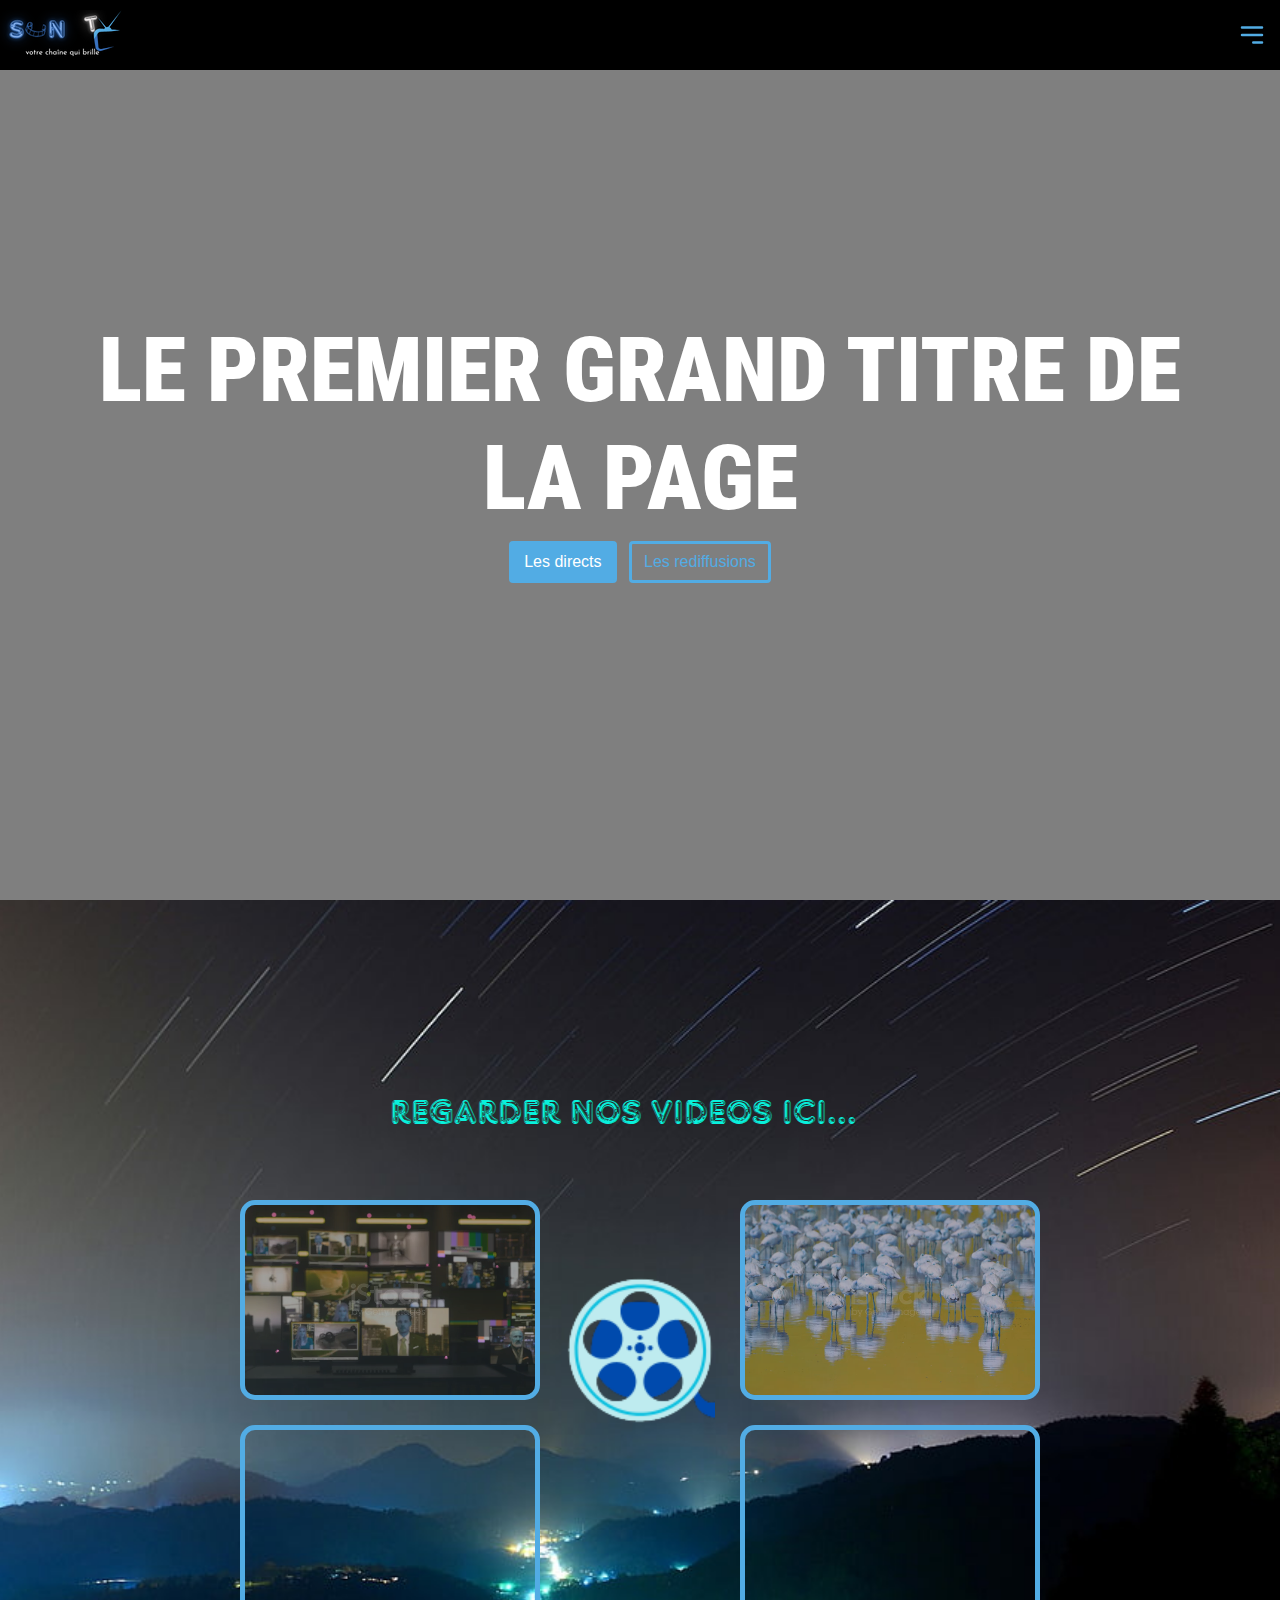
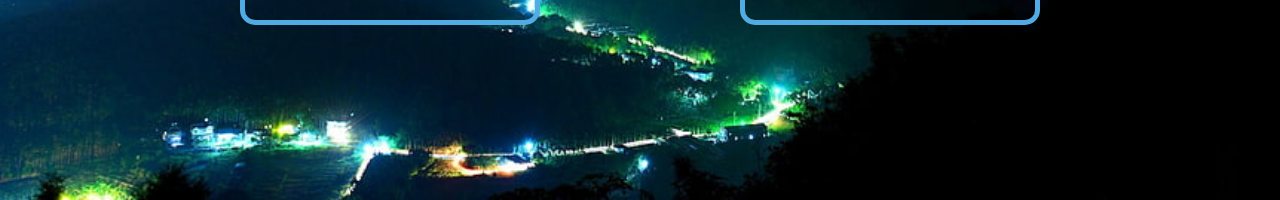
==== index.html @ acbc7964 "Mise à jour du 25/07/2024" ====
<!DOCTYPE html>
<html lang="en">
<head>
    <meta charset="UTF-8">
    <meta name="viewport" content="width=device-width, initial-scale=1.0">
    <title>SUN TV</title>

    <link rel="shortcut icon" href="medias/logo/favn.png" type="image/x-icon">
    <link rel="stylesheet" href="https://stackpath.bootstrapcdn.com/bootstrap/4.5.2/css/bootstrap.min.css">
    <link rel="preconnect" href="https://fonts.googleapis.com">
    <link rel="preconnect" href="https://fonts.gstatic.com" crossorigin>

    <!--Les polices-->
    <link rel="preload" href="./font/font/ChromiumOneLetPlain.woff2" as="font" type="font/woff2" crossorigin>
    <link href="https://fonts.googleapis.com/css2?family=Kalnia+Glaze:wght@100..700&display=swap" rel="stylesheet">

    <!--Le style css-->
    <link rel="stylesheet" href="css/style.css">
</head>
<body>

    <!--------------------------En-tête de page-------------------------->

    <header>

        <!--Début de bar d'en-tête-->
        <nav class="navbar navbar-light bg-black">
            <a class="navbar-brand" href="#">
                <img src="medias/logo/logotransparent2.png"alt="Logo">
            </a>
            <button class="navbar-toggler custom-toggler" type="button">
                <span class="navbar-toggler-icon"></span>
            </button>
        </nav>
        <!--Fin de bar d'en-tête-->
    
        <!--Début Menu popup-->
        <div class="overlay"></div>
        <div class="menu-popup">
            <span class="close-btn">&times;</span>
            <ul  class="menu">
                <li><a href="#accueil">Accueil</a></li>
                <li><a href="#videos">Nos vidéos</a>
                    <ul class="submenu">
                        <li><a href="#">Journaux</a></li>
                        <li><a href="#">Documentaires</a></li>
                        <li><a href="#">Emissions</a></li>
                        <li><a href="#">Autres</a></li>
                    </ul>
                </li>
                <li><a href="#">A propos</a></li>
                <li><a href="#">Contact</a></li>
            </ul>
        </div>
        <!--Fin Menu popup-->

    </header>

    <!--------------------------Section accueil-------------------------->

    <main>
        <!--<section class="accueil row justify-content-center align-items-center">
            <div class="col-lg-8 col-md-10 text-center">
                <h1 class="roboto-condensed-titre my-4">Le premier grand titre de la page</h1>
                <button type="button" class="btn btn-primary mr-2">Bouton un</button>
                <button type="button" class="btn btn-secondary">Bouton deux</button>
            </div>
        </section>-->
        
        <!-- fond avec vidéo simple-->
        <section id="accueil" class="video-background heighty">
            <video autoplay muted loop>
                <source src="medias/videos/video-home.mp4" type="video/mp4">
            </video>
            <div class="content">
                <div class="container">
                    <h1 class="roboto-condensed-titre wave-text">Le premier grand titre de la page</h1>
                    <button type="button" class="btn btn-primary mr-2 loko1">Les directs</button>
                    <button type="button" class="btn btn-secondary loko2">Les rediffusions</button>
                </div>
            </div>
        </section>

        <!--------------------------Section Vidéos-------------------------->

        <section id="videos" class="videos heighty default-padding bg-cover">
            <div class="videos-container">
                <h1 class="titre-anime">REGARDER NOS VIDEOS ICI...</h1>
                <div class="video-container top-left">
                    <video src="./medias/videos/video-journaux.mp4" class="video" autoplay muted loop></video>
                    <div class="video-text">
                        <a href="https://example.com" target="_blank">Journaux</a>
                    </div>
                </div>
                <div class="video-container top-right">
                    <video src="./medias/videos/video-documentaire.mp4" class="video" autoplay muted loop></video>
                    <div class="video-text">
                        <a href="https://example.com" target="_blank">Documentaires</a>
                    </div>
                </div>
                <div class="video-container bottom-left">
                    <video src="./medias/videos/video-emission2.mp4" class="video" autoplay muted loop></video>
                    <div class="video-text">
                        <a href="https://example.com" target="_blank">Emissions</a>
                    </div>
                </div>
                <div class="video-container bottom-right">
                    <video src="./medias/videos/video-autres.mp4" class="video" autoplay muted loop></video>
                    <div class="video-text">
                        <a href="https://example.com" target="_blank">Autres...</a>
                    </div>
                </div>
                <div class="rotating-image">
                    <img src="./medias/photos/center.png" alt="Sun" class="center-image">
                </div>
            </div>
        </section>

    </main>
    <script src="https://code.jquery.com/jquery-3.5.1.slim.min.js"></script>
    <script src="https://cdn.jsdelivr.net/npm/@popperjs/core@2.9.3/dist/umd/popper.min.js"></script>
    <script src="https://stackpath.bootstrapcdn.com/bootstrap/4.5.2/js/bootstrap.min.js"></script>
    <script src="js/script.js"></script>
</body>
</html>
---- css/style.css ----
/* ----------------------------------

Nom du site: SUNTV
Auteur: Olga
Version: 1.0
Dernier changement: 07-2024 
Main Font : Kalnia Glaze
Main Color : #52ace4

-------------------------------------

[table de matière]
        
    

*/


/*
** General Styles for HTML tags
*/

/*Notre font*/
@import url('https://fonts.googleapis.com/css2?family=Roboto+Condensed:ital,wght@0,100..900;1,100..900&display=swap');

@font-face {
    font-family: 'chromium';
    src: url('../font/font/ChromiumOneLetPlain.woff2') format('woff2'),
         url('../font/font/ChromiumOneLetPlain.woff') format('woff'),
         url('../font/font/ChromiumOneLetPlain.ttf') format('truetype');
    font-weight: normal;
    font-style: normal;
}

/*css default*/
.default-padding {
    padding-top: 25%;
    padding-bottom: 25%;
    position: relative;
}

.heighty{
    height: 100vh;
}
.bg-cover {
    background-position: center center;
    background-size: cover;
}

/*test de fond (à supprimer à la fin!!!!!!!!!!!)*/
.bg-lighty{
    background-color: #52ace4;
}
.bg-black{
    background-color: black;
}

  
/*Header et menu popup*/
.navbar {
    position: fixed;
    top: 0; 
    left: 0; 
    width: 100%;
    padding: 5px 0;
    z-index: 1000;
}

header .menu-popup {
    display: none;
    position: fixed;
    top: 50%;
    left: 50%;
    transform: translate(-50%, -50%);
    width: 300px;
    background-color: #52ace4;
    border: 1px solid #ccc;
    box-shadow: 0 4px 8px rgba(0, 0, 0, 0.2);
    padding: 20px;
    z-index: 1000;
    border-radius: 10%;
}

header .menu-popup a{
    color: #ccc;
}
header .menu-popup a:hover{
    background-color: #ccc;
    color: #52ace4;
}
header .menu-popup a:hover{
    background-color: #ccc;
    color: #52ace4;
    padding: 0 20px 0 0;
}

.custom-toggler .navbar-toggler-icon {
    background-image: url("data:image/svg+xml;charset=UTF8,%3Csvg viewBox='0 0 24 24' xmlns='http://www.w3.org/2000/svg'%3E%3Cpath stroke='%2352ace4' stroke-width='2' stroke-linecap='round' stroke-linejoin='round' d='M4 6h16M4 12h16m-7 6h7'/%3E%3C/svg%3E");
    background-repeat: no-repeat;
    background-position: center;
    background-size: 30px 30px; 
}

header .menu-popup ul {
    list-style: none;
    padding: 0;
}

header .menu-popup li {
    margin: 10px 0;
}

header .menu-popup .submenu {
    padding-left: 20px;
}

header .overlay {
    display: none;
    position: fixed;
    top: 0;
    left: 0;
    width: 100%;
    height: 100%;
    background: rgba(0, 0, 0, 0.5);
    z-index: 999;
}

header .close-btn {
    position: absolute;
    top: 10px;
    right: 10px;
    font-size: 20px;
    cursor: pointer;
    color: #ccc;
}


/*Section accueil*/

/*Grand titre*/

h1 {
    text-transform: uppercase;
}
.roboto-condensed-titre {
    font-family: 'Roboto Condensed', sans-serif;
    font-optical-sizing: auto;
    font-weight: 900;
    font-style: normal;
}
@media (min-width: 1200px) {
    .roboto-condensed-titre {
        font-size: 90px; 
    }
}
@media (max-width: 1199.98px) and (min-width: 992px) {
    .roboto-condensed-titre {
        font-size: 80px; 
    }
}
@media (max-width: 991.98px) and (min-width: 768px) {
    .roboto-condensed-titre {
        font-size: 70px; 
    }
}
@media (max-width: 767.98px) and (min-width: 576px) {
    .roboto-condensed-titre {
        font-size: 60px; 
    }
}
@media (max-width: 575.98px) {
    .roboto-condensed-titre {
        font-size: 50px; 
    }
}

/*fond video*/
.video-background {
    position: relative;
    width: 100%;
    overflow: hidden;
    display: flex;
    justify-content: center;
    align-items: center;
    color: #fff;
    background: rgba(0, 0, 0, 0.5); 
}
.video-background video {
    position: absolute;
    top: 0;
    left: 0;
    width: 100%;
    height: 100%;
    object-fit: cover;
    z-index: -1;
}
.content {
    position: relative;
    z-index: 1;
    text-align: center;
    padding: 50px;
    color: #fff;
}

/*boutton accueil (à voir si on peut changer leur place dans css par défaut)!!!!!!!!!!!!*/
.loko1{
    background-color: #52ace4;
    color: white;
    border: solid #52ace4;
}
.loko1:hover{
    background-color: transparent;
    border: solid #52ace4;
}
.loko2{
    background-color: transparent;
    color: #52ace4;
    border: solid #52ace4;
}
.loko2:hover{
    background-color: #52ace4;
    border: solid #52ace4;
}



/* sections videos*/

/*animation du titre*/
.videos h1{
    font-family: 'chromium';
    color: #08F1DC;
    font-size: 36px;
}

.titre-anime {
    position: absolute;
    white-space: nowrap;
    font-size: 2rem;
    animation: marquee 10s linear infinite;
    color: #fff;
    top:0;!important
}

@keyframes marquee {
    0% {
        transform: translateX(-100%);
    }
    100% {
        transform: translateX(100%);
    }
}

/*nos videos*/
.videos {
    margin: 0;
    display: flex;
    justify-content: center;
    align-items: center;
    background-image: url(../medias/photos/fond3.jpg);
}

.videos-container {
    position: relative;
    width: 500px;
    height: 500px;
}

.video-container {
    position: absolute;
    width: 300px;
    height: 200px;
    display: flex;
    justify-content: center;
    align-items: center;
    overflow: hidden;
    border: 5px solid #52ace4;
    border-radius: 15px;
}

.video {
    width: 100%;
    height: 100%;
    object-fit: cover;
    filter: opacity(0.6) hue-rotate(200deg);
    transition: transform 0.3s ease;
}

.video:hover {
    transform: scale(1.2);
    filter: none;
}

.video-text {
    position: absolute;
    font-size: 2rem;
    color: white;
    display: none;
    text-align: center;
}

.video-container:hover .video-text {
    display: block;
}

.video-text a {
    color: white;
    text-decoration: none;
    background-color: rgba(82, 172, 228, 0.5); 
    padding: 10px;
    border-radius: 5px;
    display: block;
}

.video-container a:hover {
    text-decoration: underline; 
}

.top-left {
    top: 40%;
    left: 0;
    transform: translate(-50%, -50%);
}

.top-right {
    top: 40%;
    right: 0;
    transform: translate(50%, -50%);
}

.bottom-left {
    bottom: 15%;
    left: 0;
    transform: translate(-50%, 50%);
}

.bottom-right {
    bottom: 15%;
    right: 0;
    transform: translate(50%, 50%);
}

/*animation d'image centre en rotation*/
.rotating-image {
    position: absolute;
    top: 50%;
    left: 50%;
    transform: translate(-50%, -50%);
    width: 150px;
    height: 150px;
    animation: rotate 20s linear infinite;
    z-index: 1; 
}

.center-image {
    width: 100%;
    height: 100%;
}

@keyframes rotate {
    from {
        transform: translate(-50%, -50%) rotate(0deg);
    }
    to {
        transform: translate(-50%, -50%) rotate(360deg);
    }
}

/* Ecran téléphone*/
/* pour la section vidéos */
@media (max-width: 768px) {
.top-left{
top: 40%;
left: 25%;
}

.top-right {
top: 40%;
right: 25%;
}

.bottom-left {
bottom: 40%;
left: 25%;
}

.bottom-right {
bottom: 40%;
right: 25%;
}    

.video-container video{
display: none;
border: none;
border-radius: 0;
}
.video-container{
border: none;
border-radius: 0;
}

.video-text {
display: block;
font-size: 2rem;
padding: 5px;
width: 15rem;
}

.video-text a {
color: white;
text-decoration: none;
background-color: rgba(82, 172, 228, 0.5); /* Fond semi-transparent pour meilleure visibilité */
padding: 10px;
border-radius: 5px;
display: block;
}

.video-text a:hover {
color: white;
text-decoration: underline;
}

.rotating-image{
display: none;
}
}
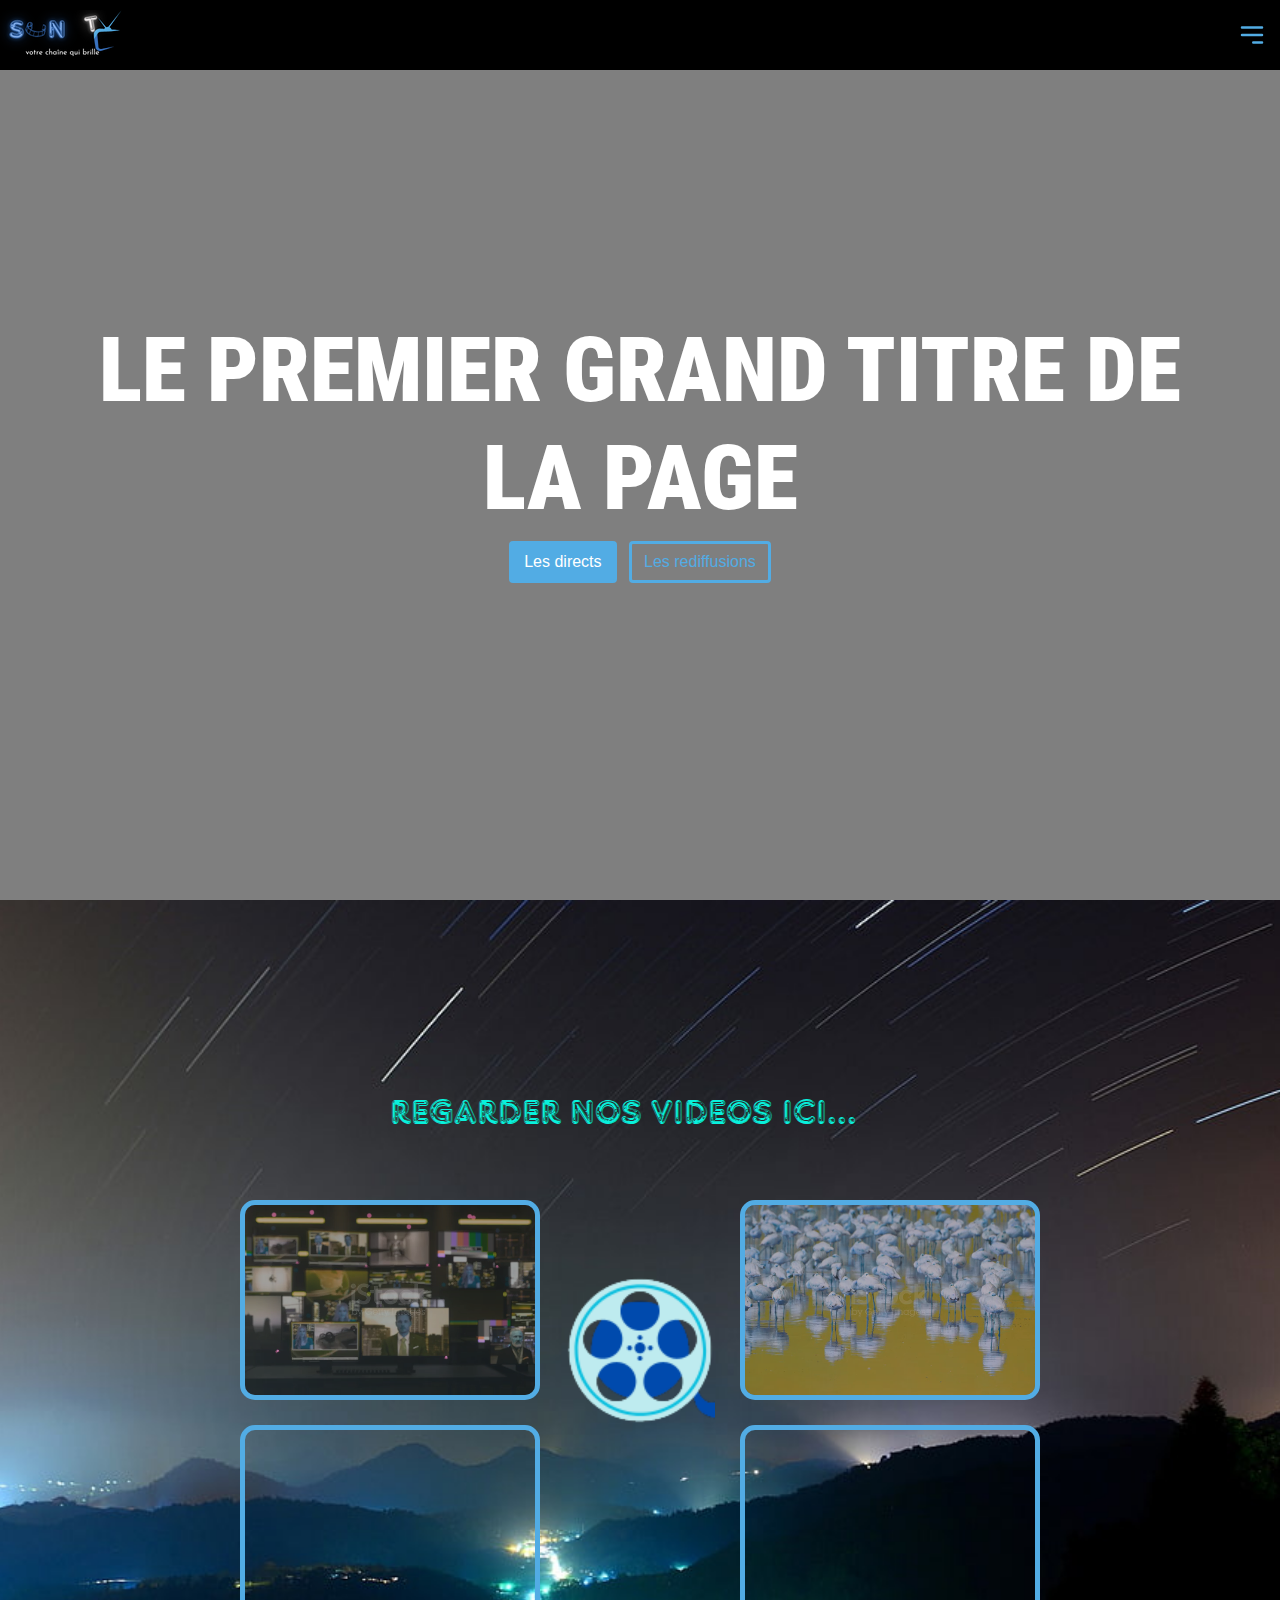
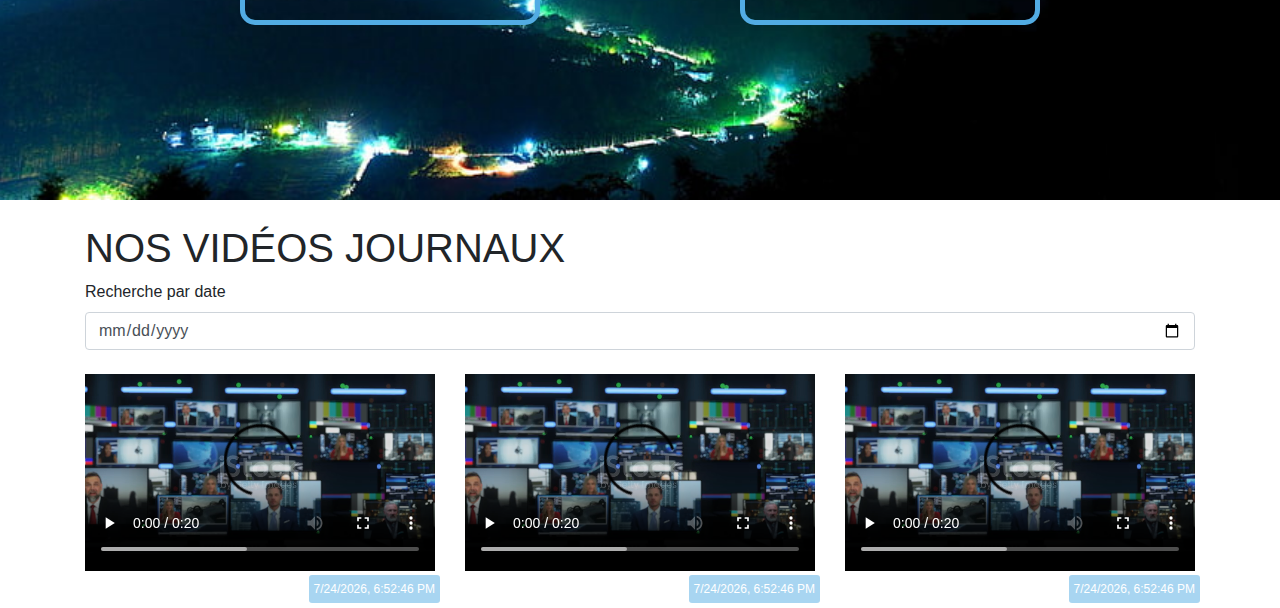
==== commit 1a86b746: "Mise à jour du 29/07/2024" ====
--- a/index.html
+++ b/index.html
@@ -89,25 +89,25 @@
                 <div class="video-container top-left">
                     <video src="./medias/videos/video-journaux.mp4" class="video" autoplay muted loop></video>
                     <div class="video-text">
-                        <a href="https://example.com" target="_blank">Journaux</a>
+                        <a href="#video-journaux" target="_blank">Journaux</a>
                     </div>
                 </div>
                 <div class="video-container top-right">
                     <video src="./medias/videos/video-documentaire.mp4" class="video" autoplay muted loop></video>
                     <div class="video-text">
-                        <a href="https://example.com" target="_blank">Documentaires</a>
+                        <a href="#video-documentaires" target="_blank">Documentaires</a>
                     </div>
                 </div>
                 <div class="video-container bottom-left">
                     <video src="./medias/videos/video-emission2.mp4" class="video" autoplay muted loop></video>
                     <div class="video-text">
-                        <a href="https://example.com" target="_blank">Emissions</a>
+                        <a href="#video-emissions" target="_blank">Emissions</a>
                     </div>
                 </div>
                 <div class="video-container bottom-right">
                     <video src="./medias/videos/video-autres.mp4" class="video" autoplay muted loop></video>
                     <div class="video-text">
-                        <a href="https://example.com" target="_blank">Autres...</a>
+                        <a href="#video-autres" target="_blank">Autres...</a>
                     </div>
                 </div>
                 <div class="rotating-image">
@@ -116,6 +116,37 @@
             </div>
         </section>
 
+        <!--------------------------Videos journaux -------------------------->
+
+        <section id="video-journaux" class="video-journaux">
+            <div class="container">
+                <h1 class="mt-4">Nos vidéos journaux</h1>
+                <div class="form-group">
+                    <label for="dateSearch">Recherche par date</label>
+                    <input type="date" id="dateSearch" class="form-control">
+                </div>
+                <div class="row mt-4" id="videoGallery">
+                    <div class="col-md-4 video-content">
+                        <video controls>
+                            <source src="./medias/videos/video-journaux.mp4" type="video/mp4">
+                        </video>
+                        <div class="date-overlay">2024-07-28</div>
+                    </div>
+                    <div class="col-md-4 video-content">
+                        <video controls>
+                            <source src="./medias/videos/video-journaux.mp4" type="video/mp4">
+                        </video>
+                        <div class="date-overlay">2024-07-29</div>
+                    </div>
+                    <div class="col-md-4 video-content">
+                        <video controls>
+                            <source src="./medias/videos/video-journaux.mp4" type="video/mp4">
+                        </video>
+                        <div class="date-overlay">2024-07-30</div>
+                    </div>
+                </div>
+            </div>
+        </section>
     </main>
     <script src="https://code.jquery.com/jquery-3.5.1.slim.min.js"></script>
     <script src="https://cdn.jsdelivr.net/npm/@popperjs/core@2.9.3/dist/umd/popper.min.js"></script>
--- a/css/style.css
+++ b/css/style.css
@@ -370,26 +370,25 @@
 /* pour la section vidéos */
 @media (max-width: 768px) {
 .top-left{
-top: 40%;
-left: 25%;
+top: 0;
+left: 35%;
 }
 
 .top-right {
 top: 40%;
-right: 25%;
+right: 75%;
 }
 
 .bottom-left {
-bottom: 40%;
-left: 25%;
+top: 50%;
 }
 
 .bottom-right {
-bottom: 40%;
-right: 25%;
-}    
-
-.video-container video{
+top: 75%;
+left: 0;
+}
+
+/*.video-container video{
 display: none;
 border: none;
 border-radius: 0;
@@ -397,7 +396,7 @@
 .video-container{
 border: none;
 border-radius: 0;
-}
+}*/
 
 .video-text {
 display: block;
@@ -409,7 +408,7 @@
 .video-text a {
 color: white;
 text-decoration: none;
-background-color: rgba(82, 172, 228, 0.5); /* Fond semi-transparent pour meilleure visibilité */
+background-color: rgba(82, 172, 228, 0.5);
 padding: 10px;
 border-radius: 5px;
 display: block;
@@ -424,3 +423,24 @@
 display: none;
 }
 }
+
+
+
+/*Nos videos de chaque catégorie*/
+.video-content {
+    margin-bottom: 30px;
+}
+.video-content video {
+    width: 100%;
+    height: auto;
+}
+.date-overlay {
+    position: absolute;
+    bottom: -25px;
+    right: 10px;
+    background-color: rgba(82, 172, 228, 0.5);
+    color: white;
+    padding: 5px;
+    border-radius: 3px;
+    font-size: 12px;
+}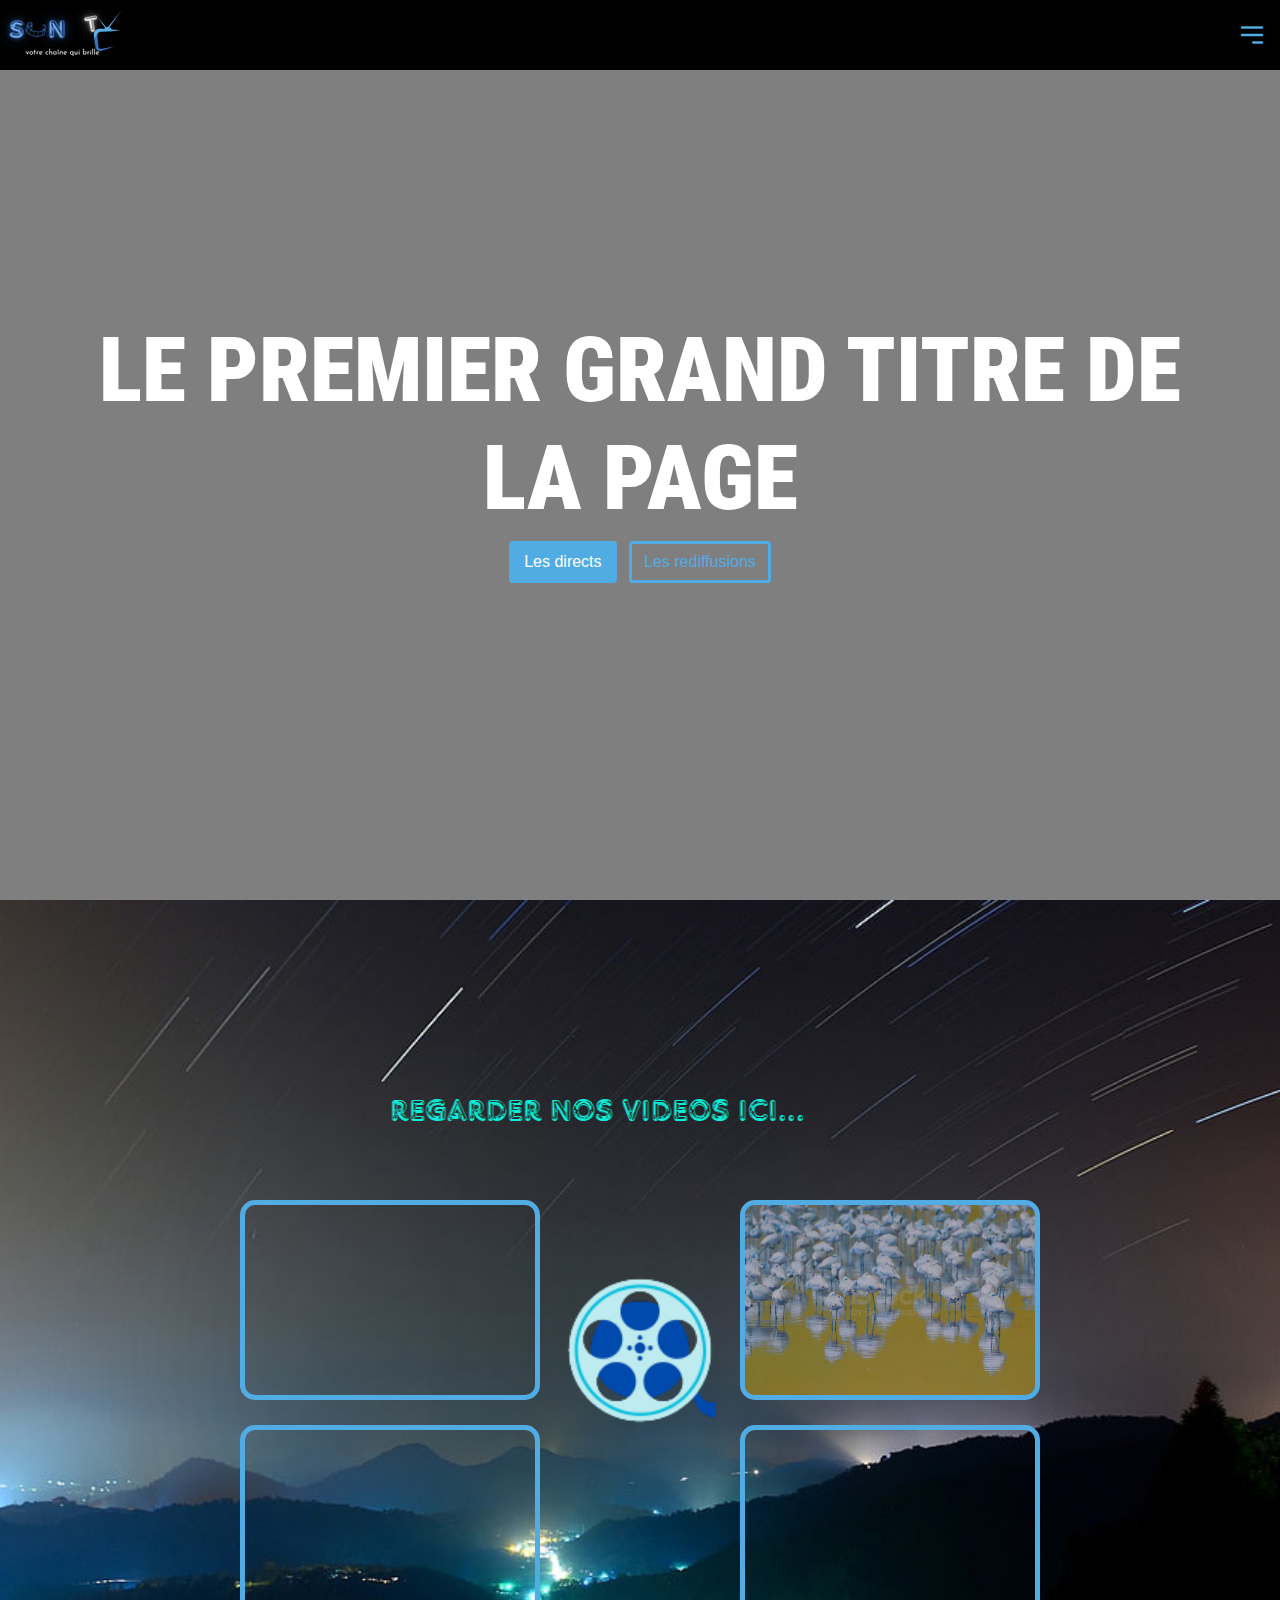
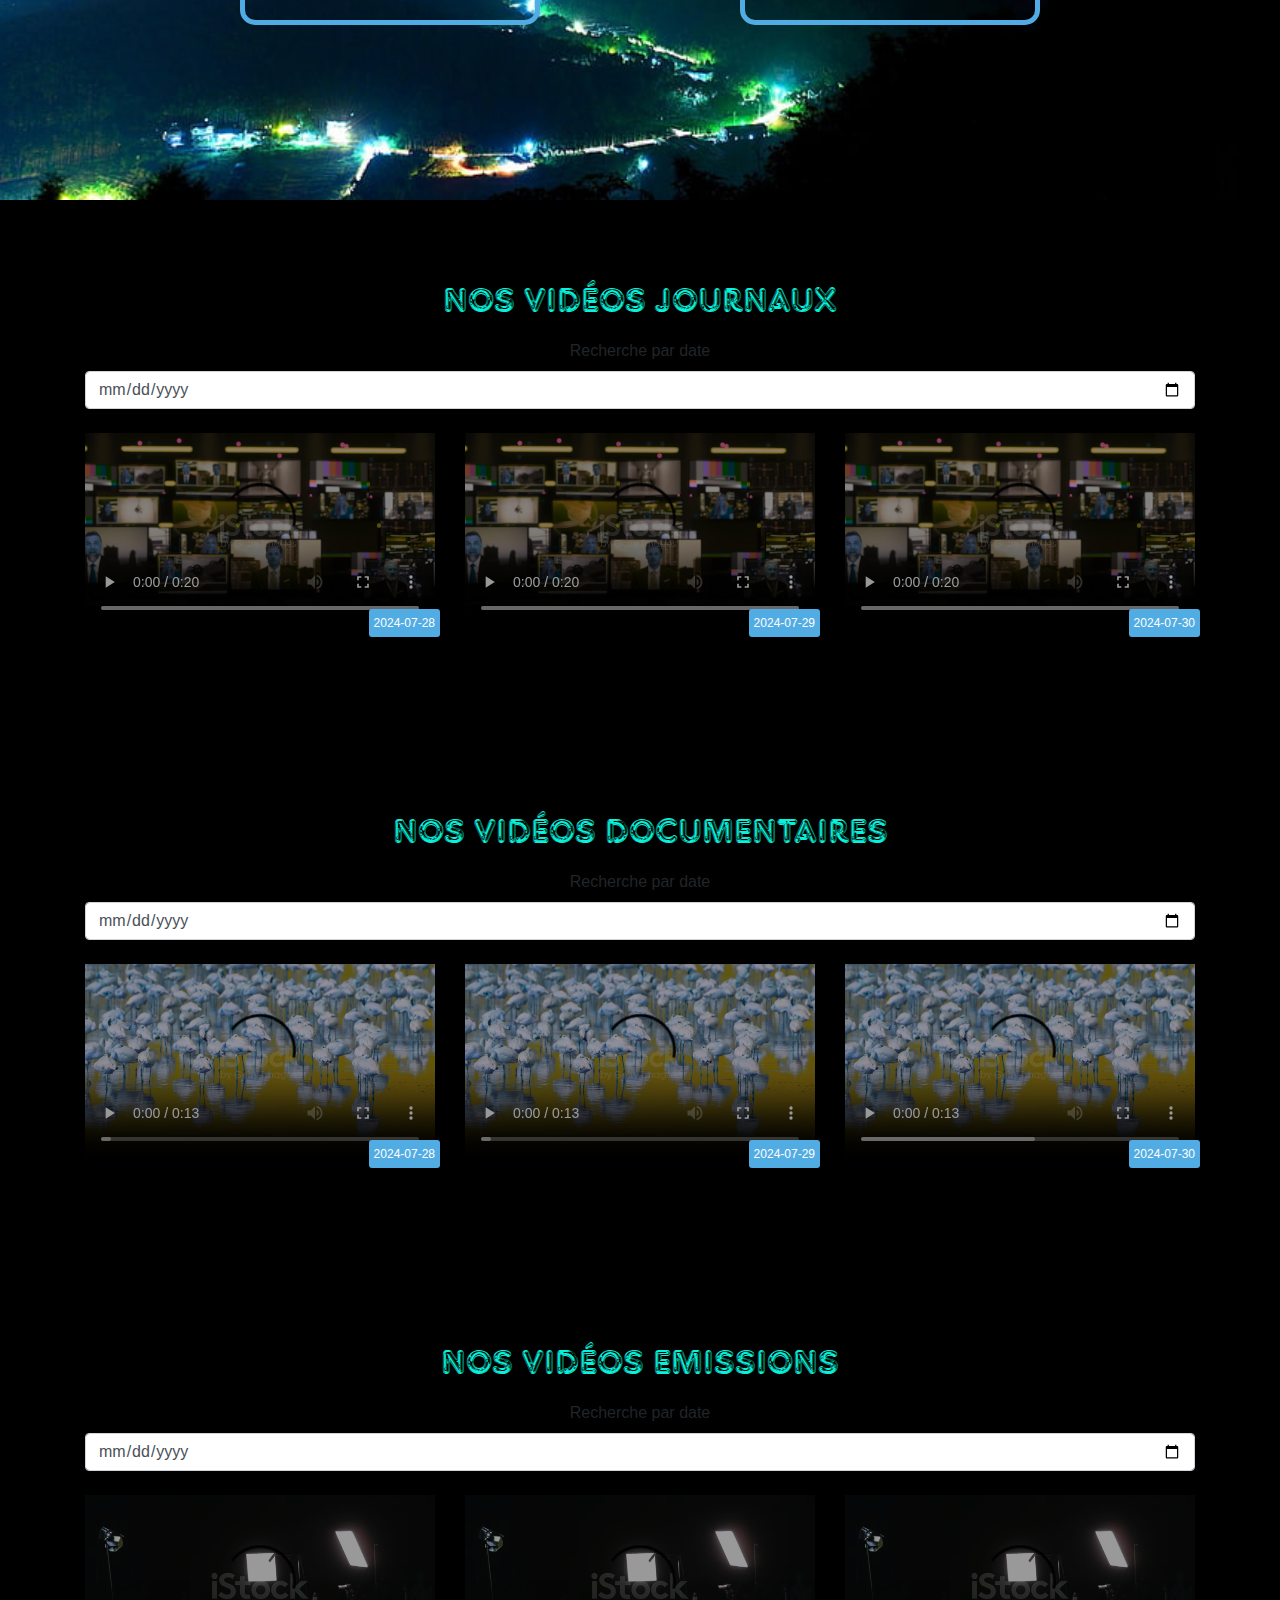
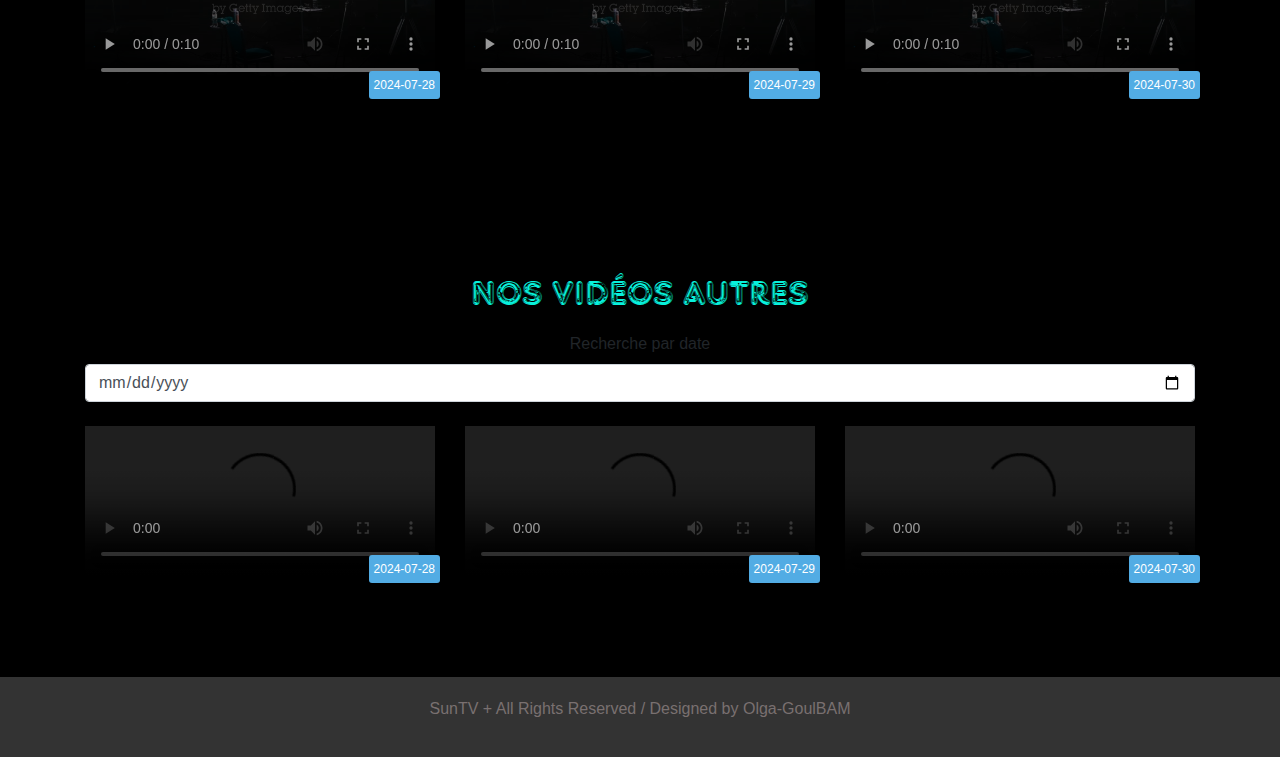
==== commit d9f86e51: "Mise à jour du 30/07/2024" ====
--- a/index.html
+++ b/index.html
@@ -19,20 +19,24 @@
 </head>
 <body>
 
-    <!--------------------------En-tête de page-------------------------->
+    <!----------------------------------------------------En-tête de page---------------------------------------------------->
 
     <header>
 
-        <!--Début de bar d'en-tête-->
+        <!--Début de nav bar d'en-tête-->
         <nav class="navbar navbar-light bg-black">
-            <a class="navbar-brand" href="#">
+
+            <!--Notre logo-->
+            <a class="navbar-brand" href="#accueil">
                 <img src="medias/logo/logotransparent2.png"alt="Logo">
             </a>
+
+            <!--Notre menu humbergur-->
             <button class="navbar-toggler custom-toggler" type="button">
                 <span class="navbar-toggler-icon"></span>
             </button>
         </nav>
-        <!--Fin de bar d'en-tête-->
+        <!--Fin de nav bar d'en-tête-->
     
         <!--Début Menu popup-->
         <div class="overlay"></div>
@@ -42,10 +46,10 @@
                 <li><a href="#accueil">Accueil</a></li>
                 <li><a href="#videos">Nos vidéos</a>
                     <ul class="submenu">
-                        <li><a href="#">Journaux</a></li>
-                        <li><a href="#">Documentaires</a></li>
-                        <li><a href="#">Emissions</a></li>
-                        <li><a href="#">Autres</a></li>
+                        <li><a href="#journaux">Journaux</a></li>
+                        <li><a href="#documentaires">Documentaires</a></li>
+                        <li><a href="#emissions">Emissions</a></li>
+                        <li><a href="#autres">Autres</a></li>
                     </ul>
                 </li>
                 <li><a href="#">A propos</a></li>
@@ -56,98 +60,294 @@
 
     </header>
 
-    <!--------------------------Section accueil-------------------------->
+    <!---------------------------------------------------- Corps de page ---------------------------------------------------->
 
     <main>
-        <!--<section class="accueil row justify-content-center align-items-center">
-            <div class="col-lg-8 col-md-10 text-center">
-                <h1 class="roboto-condensed-titre my-4">Le premier grand titre de la page</h1>
-                <button type="button" class="btn btn-primary mr-2">Bouton un</button>
-                <button type="button" class="btn btn-secondary">Bouton deux</button>
-            </div>
-        </section>-->
         
-        <!-- fond avec vidéo simple-->
+        <!--------------------------------- Section accueil --------------------------------->
+
         <section id="accueil" class="video-background heighty">
+
+            <!--Début de la Video de fond-->
             <video autoplay muted loop>
                 <source src="medias/videos/video-home.mp4" type="video/mp4">
             </video>
+            <!--Fin de la Video de fond-->
+
             <div class="content">
                 <div class="container">
+
+                    <!--Début de notre premier grand titre-->
                     <h1 class="roboto-condensed-titre wave-text">Le premier grand titre de la page</h1>
+                    <!--Fin de notre premier grand titre-->
+
+                    <!--Début des boutons accueil-->
                     <button type="button" class="btn btn-primary mr-2 loko1">Les directs</button>
                     <button type="button" class="btn btn-secondary loko2">Les rediffusions</button>
-                </div>
-            </div>
-        </section>
-
-        <!--------------------------Section Vidéos-------------------------->
+                    <!--Fin des boutons accueil-->
+
+                </div>
+            </div>
+        </section>
+
+        <!---------------------------------- Section Vidéos --------------------------------->
 
         <section id="videos" class="videos heighty default-padding bg-cover">
             <div class="videos-container">
-                <h1 class="titre-anime">REGARDER NOS VIDEOS ICI...</h1>
+                <h1 class="titre-anime titre">REGARDER NOS VIDEOS ICI...</h1>
+
+                <!--Début de notre deux catégories de vidéos en haut de notre image en rotation-->
                 <div class="video-container top-left">
                     <video src="./medias/videos/video-journaux.mp4" class="video" autoplay muted loop></video>
                     <div class="video-text">
-                        <a href="#video-journaux" target="_blank">Journaux</a>
+                        <a href="#journaux" target="_blank">Journaux</a>
                     </div>
                 </div>
                 <div class="video-container top-right">
                     <video src="./medias/videos/video-documentaire.mp4" class="video" autoplay muted loop></video>
                     <div class="video-text">
-                        <a href="#video-documentaires" target="_blank">Documentaires</a>
-                    </div>
-                </div>
+                        <a href="documentaires" target="_blank">Documentaires</a>
+                    </div>
+                </div>
+                <!--Fin de notre deux catégories de vidéos en bas de notre image en rotation-->
+
+                <!--Début de notre deux catégories de vidéos en bas de notre image en rotation-->
                 <div class="video-container bottom-left">
                     <video src="./medias/videos/video-emission2.mp4" class="video" autoplay muted loop></video>
                     <div class="video-text">
-                        <a href="#video-emissions" target="_blank">Emissions</a>
+                        <a href="emissions" target="_blank">Emissions</a>
                     </div>
                 </div>
                 <div class="video-container bottom-right">
                     <video src="./medias/videos/video-autres.mp4" class="video" autoplay muted loop></video>
                     <div class="video-text">
-                        <a href="#video-autres" target="_blank">Autres...</a>
-                    </div>
-                </div>
+                        <a href="#autres" target="_blank">Autres...</a>
+                    </div>
+                </div>
+                <!--Fin de notre deux catégories de vidéos en bas de notre image en rotation-->
+
+                <!--Début de l'image en rotation-->
                 <div class="rotating-image">
                     <img src="./medias/photos/center.png" alt="Sun" class="center-image">
                 </div>
-            </div>
-        </section>
-
-        <!--------------------------Videos journaux -------------------------->
-
-        <section id="video-journaux" class="video-journaux">
-            <div class="container">
-                <h1 class="mt-4">Nos vidéos journaux</h1>
+                <!--Fin de l'image en rotation-->
+
+            </div>
+        </section>
+
+        <!----------------------------- Section Videos de Catégories journaux ---------------------------->
+
+        <section id="journaux" class="video-categorie bg-black default-padding">
+            <div class="container text-center">
+                <h1 class="mt-4 titre">Nos vidéos journaux</h1>
+
+                <!--Début de la recherche par date-->
                 <div class="form-group">
                     <label for="dateSearch">Recherche par date</label>
                     <input type="date" id="dateSearch" class="form-control">
                 </div>
+                <!--Fin de la recherche par date-->
+
+                <!--Début du conteneur de vidéos-->
                 <div class="row mt-4" id="videoGallery">
+
+                    <!--vidéo1-->
                     <div class="col-md-4 video-content">
                         <video controls>
                             <source src="./medias/videos/video-journaux.mp4" type="video/mp4">
                         </video>
-                        <div class="date-overlay">2024-07-28</div>
-                    </div>
+                        <div class="date">2024-07-28</div>
+                    </div>
+
+                    <!--vidéo2-->
                     <div class="col-md-4 video-content">
                         <video controls>
                             <source src="./medias/videos/video-journaux.mp4" type="video/mp4">
                         </video>
-                        <div class="date-overlay">2024-07-29</div>
-                    </div>
+                        <div class="date">2024-07-29</div>
+                    </div>
+
+                    <!--vidéo3-->
                     <div class="col-md-4 video-content">
                         <video controls>
                             <source src="./medias/videos/video-journaux.mp4" type="video/mp4">
                         </video>
-                        <div class="date-overlay">2024-07-30</div>
-                    </div>
-                </div>
-            </div>
-        </section>
+                        <div class="date">2024-07-30</div>
+                    </div>
+                </div>
+                <!--Fin du conteneur de vidéos-->
+
+                <!--Début du message d'erreur s'il n'y a pas de vidéos-->
+                <div id="noResultsMessage" class="mt-4" style="display: none;">
+                    <p>Aucune vidéo trouvée pour cette date.</p>
+                </div>
+                <!--Fin du message d'erreur s'il n'y a pas de vidéos-->
+                
+            </div>
+        </section>
+
+        <!----------------------------- Section Videos de Catégories documentaires ---------------------------->
+
+        <section id="documentaires" class="video-categorie bg-black default-padding">
+            <div class="container text-center">
+                <h1 class="mt-4 titre">Nos vidéos documentaires</h1>
+
+                <!--Début de la recherche par date-->
+                <div class="form-group">
+                    <label for="dateSearch">Recherche par date</label>
+                    <input type="date" id="dateSearch" class="form-control">
+                </div>
+                <!--Fin de la recherche par date-->
+
+                <!--Début du conteneur de vidéos-->
+                <div class="row mt-4" id="videoGallery">
+
+                    <!--vidéo1-->
+                    <div class="col-md-4 video-content">
+                        <video controls>
+                            <source src="./medias/videos/video-documentaire.mp4" type="video/mp4">
+                        </video>
+                        <div class="date">2024-07-28</div>
+                    </div>
+
+                    <!--vidéo2-->
+                    <div class="col-md-4 video-content">
+                        <video controls>
+                            <source src="./medias/videos/video-documentaire.mp4" type="video/mp4">
+                        </video>
+                        <div class="date">2024-07-29</div>
+                    </div>
+
+                    <!--vidéo3-->
+                    <div class="col-md-4 video-content">
+                        <video controls>
+                            <source src="./medias/videos/video-documentaire.mp4" type="video/mp4">
+                        </video>
+                        <div class="date">2024-07-30</div>
+                    </div>
+                </div>
+                <!--Fin du conteneur de vidéos-->
+
+                <!--Début du message d'erreur s'il n'y a pas de vidéos-->
+                <div id="noResultsMessage" class="mt-4" style="display: none;">
+                    <p>Aucune vidéo trouvée pour cette date.</p>
+                </div>
+                <!--Fin du message d'erreur s'il n'y a pas de vidéos-->
+                
+            </div>
+        </section>
+
+        <!----------------------------- Section Videos de Catégories emissions ---------------------------->
+
+        <section id="emissions" class="video-categorie bg-black default-padding">
+            <div class="container text-center">
+                <h1 class="mt-4 titre">Nos vidéos emissions</h1>
+
+                <!--Début de la recherche par date-->
+                <div class="form-group">
+                    <label for="dateSearch">Recherche par date</label>
+                    <input type="date" id="dateSearch" class="form-control">
+                </div>
+                <!--Fin de la recherche par date-->
+
+                <!--Début du conteneur de vidéos-->
+                <div class="row mt-4" id="videoGallery">
+
+                    <!--vidéo1-->
+                    <div class="col-md-4 video-content">
+                        <video controls>
+                            <source src="./medias/videos/video-emission.mp4" type="video/mp4">
+                        </video>
+                        <div class="date">2024-07-28</div>
+                    </div>
+
+                    <!--vidéo2-->
+                    <div class="col-md-4 video-content">
+                        <video controls>
+                            <source src="./medias/videos/video-emission.mp4" type="video/mp4">
+                        </video>
+                        <div class="date">2024-07-29</div>
+                    </div>
+
+                    <!--vidéo3-->
+                    <div class="col-md-4 video-content">
+                        <video controls>
+                            <source src="./medias/videos/video-emission.mp4" type="video/mp4">
+                        </video>
+                        <div class="date">2024-07-30</div>
+                    </div>
+                </div>
+                <!--Fin du conteneur de vidéos-->
+
+                <!--Début du message d'erreur s'il n'y a pas de vidéos-->
+                <div id="noResultsMessage" class="mt-4" style="display: none;">
+                    <p>Aucune vidéo trouvée pour cette date.</p>
+                </div>
+                <!--Fin du message d'erreur s'il n'y a pas de vidéos-->
+                
+            </div>
+        </section>
+
+        <!----------------------------- Section Videos de Catégories autres ---------------------------->
+
+        <section id="autres" class="video-categorie bg-black default-padding">
+            <div class="container text-center">
+                <h1 class="mt-4 titre">Nos vidéos autres</h1>
+
+                <!--Début de la recherche par date-->
+                <div class="form-group">
+                    <label for="dateSearch">Recherche par date</label>
+                    <input type="date" id="dateSearch" class="form-control">
+                </div>
+                <!--Fin de la recherche par date-->
+
+                <!--Début du conteneur de vidéos-->
+                <div class="row mt-4" id="videoGallery">
+
+                    <!--vidéo1-->
+                    <div class="col-md-4 video-content">
+                        <video controls>
+                            <source src="./medias/videos/video-autres.mp4" type="video/mp4">
+                        </video>
+                        <div class="date">2024-07-28</div>
+                    </div>
+
+                    <!--vidéo2-->
+                    <div class="col-md-4 video-content">
+                        <video controls>
+                            <source src="./medias/videos/video-autres.mp4" type="video/mp4">
+                        </video>
+                        <div class="date">2024-07-29</div>
+                    </div>
+
+                    <!--vidéo3-->
+                    <div class="col-md-4 video-content">
+                        <video controls>
+                            <source src="./medias/videos/video-autres.mp4" type="video/mp4">
+                        </video>
+                        <div class="date">2024-07-30</div>
+                    </div>
+                </div>
+                <!--Fin du conteneur de vidéos-->
+
+                <!--Début du message d'erreur s'il n'y a pas de vidéos-->
+                <div id="noResultsMessage" class="mt-4" style="display: none;">
+                    <p>Aucune vidéo trouvée pour cette date.</p>
+                </div>
+                <!--Fin du message d'erreur s'il n'y a pas de vidéos-->
+                
+            </div>
+        </section>
+
     </main>
+
+    <!---------------------------------------------------- Footer de page ---------------------------------------------------->
+
+    <footer>
+        <p>SunTV + All Rights Reserved / Designed by Olga-GoulBAM</p>
+    </footer>
+
+    <!--Les scripts-->
     <script src="https://code.jquery.com/jquery-3.5.1.slim.min.js"></script>
     <script src="https://cdn.jsdelivr.net/npm/@popperjs/core@2.9.3/dist/umd/popper.min.js"></script>
     <script src="https://stackpath.bootstrapcdn.com/bootstrap/4.5.2/js/bootstrap.min.js"></script>
--- a/css/style.css
+++ b/css/style.css
@@ -34,8 +34,8 @@
 
 /*css default*/
 .default-padding {
-    padding-top: 25%;
-    padding-bottom: 25%;
+    padding-top: 5%;
+    padding-bottom: 5%;
     position: relative;
 }
 
@@ -227,7 +227,7 @@
 /* sections videos*/
 
 /*animation du titre*/
-.videos h1{
+.titre{
     font-family: 'chromium';
     color: #08F1DC;
     font-size: 36px;
@@ -238,8 +238,7 @@
     white-space: nowrap;
     font-size: 2rem;
     animation: marquee 10s linear infinite;
-    color: #fff;
-    top:0;!important
+    top:0;
 }
 
 @keyframes marquee {
@@ -429,18 +428,47 @@
 /*Nos videos de chaque catégorie*/
 .video-content {
     margin-bottom: 30px;
+    width: 100%;
+    height: 100%;
+    overflow: hidden;
+    position: relative;
 }
 .video-content video {
     width: 100%;
     height: auto;
-}
-.date-overlay {
-    position: absolute;
-    bottom: -25px;
+    object-fit: cover;
+    filter: opacity(0.6) hue-rotate(200deg);
+    transition: transform 0.3s ease;
+}
+.video-content video:hover {
+    transform: scale(1.2);
+    filter: none;
+}
+
+.date {
+    position: absolute;
+    bottom: 0;
     right: 10px;
-    background-color: rgba(82, 172, 228, 0.5);
+    background: #52ace4;
     color: white;
     padding: 5px;
     border-radius: 3px;
     font-size: 12px;
+}
+
+/*Notre message d'erreur s'il n'y a pas de vidéos*/
+#noResultsMessage{
+    color: red;
+}
+
+
+/*Footer*/
+footer {
+    text-align: center; 
+    padding: 20px; 
+    background-color: #333;
+    color: #797070; 
+    left: 0;
+    right: 0;
+    bottom: 0;
 }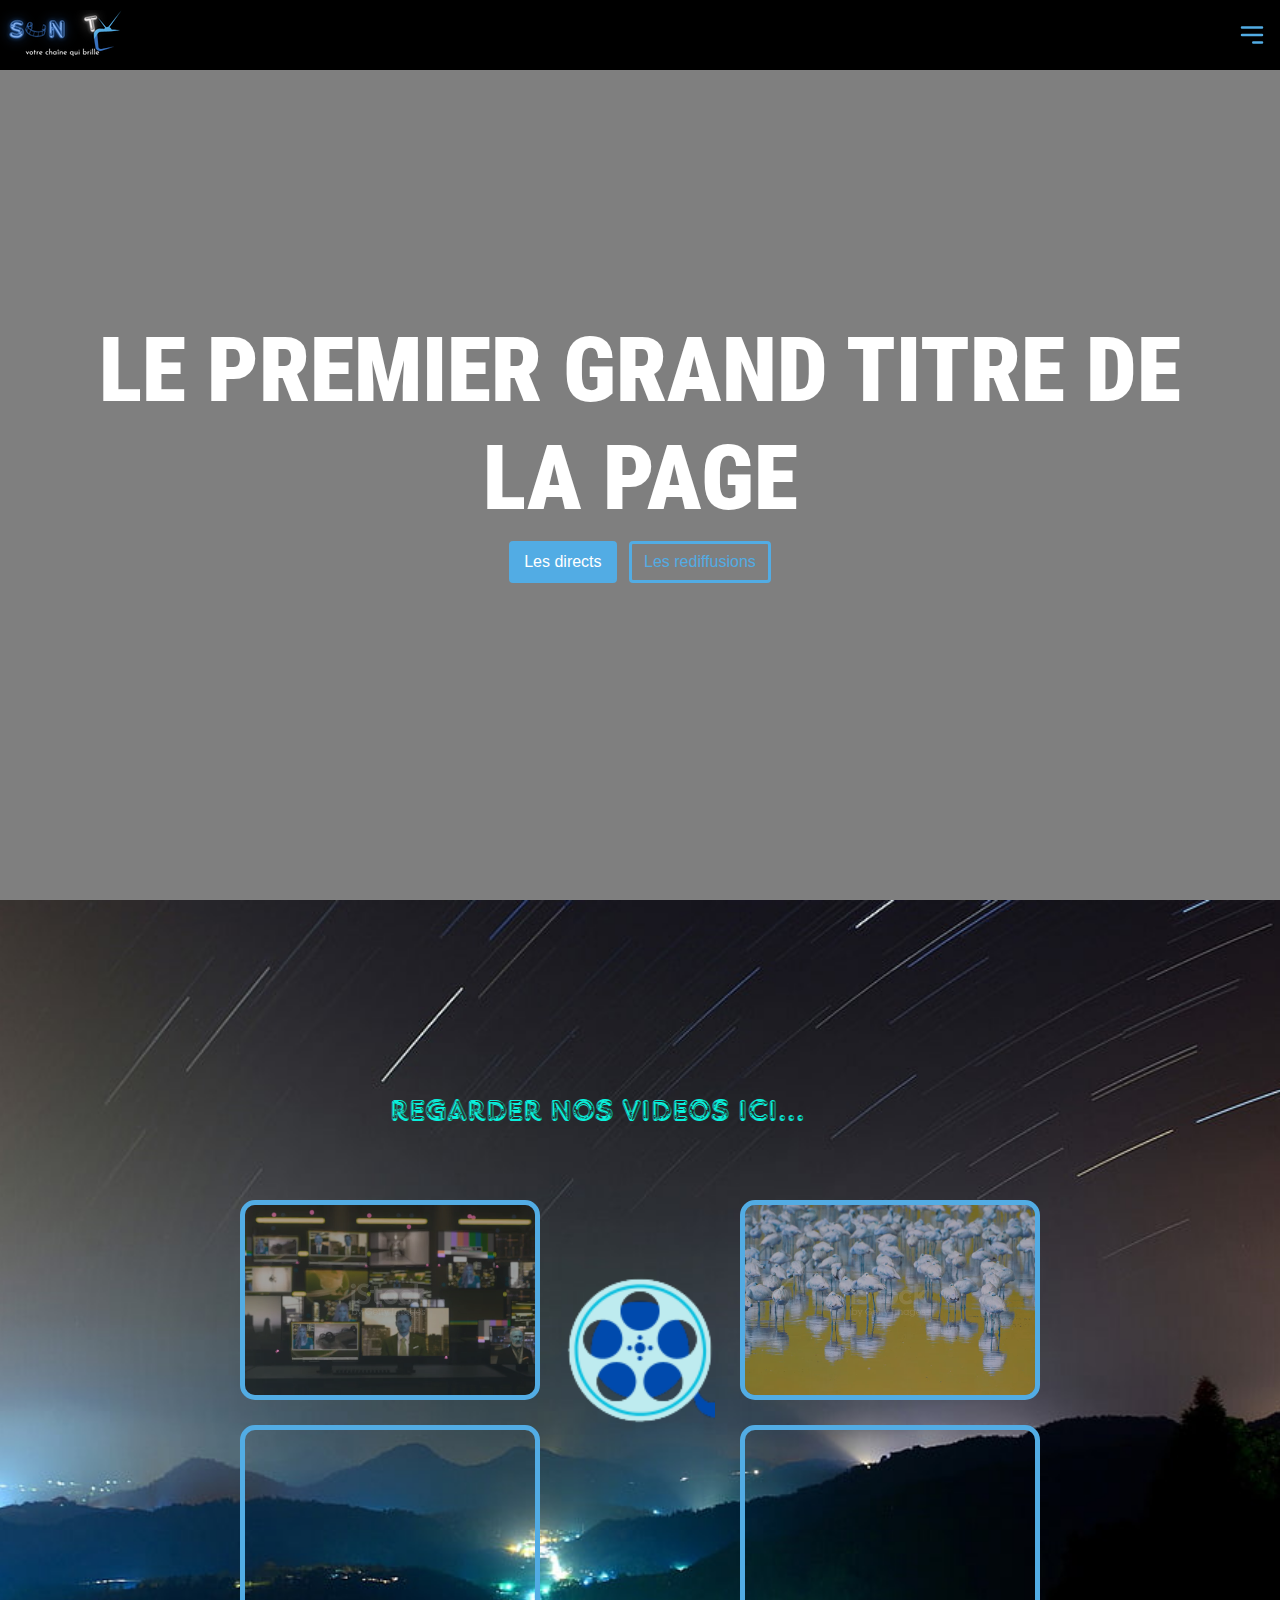
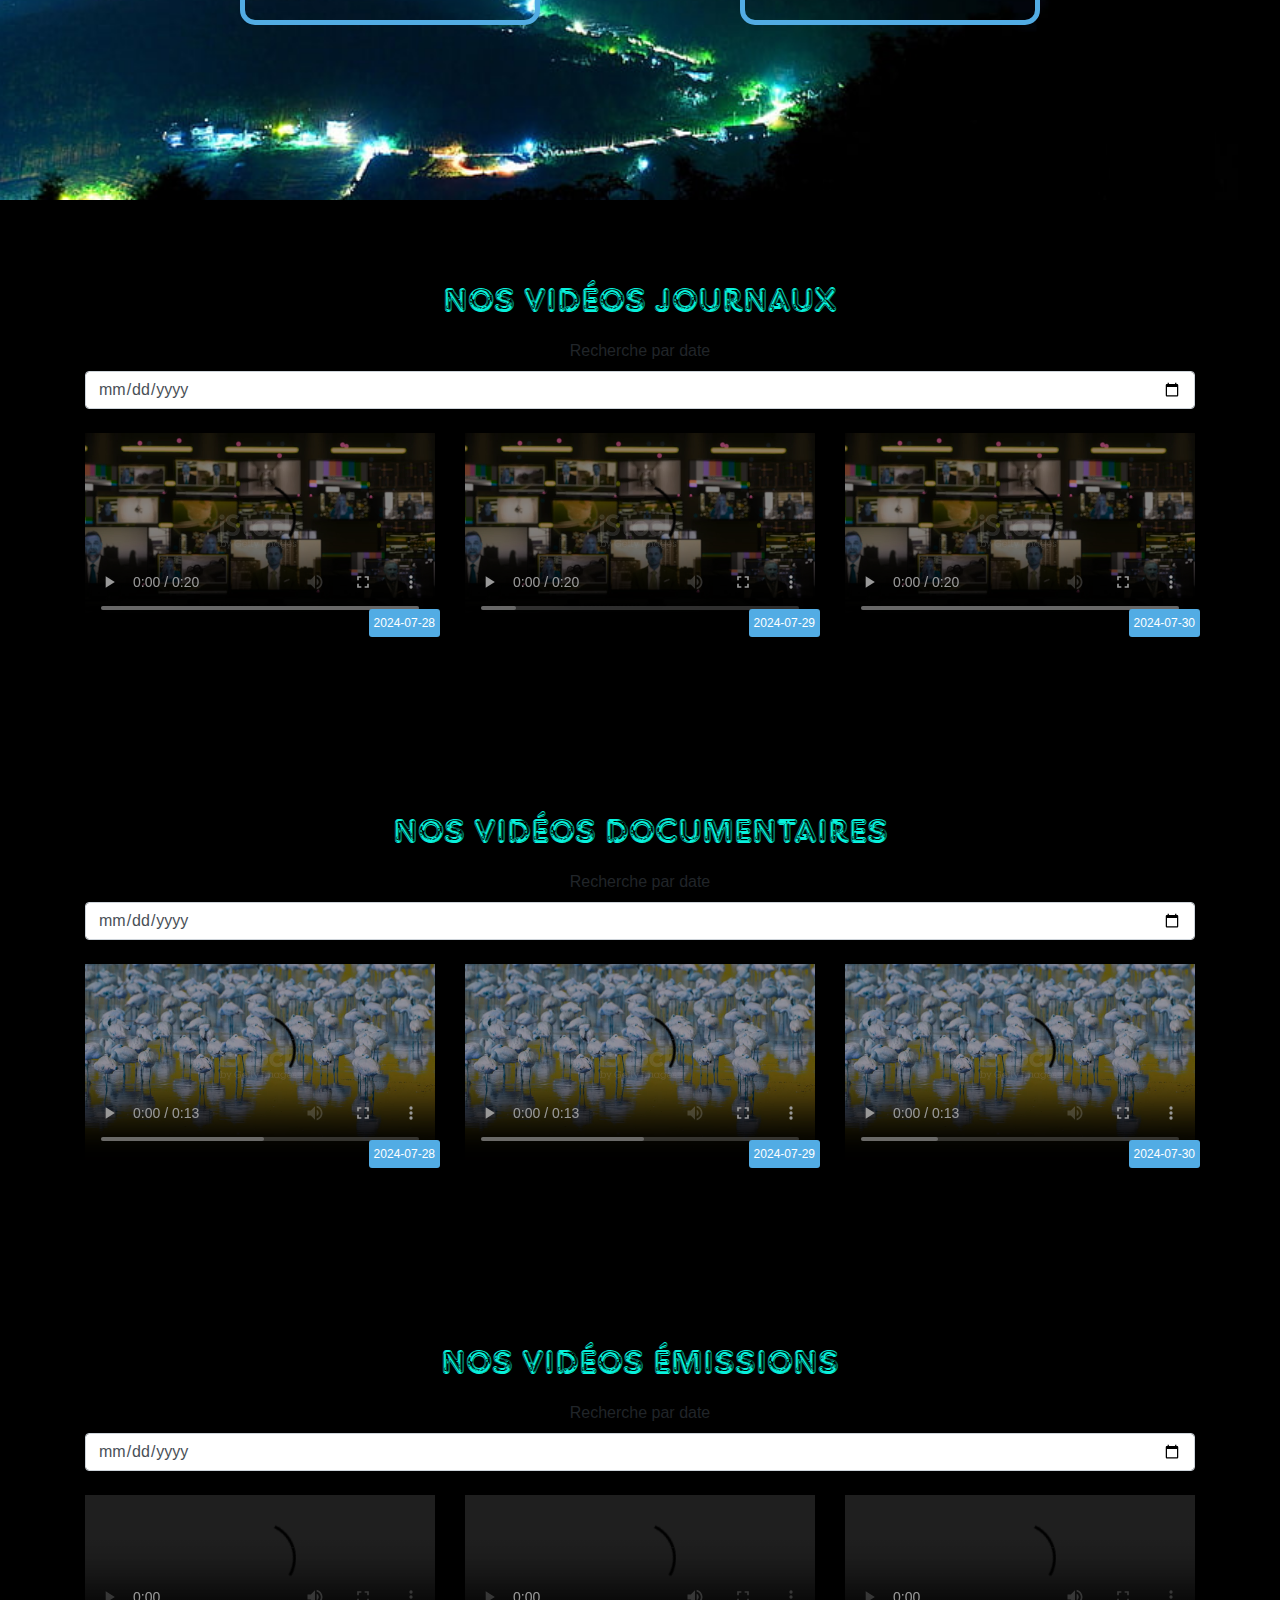
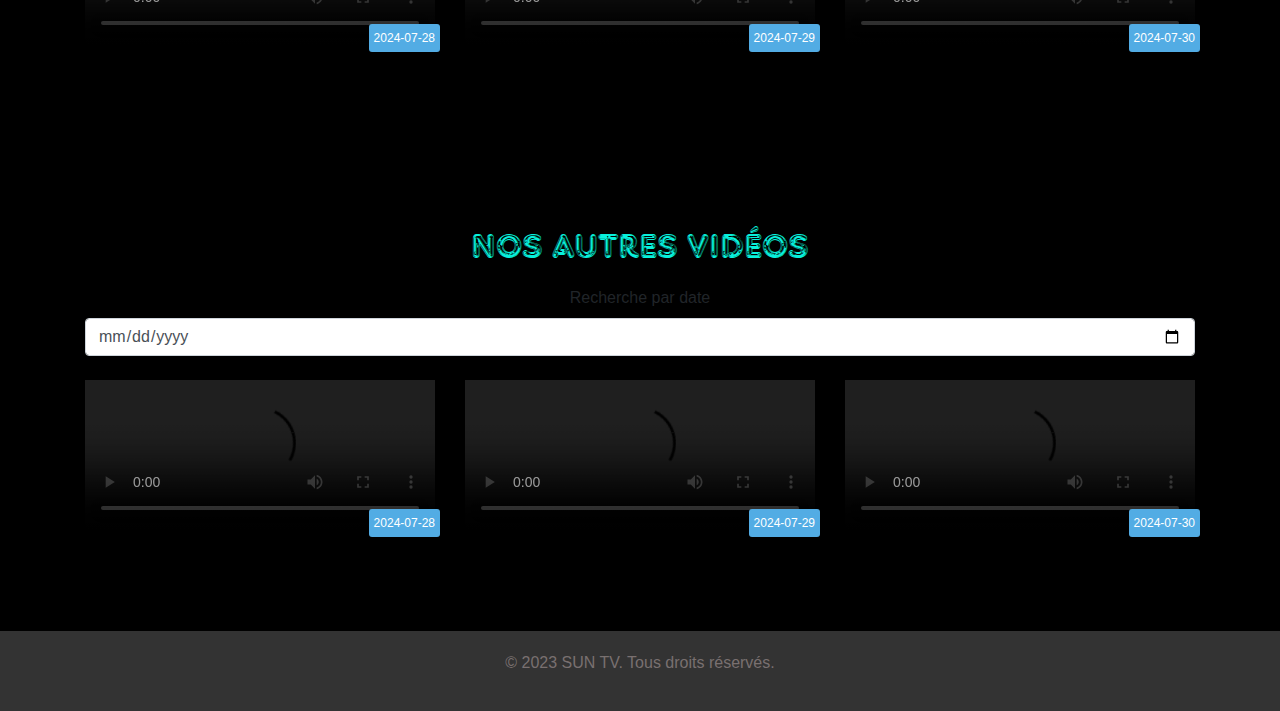
==== commit 6abe0569: "Mise à jour du 01/08/2024" ====
--- a/index.html
+++ b/index.html
@@ -142,14 +142,18 @@
                 <h1 class="mt-4 titre">Nos vidéos journaux</h1>
 
                 <!--Début de la recherche par date-->
-                <div class="form-group">
+                <!--<div class="form-group">
                     <label for="dateSearch">Recherche par date</label>
                     <input type="date" id="dateSearch" class="form-control">
+                </div>-->
+                <div class="form-group">
+                    <label for="dateSearchJournaux">Recherche par date</label>
+                    <input type="date" id="dateSearchJournaux" class="form-control date-search">
                 </div>
                 <!--Fin de la recherche par date-->
 
                 <!--Début du conteneur de vidéos-->
-                <div class="row mt-4" id="videoGallery">
+                <div class="row mt-4" id="videoGalleryJournaux">
 
                     <!--vidéo1-->
                     <div class="col-md-4 video-content">
@@ -178,7 +182,10 @@
                 <!--Fin du conteneur de vidéos-->
 
                 <!--Début du message d'erreur s'il n'y a pas de vidéos-->
-                <div id="noResultsMessage" class="mt-4" style="display: none;">
+                <!--<div id="noResultsMessage" class="mt-4" style="display: none;">
+                    <p>Aucune vidéo trouvée pour cette date.</p>
+                </div>-->
+                <div class="mt-4 no-results-message" id="noResultsMessageJournaux" style="display: none;">
                     <p>Aucune vidéo trouvée pour cette date.</p>
                 </div>
                 <!--Fin du message d'erreur s'il n'y a pas de vidéos-->
@@ -193,14 +200,18 @@
                 <h1 class="mt-4 titre">Nos vidéos documentaires</h1>
 
                 <!--Début de la recherche par date-->
-                <div class="form-group">
+                <!--<div class="form-group">
                     <label for="dateSearch">Recherche par date</label>
                     <input type="date" id="dateSearch" class="form-control">
+                </div>-->
+                <div class="form-group">
+                    <label for="dateSearchDocumentaires">Recherche par date</label>
+                    <input type="date" id="dateSearchDocumentaires" class="form-control date-search">
                 </div>
                 <!--Fin de la recherche par date-->
 
                 <!--Début du conteneur de vidéos-->
-                <div class="row mt-4" id="videoGallery">
+                <div class="row mt-4" id="videoGalleryDocumentaires">
 
                     <!--vidéo1-->
                     <div class="col-md-4 video-content">
@@ -229,7 +240,10 @@
                 <!--Fin du conteneur de vidéos-->
 
                 <!--Début du message d'erreur s'il n'y a pas de vidéos-->
-                <div id="noResultsMessage" class="mt-4" style="display: none;">
+                <!--<div id="noResultsMessage" class="mt-4" style="display: none;">
+                    <p>Aucune vidéo trouvée pour cette date.</p>
+                </div>-->
+                <div class="mt-4 no-results-message" id="noResultsMessageDocumentaires" style="display: none;">
                     <p>Aucune vidéo trouvée pour cette date.</p>
                 </div>
                 <!--Fin du message d'erreur s'il n'y a pas de vidéos-->
@@ -241,22 +255,26 @@
 
         <section id="emissions" class="video-categorie bg-black default-padding">
             <div class="container text-center">
-                <h1 class="mt-4 titre">Nos vidéos emissions</h1>
+                <h1 class="mt-4 titre">Nos vidéos émissions</h1>
 
                 <!--Début de la recherche par date-->
-                <div class="form-group">
+                <!--<div class="form-group">
                     <label for="dateSearch">Recherche par date</label>
                     <input type="date" id="dateSearch" class="form-control">
+                </div>-->
+                <div class="form-group">
+                    <label for="dateSearchEmissions">Recherche par date</label>
+                    <input type="date" id="dateSearchEmissions" class="form-control date-search">
                 </div>
                 <!--Fin de la recherche par date-->
 
                 <!--Début du conteneur de vidéos-->
-                <div class="row mt-4" id="videoGallery">
+                <div class="row mt-4" id="videoGalleryEmissions">
 
                     <!--vidéo1-->
                     <div class="col-md-4 video-content">
                         <video controls>
-                            <source src="./medias/videos/video-emission.mp4" type="video/mp4">
+                            <source src="./medias/videos/video-emission2.mp4" type="video/mp4">
                         </video>
                         <div class="date">2024-07-28</div>
                     </div>
@@ -264,7 +282,7 @@
                     <!--vidéo2-->
                     <div class="col-md-4 video-content">
                         <video controls>
-                            <source src="./medias/videos/video-emission.mp4" type="video/mp4">
+                            <source src="./medias/videos/video-emission2.mp4" type="video/mp4">
                         </video>
                         <div class="date">2024-07-29</div>
                     </div>
@@ -272,7 +290,7 @@
                     <!--vidéo3-->
                     <div class="col-md-4 video-content">
                         <video controls>
-                            <source src="./medias/videos/video-emission.mp4" type="video/mp4">
+                            <source src="./medias/videos/video-emission2.mp4" type="video/mp4">
                         </video>
                         <div class="date">2024-07-30</div>
                     </div>
@@ -280,7 +298,10 @@
                 <!--Fin du conteneur de vidéos-->
 
                 <!--Début du message d'erreur s'il n'y a pas de vidéos-->
-                <div id="noResultsMessage" class="mt-4" style="display: none;">
+                <!--<div id="noResultsMessage" class="mt-4" style="display: none;">
+                    <p>Aucune vidéo trouvée pour cette date.</p>
+                </div>-->
+                <div class="mt-4 no-results-message" id="noResultsMessageEmissions" style="display: none;">
                     <p>Aucune vidéo trouvée pour cette date.</p>
                 </div>
                 <!--Fin du message d'erreur s'il n'y a pas de vidéos-->
@@ -292,17 +313,21 @@
 
         <section id="autres" class="video-categorie bg-black default-padding">
             <div class="container text-center">
-                <h1 class="mt-4 titre">Nos vidéos autres</h1>
+                <h1 class="mt-4 titre">Nos autres vidéos</h1>
 
                 <!--Début de la recherche par date-->
-                <div class="form-group">
+                <!--<div class="form-group">
                     <label for="dateSearch">Recherche par date</label>
                     <input type="date" id="dateSearch" class="form-control">
+                </div>-->
+                <div class="form-group">
+                    <label for="dateSearchAutres">Recherche par date</label>
+                    <input type="date" id="dateSearchAutres" class="form-control date-search">
                 </div>
                 <!--Fin de la recherche par date-->
 
                 <!--Début du conteneur de vidéos-->
-                <div class="row mt-4" id="videoGallery">
+                <div class="row mt-4" id="videoGalleryAutres">
 
                     <!--vidéo1-->
                     <div class="col-md-4 video-content">
@@ -331,8 +356,11 @@
                 <!--Fin du conteneur de vidéos-->
 
                 <!--Début du message d'erreur s'il n'y a pas de vidéos-->
-                <div id="noResultsMessage" class="mt-4" style="display: none;">
-                    <p>Aucune vidéo trouvée pour cette date.</p>
+                <!--<div id="noResultsMessage" class="mt-4" style="display: none;">
+                    <p>Aucune vidéo trouvée pour cette date.</p>
+                </div>-->
+                <div class="mt-4 no-results-message" id="noResultsMessageAutres" style="display: none;">
+                    <p>Aucune vidéo trouvée pour cette date. Mettez d'autre date</p>
                 </div>
                 <!--Fin du message d'erreur s'il n'y a pas de vidéos-->
                 
@@ -341,15 +369,17 @@
 
     </main>
 
-    <!---------------------------------------------------- Footer de page ---------------------------------------------------->
+    <!---------------------------------------------------- Pied de page ---------------------------------------------------->
 
     <footer>
-        <p>SunTV + All Rights Reserved / Designed by Olga-GoulBAM</p>
+        <div class="container text-center">
+            <p>&copy; 2023 SUN TV. Tous droits réservés.</p>
+        </div>
     </footer>
 
-    <!--Les scripts-->
+    <!----------------------------------------------------Le Script js ---------------------------------------------------->
     <script src="https://code.jquery.com/jquery-3.5.1.slim.min.js"></script>
-    <script src="https://cdn.jsdelivr.net/npm/@popperjs/core@2.9.3/dist/umd/popper.min.js"></script>
+    <script src="https://cdn.jsdelivr.net/npm/@popperjs/core@2.9.2/dist/umd/popper.min.js"></script>
     <script src="https://stackpath.bootstrapcdn.com/bootstrap/4.5.2/js/bootstrap.min.js"></script>
     <script src="js/script.js"></script>
 </body>
--- a/css/style.css
+++ b/css/style.css
@@ -47,7 +47,7 @@
     background-size: cover;
 }
 
-/*test de fond (à supprimer à la fin!!!!!!!!!!!)*/
+/*Backgrounds*/
 .bg-lighty{
     background-color: #52ace4;
 }
@@ -457,7 +457,7 @@
 }
 
 /*Notre message d'erreur s'il n'y a pas de vidéos*/
-#noResultsMessage{
+.no-results-message{
     color: red;
 }
 
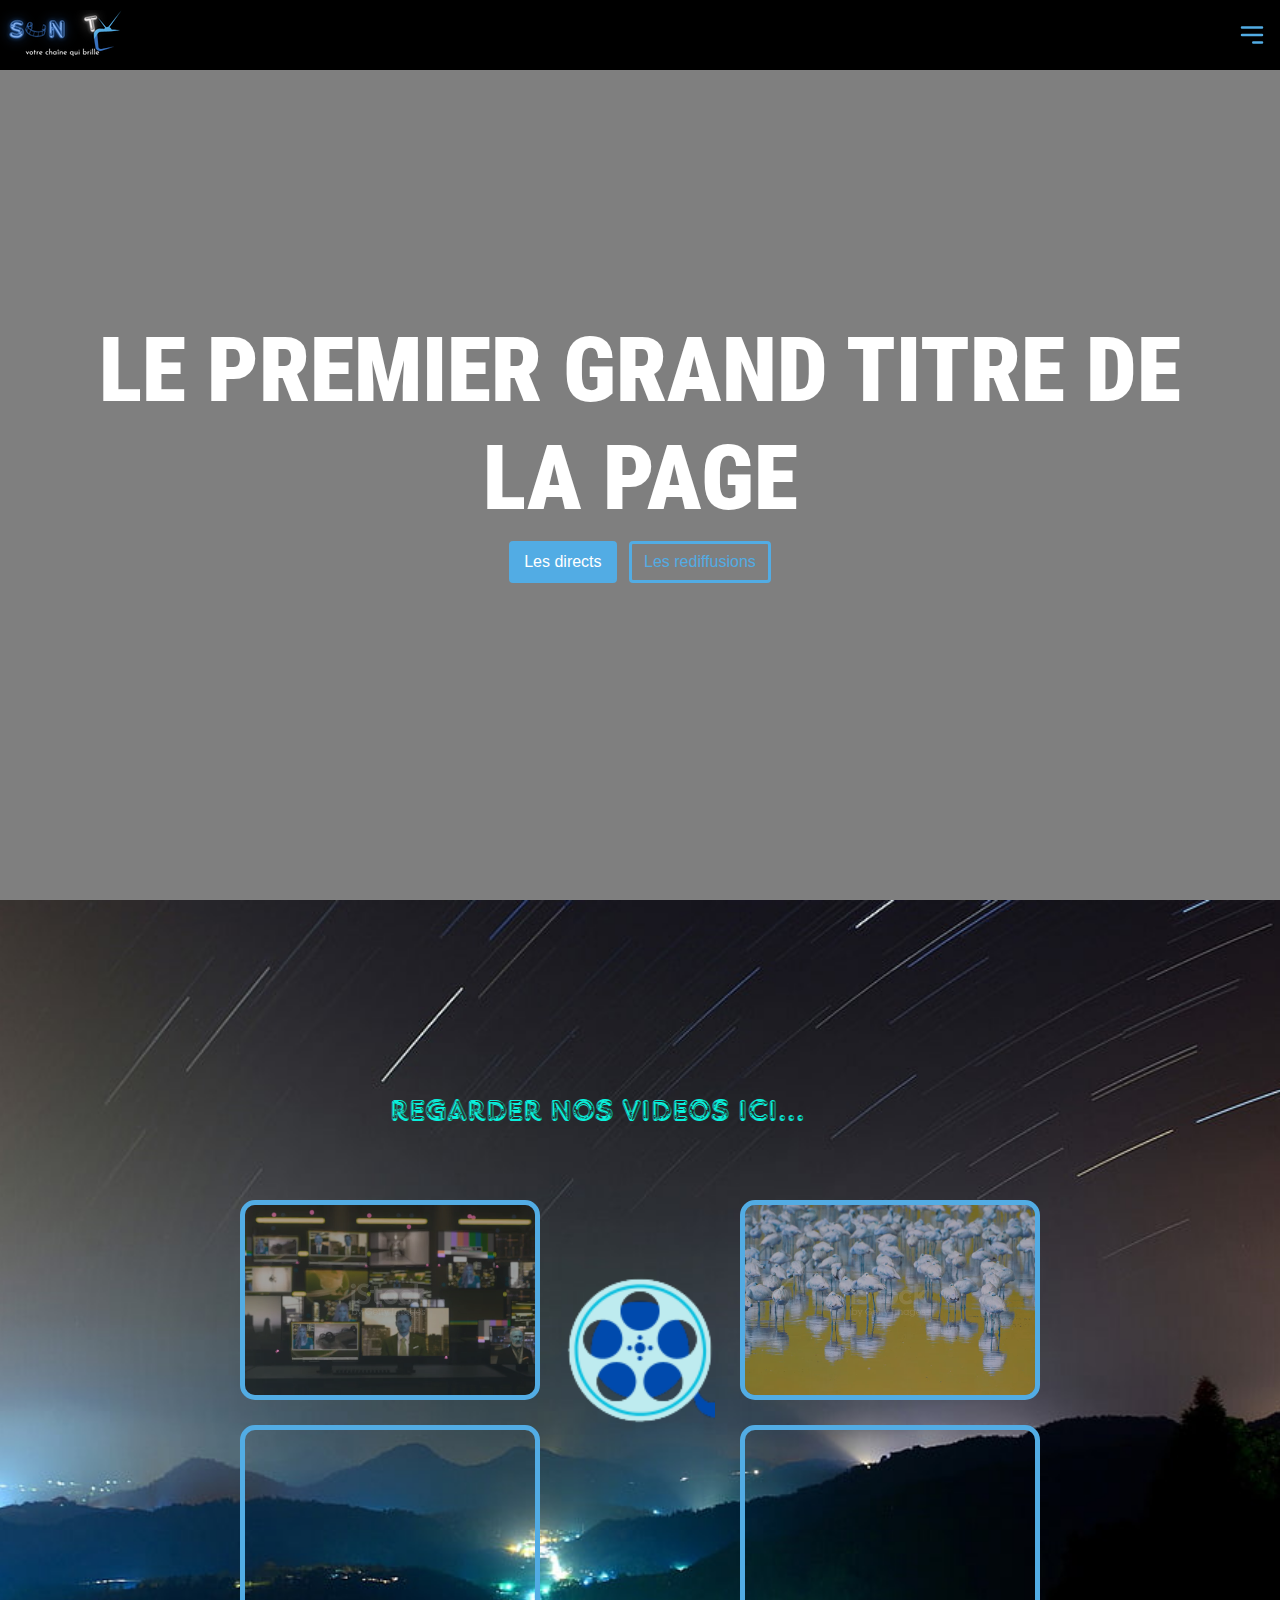
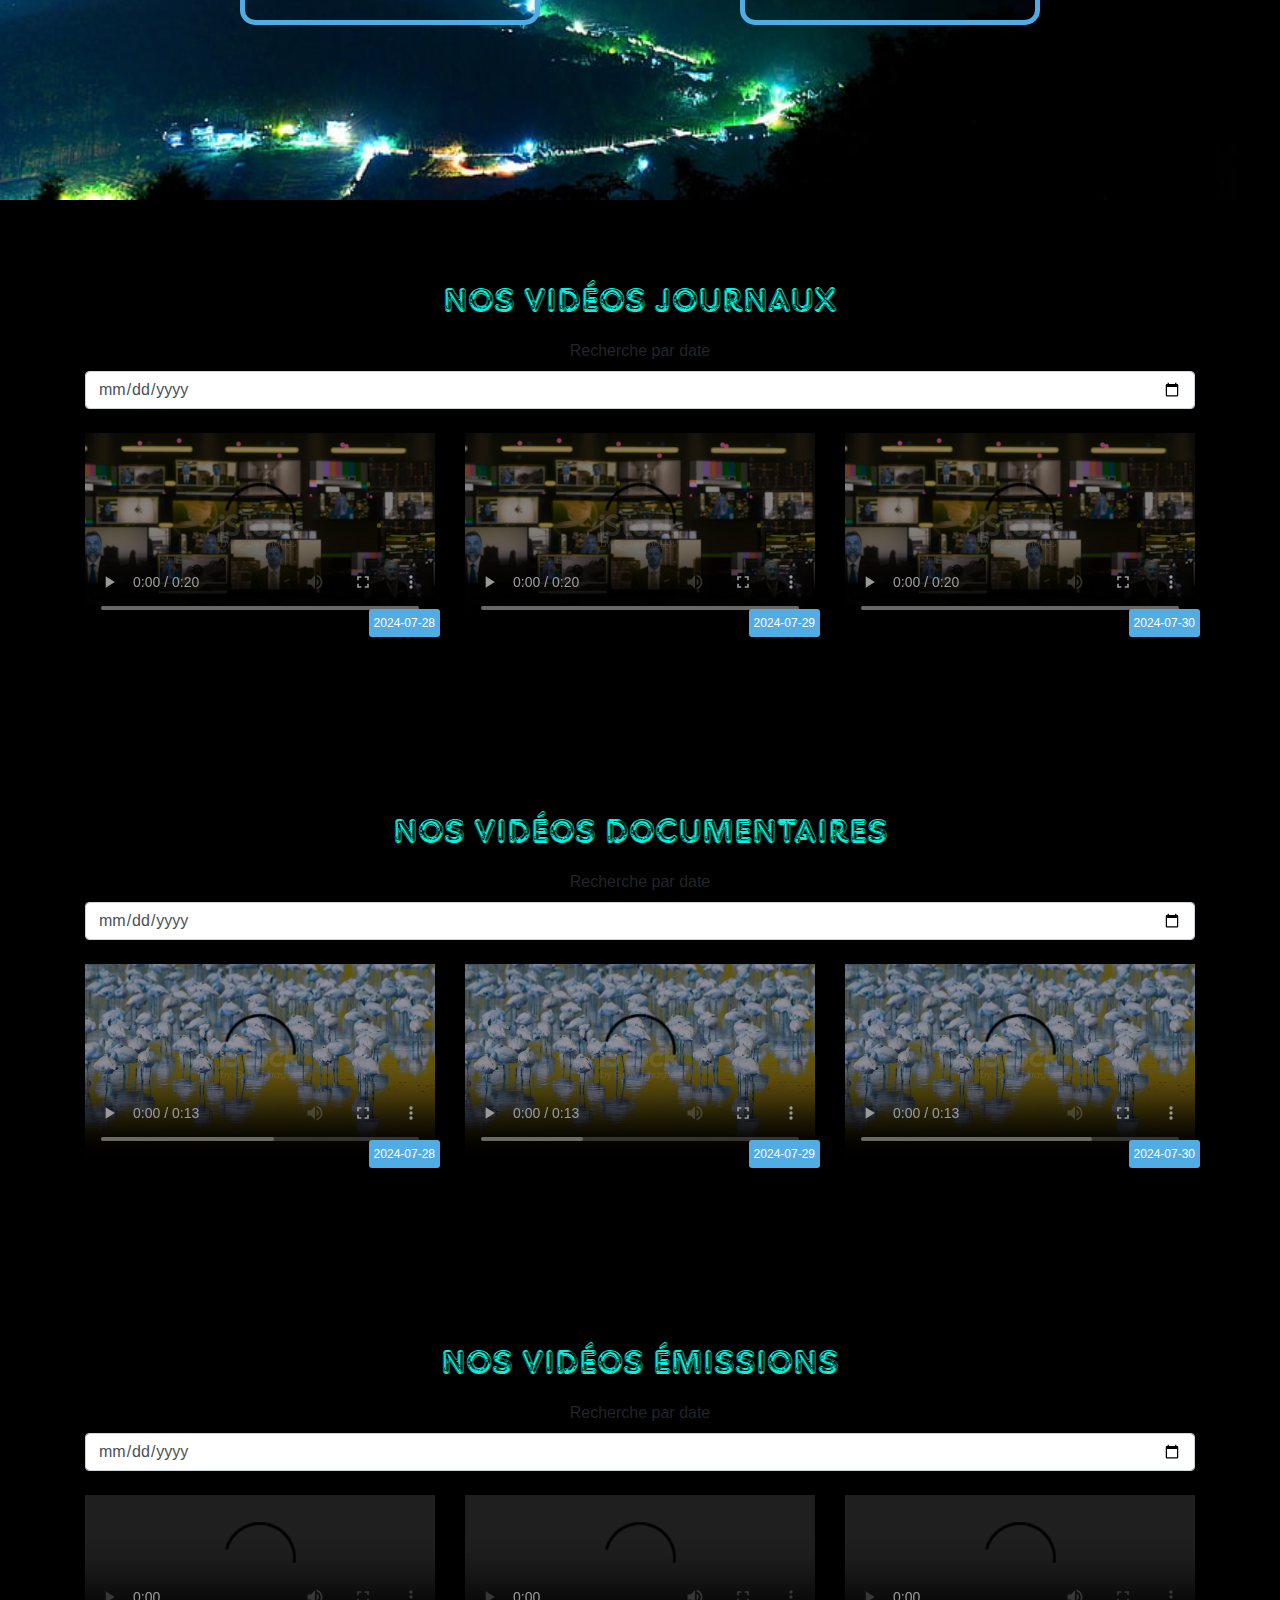
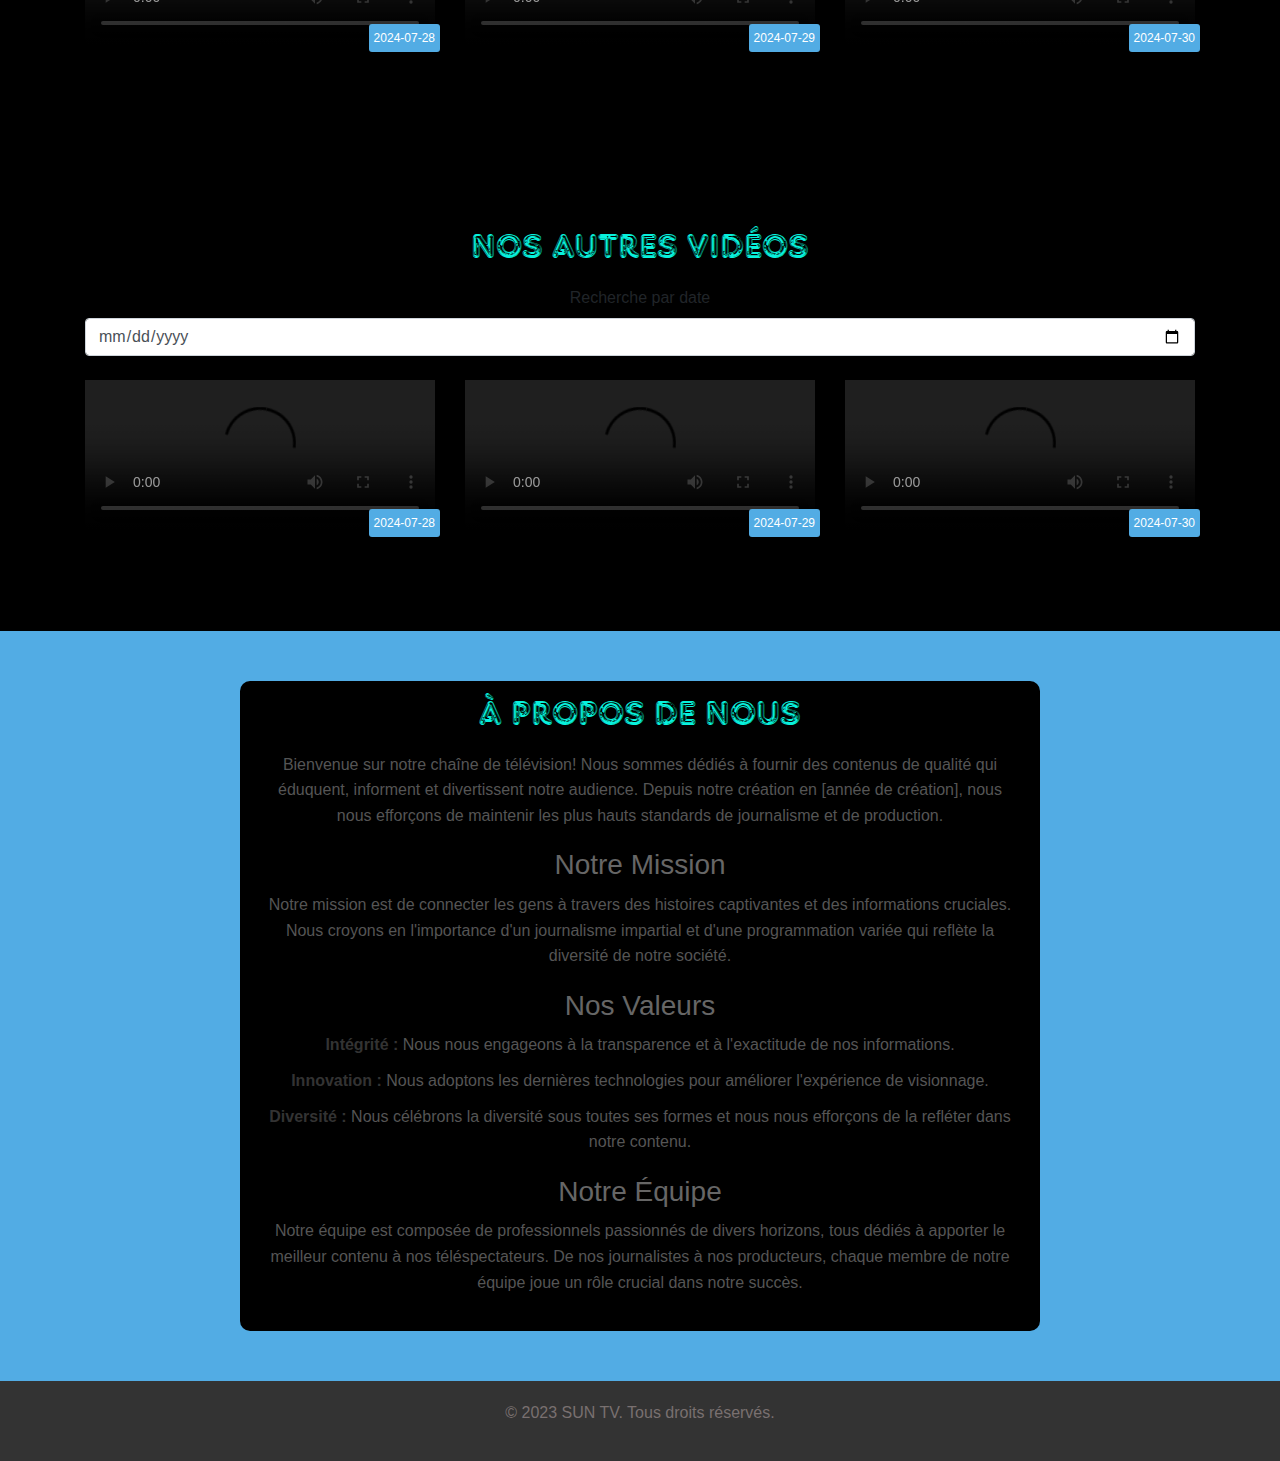
==== commit c8b8faee: "Mise à jour du 05/08/2024" ====
--- a/index.html
+++ b/index.html
@@ -99,9 +99,9 @@
                 <!--Début de notre deux catégories de vidéos en haut de notre image en rotation-->
                 <div class="video-container top-left">
                     <video src="./medias/videos/video-journaux.mp4" class="video" autoplay muted loop></video>
-                    <div class="video-text">
-                        <a href="#journaux" target="_blank">Journaux</a>
-                    </div>
+                        <div class="video-text">
+                            <a href="#journaux" target="_blank">Journaux</a>
+                        </div>
                 </div>
                 <div class="video-container top-right">
                     <video src="./medias/videos/video-documentaire.mp4" class="video" autoplay muted loop></video>
@@ -367,6 +367,28 @@
             </div>
         </section>
 
+        <!----------------------------- Section A propos ---------------------------->
+
+        <section id="about">
+            <div class="about-container">
+                <h2 class="titre">À PROPOS DE NOUS</h2>
+                <p>Bienvenue sur notre chaîne de télévision! Nous sommes dédiés à fournir des contenus de qualité qui éduquent, informent et divertissent notre audience. Depuis notre création en [année de création], nous nous efforçons de maintenir les plus hauts standards de journalisme et de production.</p>
+                
+                <h3>Notre Mission</h3>
+                <p>Notre mission est de connecter les gens à travers des histoires captivantes et des informations cruciales. Nous croyons en l'importance d'un journalisme impartial et d'une programmation variée qui reflète la diversité de notre société.</p>
+                
+                <h3>Nos Valeurs</h3>
+                <ul>
+                    <li><strong>Intégrité :</strong> Nous nous engageons à la transparence et à l'exactitude de nos informations.</li>
+                    <li><strong>Innovation :</strong> Nous adoptons les dernières technologies pour améliorer l'expérience de visionnage.</li>
+                    <li><strong>Diversité :</strong> Nous célébrons la diversité sous toutes ses formes et nous nous efforçons de la refléter dans notre contenu.</li>
+                </ul>
+                
+                <h3>Notre Équipe</h3>
+                <p>Notre équipe est composée de professionnels passionnés de divers horizons, tous dédiés à apporter le meilleur contenu à nos téléspectateurs. De nos journalistes à nos producteurs, chaque membre de notre équipe joue un rôle crucial dans notre succès.</p>
+            </div>
+        </section>
+        
     </main>
 
     <!---------------------------------------------------- Pied de page ---------------------------------------------------->
--- a/css/style.css
+++ b/css/style.css
@@ -368,61 +368,97 @@
 /* Ecran téléphone*/
 /* pour la section vidéos */
 @media (max-width: 768px) {
-.top-left{
-top: 0;
-left: 35%;
-}
-
-.top-right {
-top: 40%;
-right: 75%;
-}
-
-.bottom-left {
-top: 50%;
-}
-
-.bottom-right {
-top: 75%;
-left: 0;
-}
-
-/*.video-container video{
-display: none;
-border: none;
-border-radius: 0;
-}
-.video-container{
-border: none;
-border-radius: 0;
-}*/
-
-.video-text {
-display: block;
-font-size: 2rem;
-padding: 5px;
-width: 15rem;
-}
-
-.video-text a {
-color: white;
-text-decoration: none;
-background-color: rgba(82, 172, 228, 0.5);
-padding: 10px;
-border-radius: 5px;
-display: block;
-}
-
-.video-text a:hover {
-color: white;
-text-decoration: underline;
-}
-
+
+/*faire disparaitre mon image en rotation*/
 .rotating-image{
 display: none;
 }
-}
-
+.top-left,.top-right,.bottom-left,.bottom-right {
+    all: unset;
+    display: initial; /* rétablir l'affichage par défaut */
+  }
+.video{
+    width: 95%;
+    height: auto;
+    margin: 10px;
+}
+.videos-container{
+    height: auto;  
+    padding: 40px 0 10px 0;  
+}
+.videos {
+    background-image: none;
+    background-color: #52ace4;
+    height: auto;
+}
+.videos h1{
+    color: black;
+}
+.video-container:hover{
+    filter: none;
+}
+.video:hover{
+    filter: none;
+    transform: none;
+    border: solid black 3px;
+    border-radius: 10px;
+}
+.video-container {
+    position: relative;
+    display: inline-block;
+}
+.video-text {
+    position: absolute;
+    top: 50%;
+    left: 50%;
+    transform: translate(-50%, -50%);
+}
+}
+
+/*About section A propos*/
+
+#about {
+    background-color: #52ace4;
+    padding: 50px 20px;
+    text-align: center;
+}
+
+.about-container {
+    max-width: 800px;
+    margin: 0 auto;
+    padding: 20px;
+    background-color: black;
+    border-radius: 10px;
+}
+
+#about h3 {
+    font-size: 1.75rem;
+    margin-top: 20px;
+    margin-bottom: 10px;
+    color: #666;
+}
+
+#about p {
+    font-size: 1rem;
+    line-height: 1.6;
+    color: #555;
+}
+
+#about ul {
+    list-style-type: none;
+    padding: 0;
+}
+
+#about li {
+    font-size: 1rem;
+    line-height: 1.6;
+    margin: 10px 0;
+    color: #555;
+}
+
+#about strong {
+    color: #333;
+}
 
 
 /*Nos videos de chaque catégorie*/
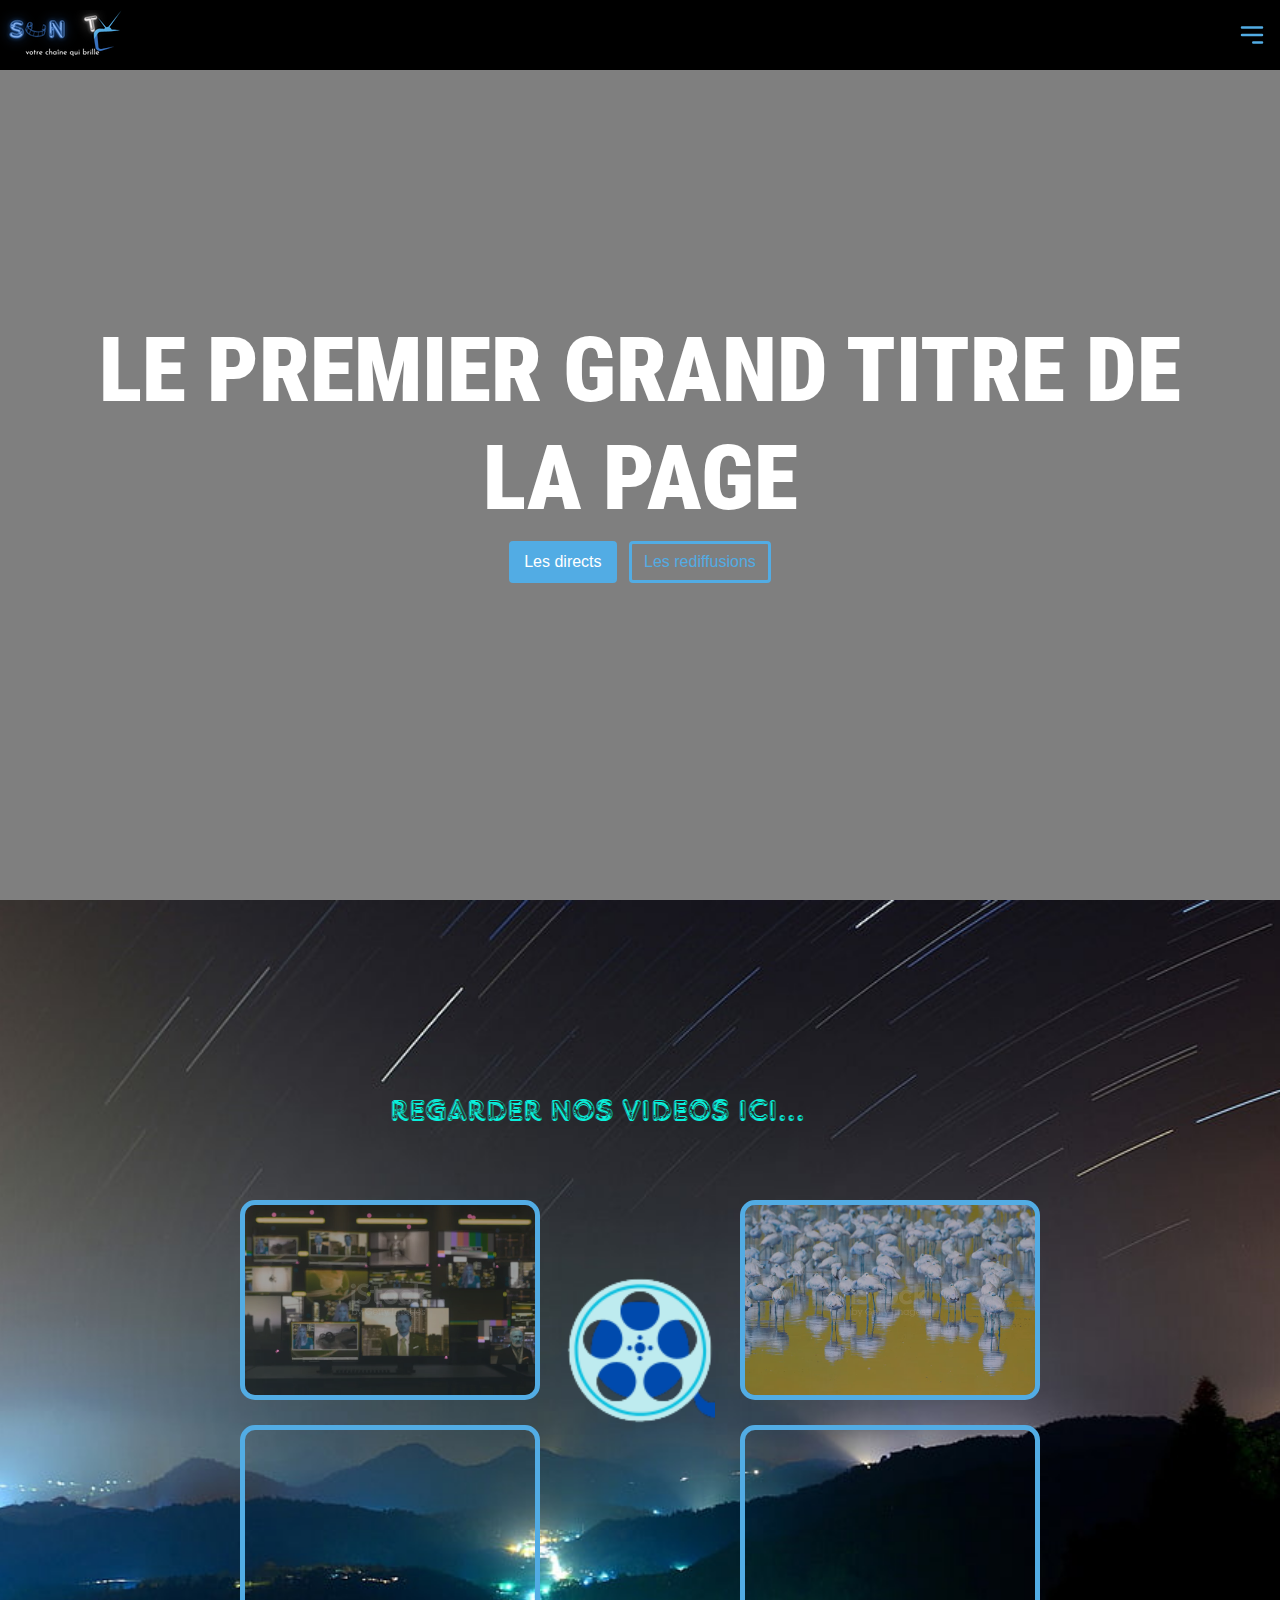
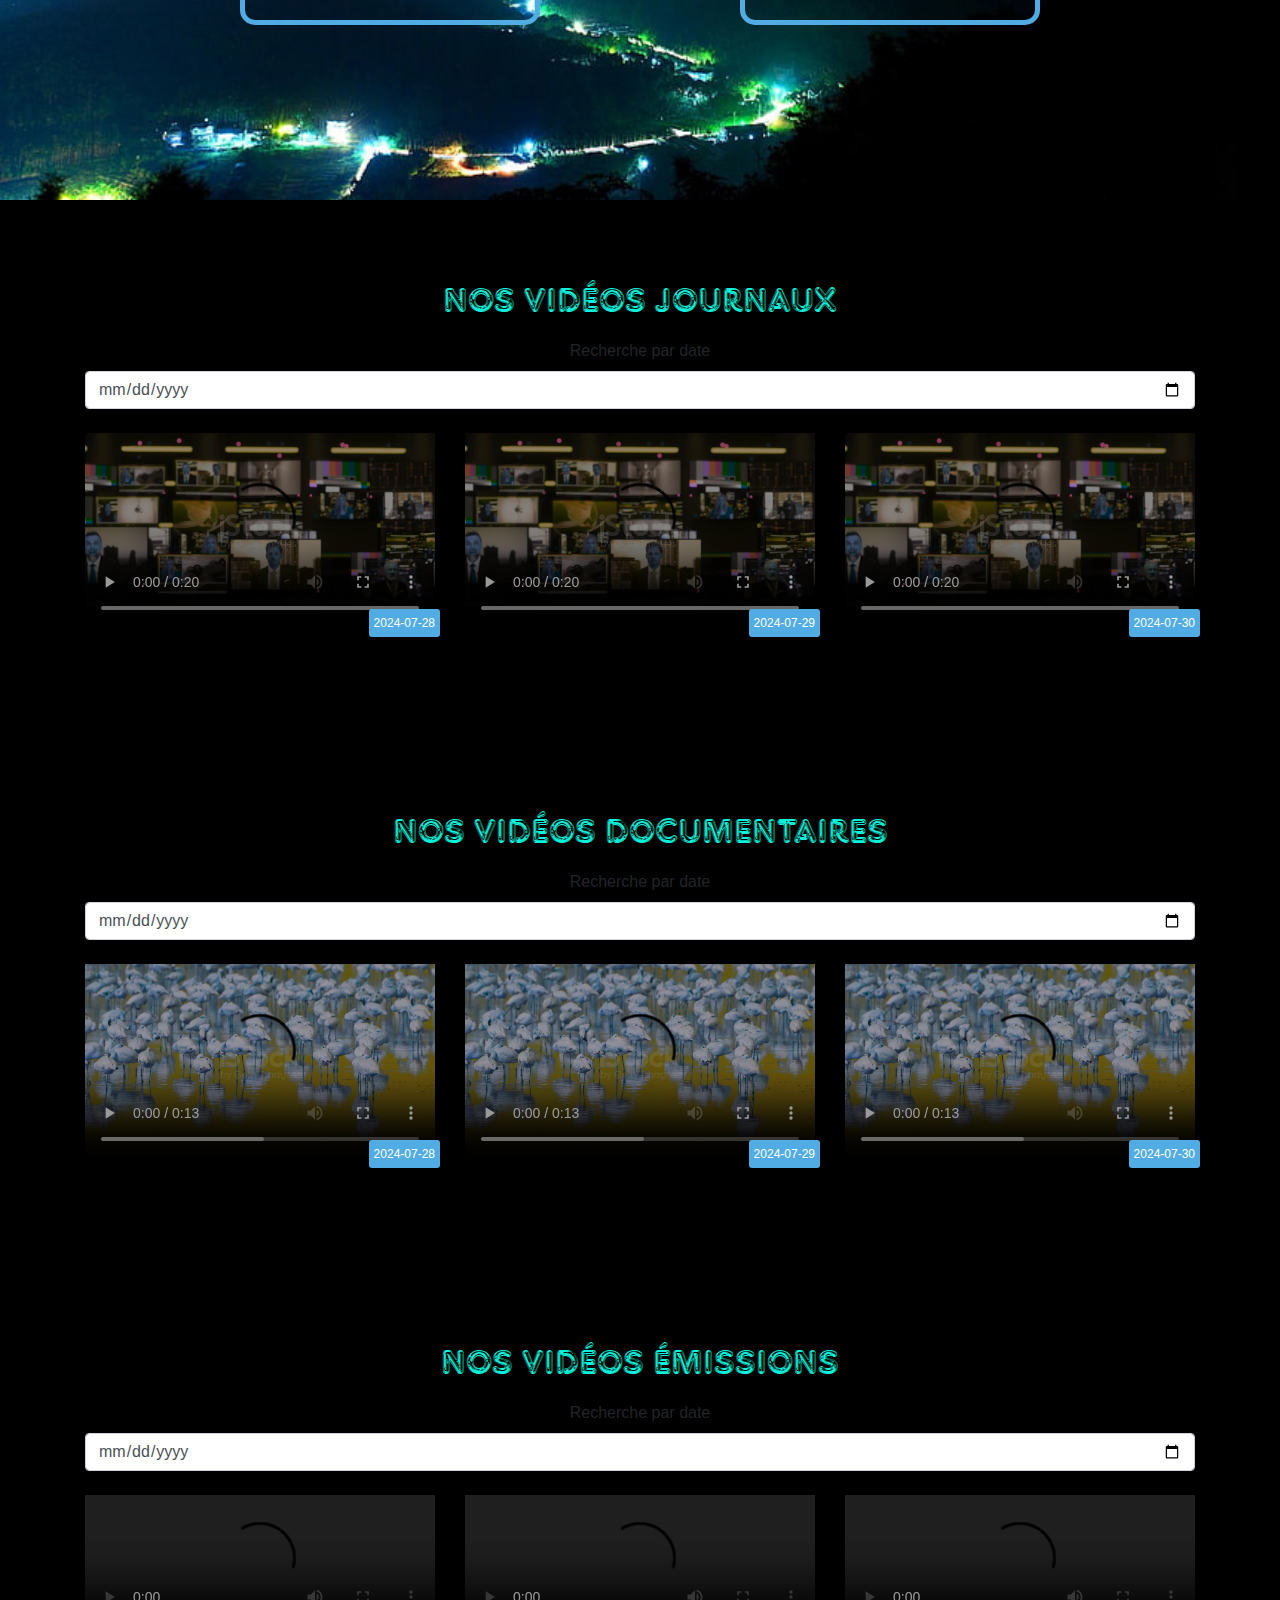
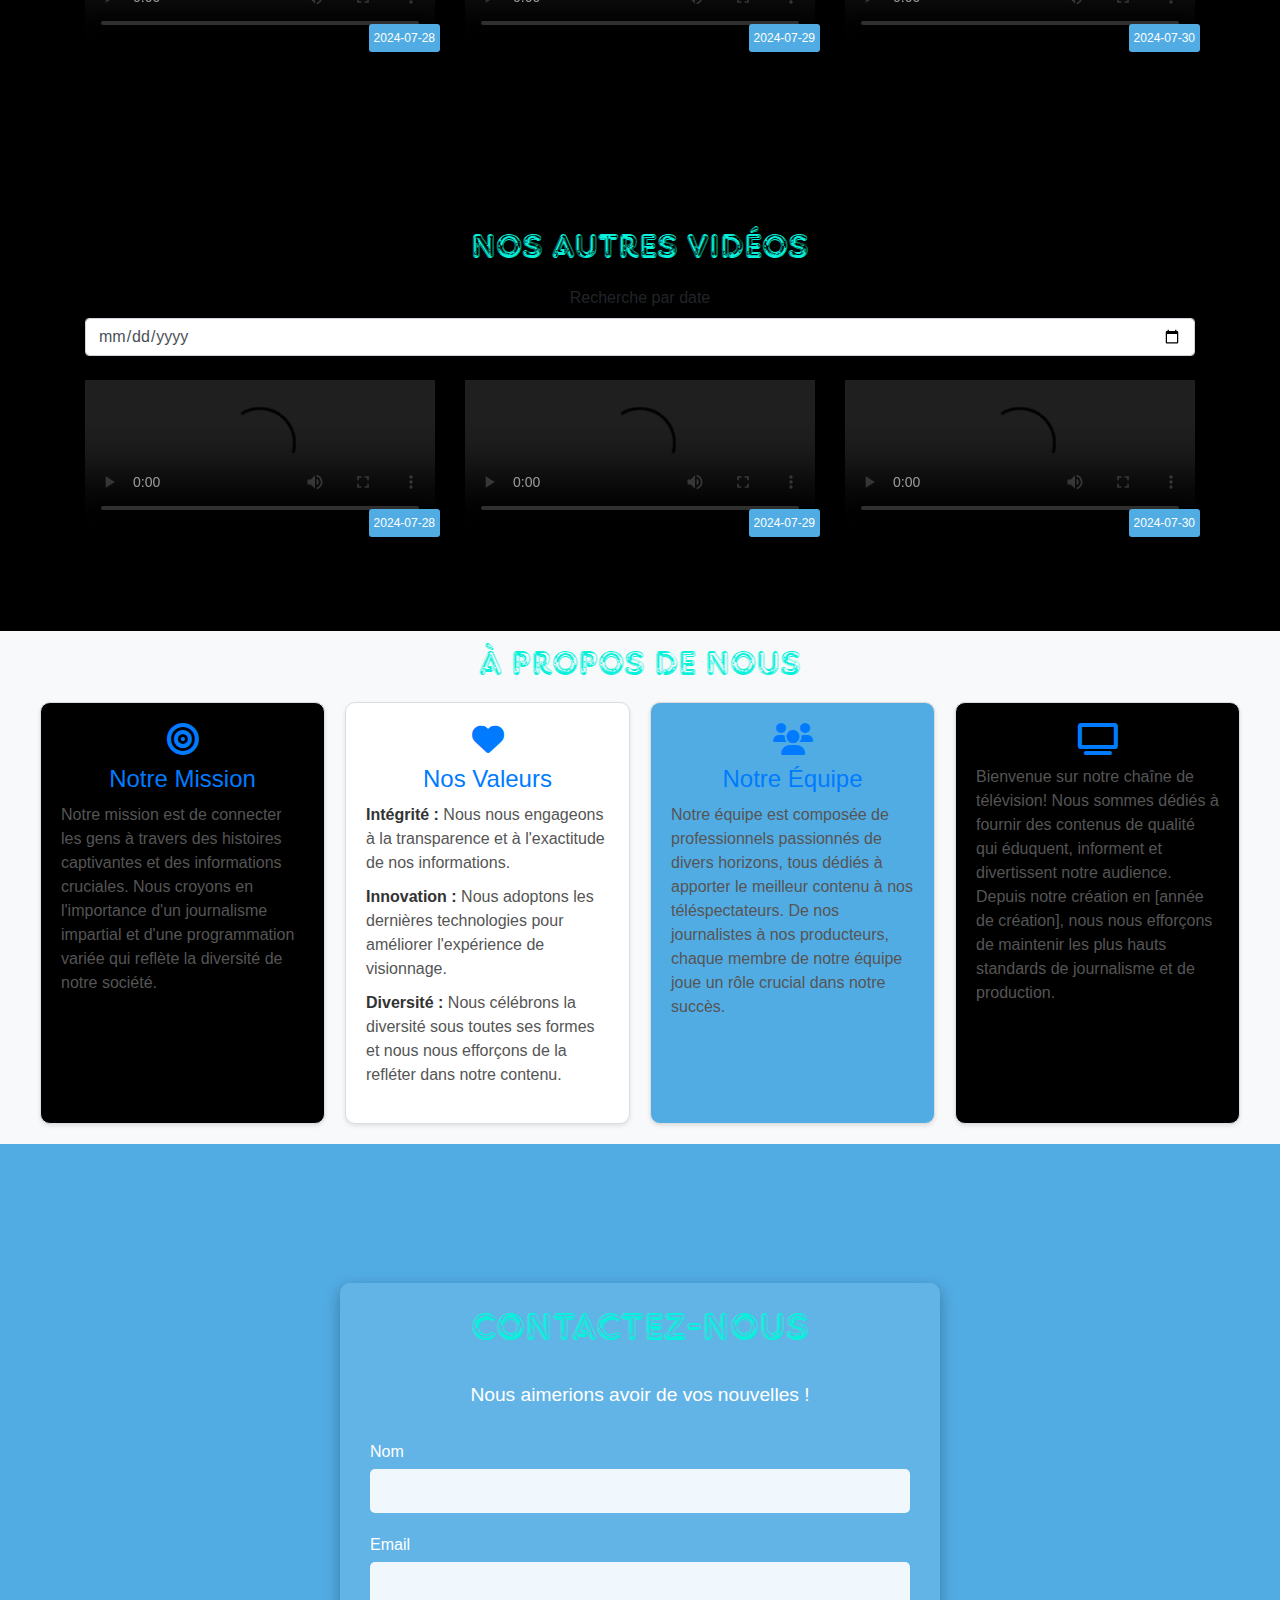
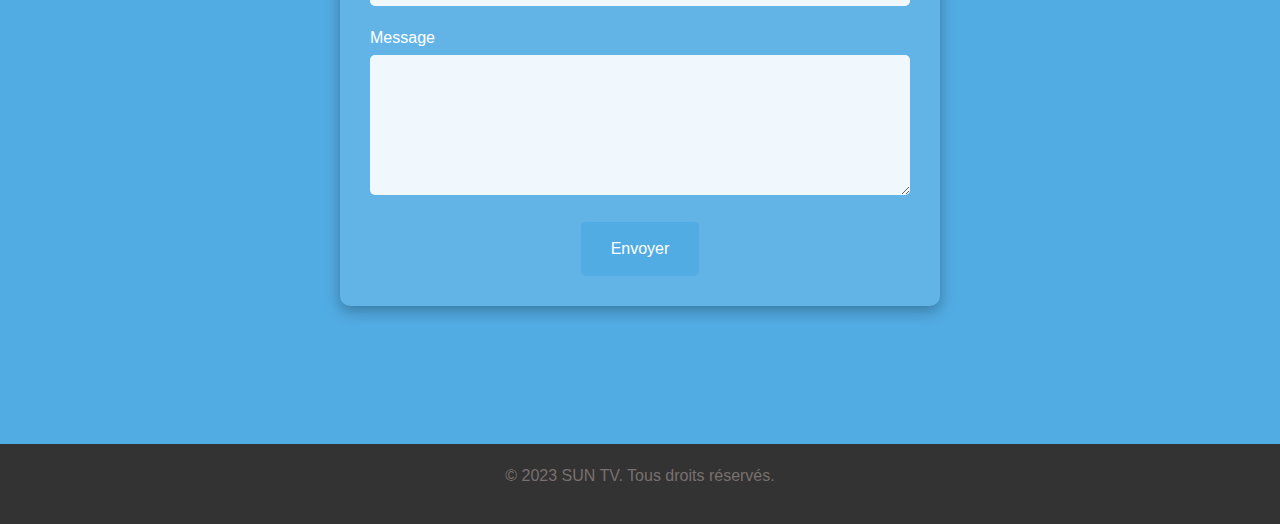
==== commit 41e4af3f: "Mise à jour du 06/08/2024" ====
--- a/index.html
+++ b/index.html
@@ -9,6 +9,7 @@
     <link rel="stylesheet" href="https://stackpath.bootstrapcdn.com/bootstrap/4.5.2/css/bootstrap.min.css">
     <link rel="preconnect" href="https://fonts.googleapis.com">
     <link rel="preconnect" href="https://fonts.gstatic.com" crossorigin>
+    <link rel="stylesheet" href="https://cdnjs.cloudflare.com/ajax/libs/font-awesome/6.0.0-beta3/css/all.min.css">
 
     <!--Les polices-->
     <link rel="preload" href="./font/font/ChromiumOneLetPlain.woff2" as="font" type="font/woff2" crossorigin>
@@ -52,8 +53,8 @@
                         <li><a href="#autres">Autres</a></li>
                     </ul>
                 </li>
-                <li><a href="#">A propos</a></li>
-                <li><a href="#">Contact</a></li>
+                <li><a href="#about">A propos</a></li>
+                <li><a href="#contact">Contact</a></li>
             </ul>
         </div>
         <!--Fin Menu popup-->
@@ -372,23 +373,59 @@
         <section id="about">
             <div class="about-container">
                 <h2 class="titre">À PROPOS DE NOUS</h2>
-                <p>Bienvenue sur notre chaîne de télévision! Nous sommes dédiés à fournir des contenus de qualité qui éduquent, informent et divertissent notre audience. Depuis notre création en [année de création], nous nous efforçons de maintenir les plus hauts standards de journalisme et de production.</p>
-                
-                <h3>Notre Mission</h3>
-                <p>Notre mission est de connecter les gens à travers des histoires captivantes et des informations cruciales. Nous croyons en l'importance d'un journalisme impartial et d'une programmation variée qui reflète la diversité de notre société.</p>
-                
-                <h3>Nos Valeurs</h3>
-                <ul>
-                    <li><strong>Intégrité :</strong> Nous nous engageons à la transparence et à l'exactitude de nos informations.</li>
-                    <li><strong>Innovation :</strong> Nous adoptons les dernières technologies pour améliorer l'expérience de visionnage.</li>
-                    <li><strong>Diversité :</strong> Nous célébrons la diversité sous toutes ses formes et nous nous efforçons de la refléter dans notre contenu.</li>
-                </ul>
-                
-                <h3>Notre Équipe</h3>
-                <p>Notre équipe est composée de professionnels passionnés de divers horizons, tous dédiés à apporter le meilleur contenu à nos téléspectateurs. De nos journalistes à nos producteurs, chaque membre de notre équipe joue un rôle crucial dans notre succès.</p>
+                <div class="compartments">
+                    <div class="compartment bg-black">
+                        <i class="fas fa-bullseye"></i>
+                        <h3>Notre Mission</h3>
+                        <p>Notre mission est de connecter les gens à travers des histoires captivantes et des informations cruciales. Nous croyons en l'importance d'un journalisme impartial et d'une programmation variée qui reflète la diversité de notre société.</p>
+                    </div>
+                    <div class="compartment">
+                        <i class="fas fa-heart"></i>
+                        <h3>Nos Valeurs</h3>
+                        <ul>
+                            <li><strong>Intégrité :</strong> Nous nous engageons à la transparence et à l'exactitude de nos informations.</li>
+                            <li><strong>Innovation :</strong> Nous adoptons les dernières technologies pour améliorer l'expérience de visionnage.</li>
+                            <li><strong>Diversité :</strong> Nous célébrons la diversité sous toutes ses formes et nous nous efforçons de la refléter dans notre contenu.</li>
+                        </ul>
+                    </div>
+                    <div class="compartment bg-lighty">
+                        <i class="fas fa-users"></i>
+                        <h3>Notre Équipe</h3>
+                        <p>Notre équipe est composée de professionnels passionnés de divers horizons, tous dédiés à apporter le meilleur contenu à nos téléspectateurs. De nos journalistes à nos producteurs, chaque membre de notre équipe joue un rôle crucial dans notre succès.</p>
+                    </div>
+                    <div class="compartment bg-black">
+                        <i class="fas fa-tv"></i>
+                        <p>Bienvenue sur notre chaîne de télévision! Nous sommes dédiés à fournir des contenus de qualité qui éduquent, informent et divertissent notre audience. Depuis notre création en [année de création], nous nous efforçons de maintenir les plus hauts standards de journalisme et de production.</p>
+                    </div>
+                </div>
             </div>
         </section>
         
+        
+
+        <!----------------------------- Section Contact ---------------------------->
+        
+        <section id="contact" class="contact">
+            <div class="contact-container">
+                <h1 class="titre">Contactez-nous</h1>
+                <p>Nous aimerions avoir de vos nouvelles !</p>
+                <form class="contact-form">
+                    <div class="form-group">
+                        <label for="name">Nom</label>
+                        <input type="text" id="name" name="name" required>
+                    </div>
+                    <div class="form-group">
+                        <label for="email">Email</label>
+                        <input type="email" id="email" name="email" required>
+                    </div>
+                    <div class="form-group">
+                        <label for="message">Message</label>
+                        <textarea id="message" name="message" rows="5" required></textarea>
+                    </div>
+                    <button type="submit" class="submit-btn">Envoyer</button>
+                </form>
+            </div>
+        </section>
     </main>
 
     <!---------------------------------------------------- Pied de page ---------------------------------------------------->
--- a/css/style.css
+++ b/css/style.css
@@ -46,13 +46,16 @@
     background-position: center center;
     background-size: cover;
 }
+.text-white{
+    color: white !important;
+}
 
 /*Backgrounds*/
 .bg-lighty{
-    background-color: #52ace4;
+    background-color: #52ace4 !important;
 }
 .bg-black{
-    background-color: black;
+    background-color: black !important;
 }
 
   
@@ -415,52 +418,6 @@
 }
 }
 
-/*About section A propos*/
-
-#about {
-    background-color: #52ace4;
-    padding: 50px 20px;
-    text-align: center;
-}
-
-.about-container {
-    max-width: 800px;
-    margin: 0 auto;
-    padding: 20px;
-    background-color: black;
-    border-radius: 10px;
-}
-
-#about h3 {
-    font-size: 1.75rem;
-    margin-top: 20px;
-    margin-bottom: 10px;
-    color: #666;
-}
-
-#about p {
-    font-size: 1rem;
-    line-height: 1.6;
-    color: #555;
-}
-
-#about ul {
-    list-style-type: none;
-    padding: 0;
-}
-
-#about li {
-    font-size: 1rem;
-    line-height: 1.6;
-    margin: 10px 0;
-    color: #555;
-}
-
-#about strong {
-    color: #333;
-}
-
-
 /*Nos videos de chaque catégorie*/
 .video-content {
     margin-bottom: 30px;
@@ -496,6 +453,158 @@
 .no-results-message{
     color: red;
 }
+
+/*section A propos*/
+#about {
+    padding: 20px;
+    background-color: #f8f9fa;
+}
+
+.about-container {
+    max-width: 1200px;
+    margin: 0 auto;
+    text-align: center;
+}
+.compartments {
+    display: flex;
+    flex-wrap: wrap;
+    justify-content: space-around;
+    gap: 20px;
+}
+
+.compartment {
+    flex: 1 1 calc(25% - 20px);
+    background-color: #fff;
+    padding: 20px;
+    border: 1px solid #ddd;
+    border-radius: 10px;
+    box-shadow: 0 2px 4px rgba(0, 0, 0, 0.1);
+    transition: transform 0.3s ease;
+    position: relative;
+}
+
+.compartment:hover {
+    transform: scale(1.05);
+}
+
+.compartment i {
+    font-size: 2em;
+    color: #007bff;
+    margin-bottom: 10px;
+}
+
+.compartment h3 {
+    font-size: 1.5em;
+    margin-bottom: 10px;
+    color: #007bff;
+}
+
+.compartment p, .compartment ul {
+    text-align: left;
+    color: #555;
+}
+
+.compartment ul {
+    list-style: none;
+    padding: 0;
+}
+
+.compartment ul li {
+    margin-bottom: 10px;
+}
+
+.compartment ul li strong {
+    color: #333;
+}
+
+
+/*section contact*/
+
+.contact {
+    display: flex;
+    justify-content: center;
+    align-items: center;
+    min-height: 100vh;
+    background: linear-gradient(135deg, #52ace4 0%, #52ace4 100%);
+    color: #fff;
+    padding: 50px 20px;
+}
+
+.contact-container {
+    background: rgba(255, 255, 255, 0.1);
+    padding: 30px;
+    border-radius: 10px;
+    box-shadow: 0 5px 15px rgba(0, 0, 0, 0.3);
+    text-align: center;
+    width: 100%;
+    max-width: 600px;
+}
+
+.contact-container h1 {
+    margin-bottom: 20px;
+    font-size: 2.5em;
+}
+
+.contact-container p {
+    margin-bottom: 30px;
+    font-size: 1.2em;
+}
+
+.contact-form .form-group {
+    margin-bottom: 20px;
+    text-align: left;
+}
+
+.contact-form .form-group label {
+    display: block;
+    margin-bottom: 5px;
+}
+
+.contact-form .form-group input,
+.contact-form .form-group textarea {
+    width: 100%;
+    padding: 10px;
+    border: none;
+    border-radius: 5px;
+    background: rgba(255, 255, 255, 0.9);
+}
+
+.contact-form .form-group input:focus,
+.contact-form .form-group textarea:focus {
+    outline: none;
+    box-shadow: 0 0 10px rgba(255, 255, 255, 0.5);
+}
+
+.contact-form .submit-btn {
+    background: #52ace4;
+    color: #fff;
+    padding: 15px 30px;
+    border: none;
+    border-radius: 5px;
+    cursor: pointer;
+    transition: background 0.3s ease;
+}
+
+.contact-form .submit-btn:hover {
+    background: white;
+    color: #52ace4;
+}
+
+@media (max-width: 600px) {
+    .contact-container {
+        padding: 20px;
+    }
+
+    .contact-container h1 {
+        font-size: 2em;
+    }
+
+    .contact-container p {
+        font-size: 1em;
+    }
+}
+
+
 
 
 /*Footer*/
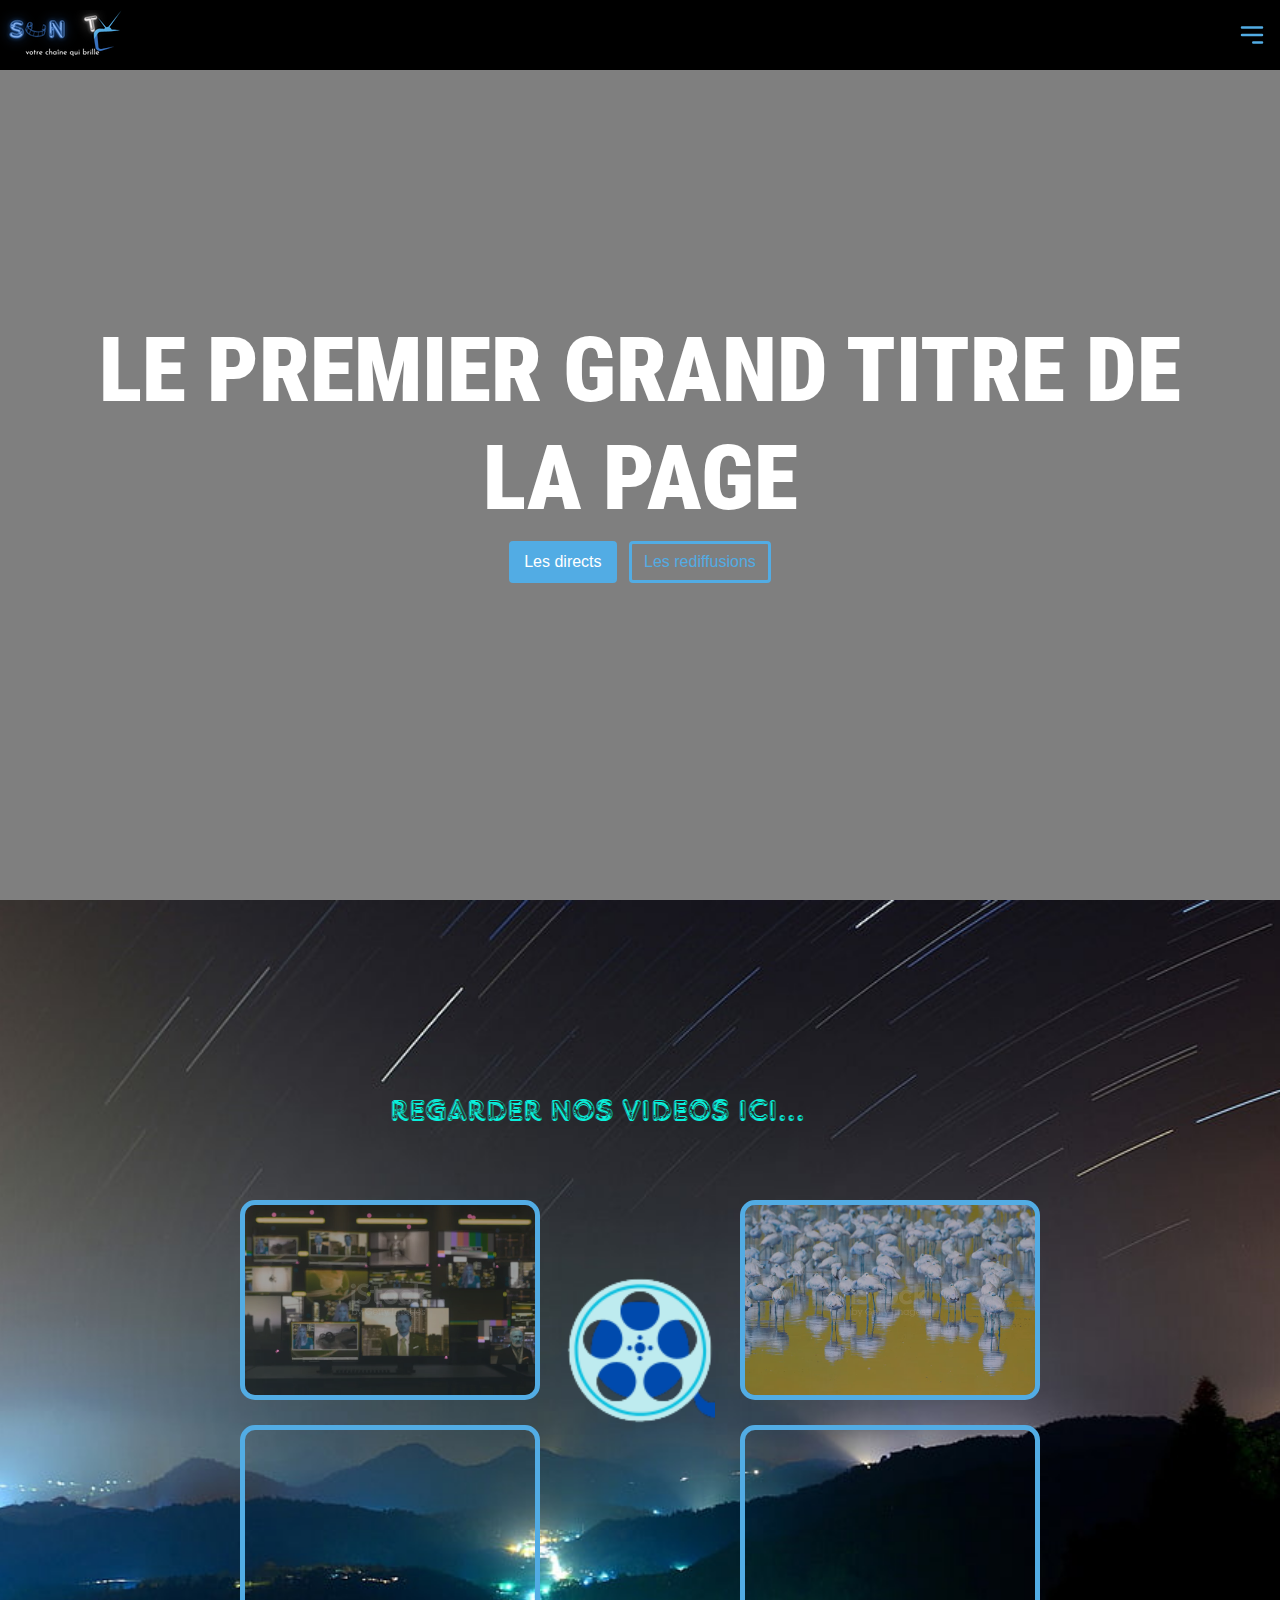
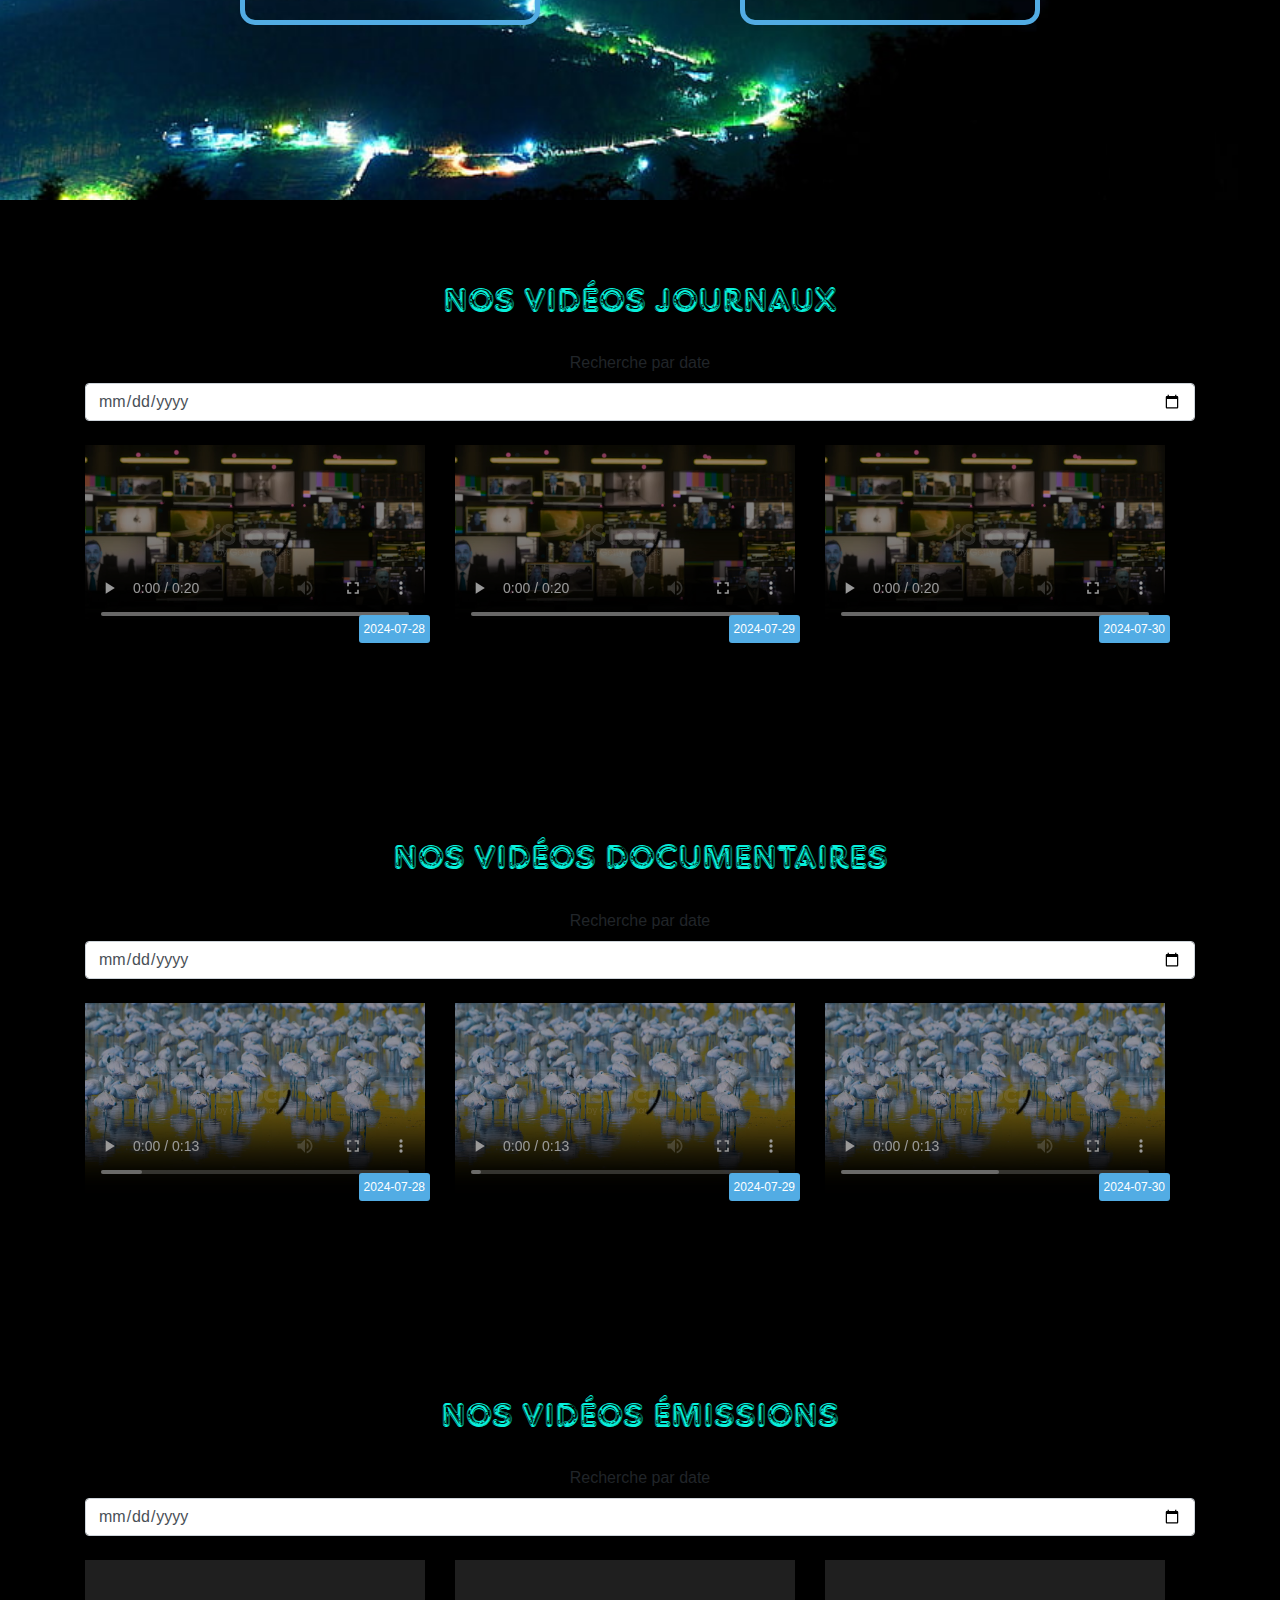
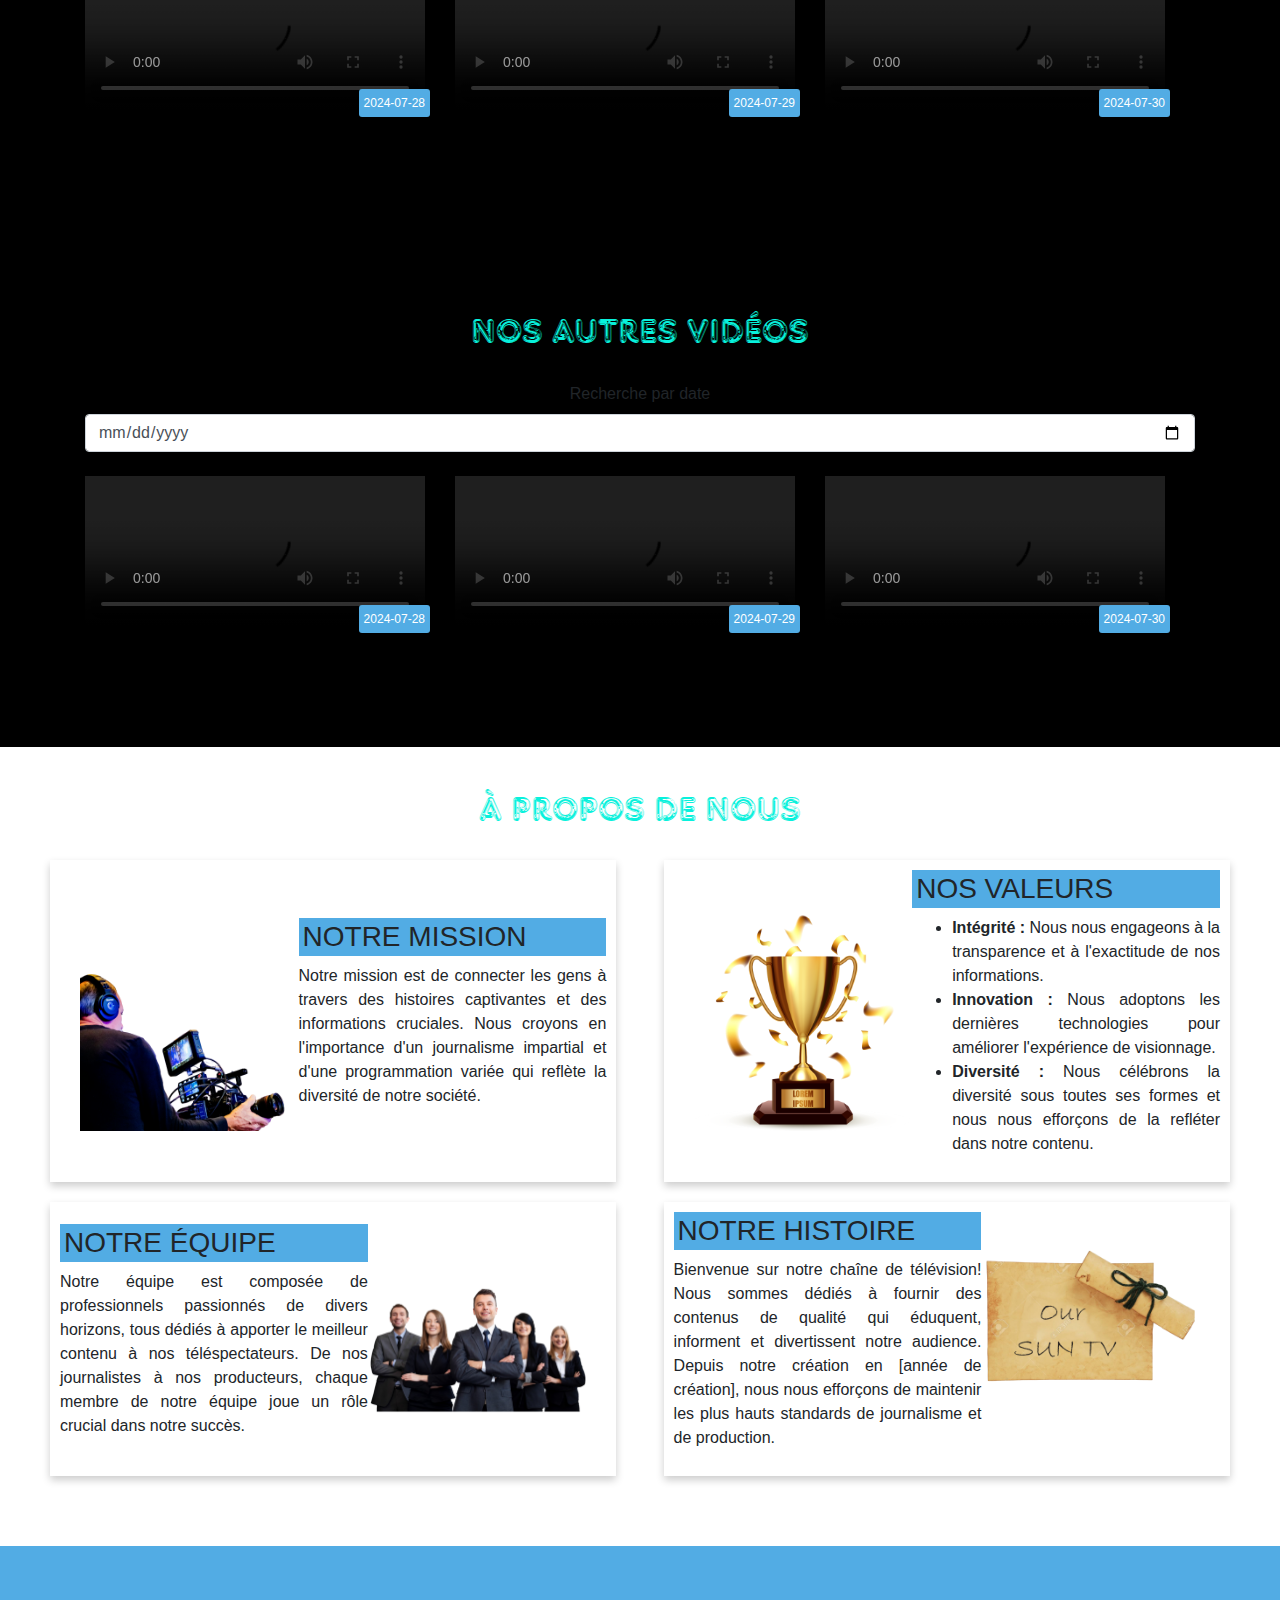
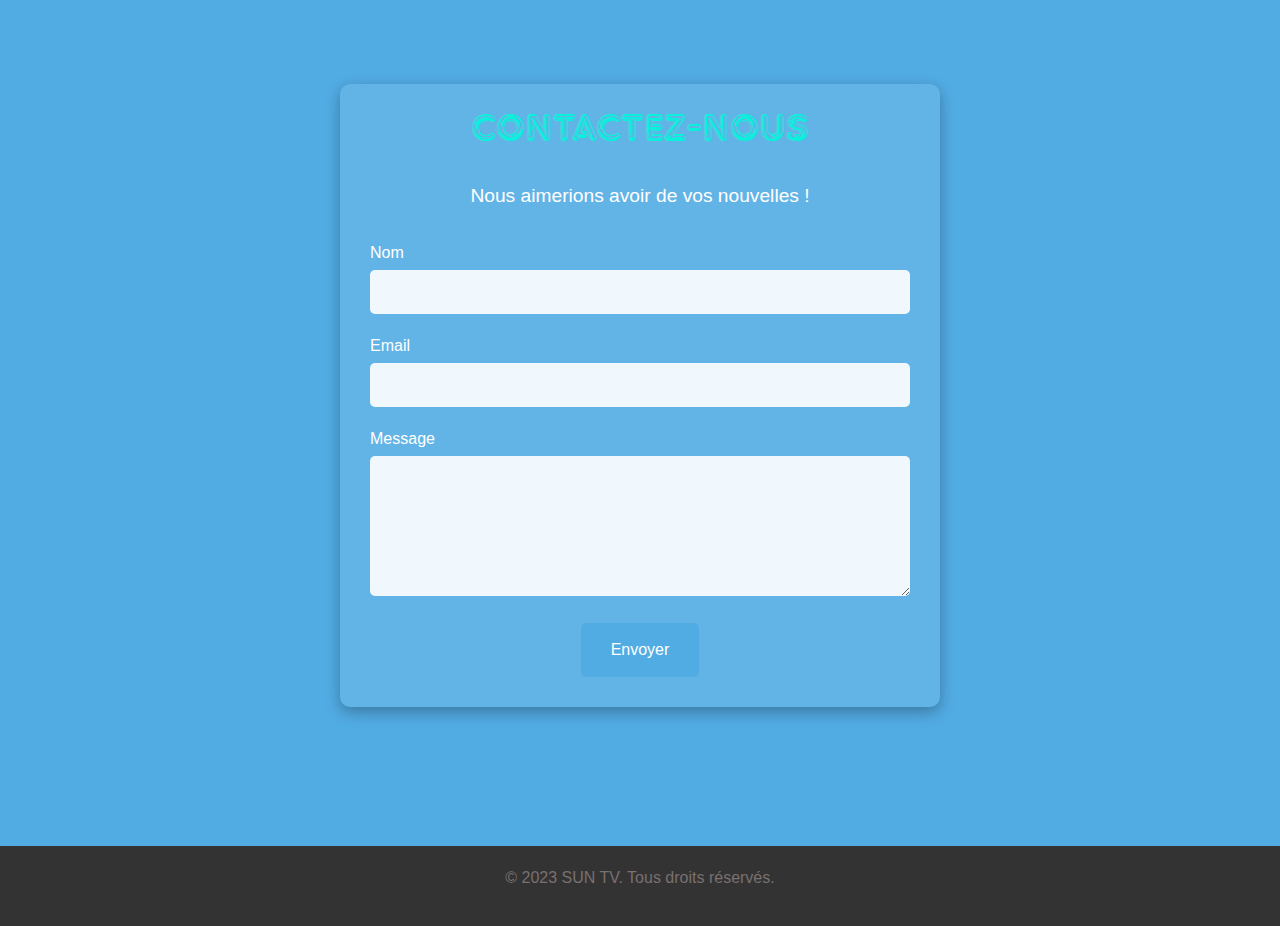
==== commit 9b13052a: "Mise à jour du 08/08/2024" ====
--- a/index.html
+++ b/index.html
@@ -370,7 +370,7 @@
 
         <!----------------------------- Section A propos ---------------------------->
 
-        <section id="about">
+        <!--<section id="about">
             <div class="about-container">
                 <h2 class="titre">À PROPOS DE NOUS</h2>
                 <div class="compartments">
@@ -399,7 +399,50 @@
                     </div>
                 </div>
             </div>
-        </section>
+        </section>-->
+
+        <section id="about">
+            <div class="about-container">
+                <h2 class="titre">À PROPOS DE NOUS</h2>
+                <div class="row">
+                    <div class="compartment">
+                        <div class="text-content">
+                            <h3 class="about-titre">Notre Mission</h3>
+                            <p>Notre mission est de connecter les gens à travers des histoires captivantes et des informations cruciales. Nous croyons en l'importance d'un journalisme impartial et d'une programmation variée qui reflète la diversité de notre société.</p>
+                        </div>
+                        <img src="medias/png/1.psd" alt="Photo 1" class="about-photo">
+                    </div>
+                    <div class="compartment">
+                        <div class="text-content">
+                            <h3 class="about-titre">Nos Valeurs</h3>
+                            <ul>
+                                <li><strong>Intégrité :</strong> Nous nous engageons à la transparence et à l'exactitude de nos informations.</li>
+                                <li><strong>Innovation :</strong> Nous adoptons les dernières technologies pour améliorer l'expérience de visionnage.</li>
+                                <li><strong>Diversité :</strong> Nous célébrons la diversité sous toutes ses formes et nous nous efforçons de la refléter dans notre contenu.</li>
+                            </ul>
+                        </div>
+                        <img src="medias/png/2.png" alt="Photo 2" class="about-photo">
+                    </div>
+                </div>
+                <div class="row">
+                    <div class="compartment">
+                        <div class="text-content">
+                            <h3 class="about-titre">Notre Équipe</h3>
+                            <p>Notre équipe est composée de professionnels passionnés de divers horizons, tous dédiés à apporter le meilleur contenu à nos téléspectateurs. De nos journalistes à nos producteurs, chaque membre de notre équipe joue un rôle crucial dans notre succès.</p>
+                        </div>
+                        <img src="medias/png/3.png" alt="Photo 3" class="about-photo">
+                    </div>
+                    <div class="compartment">
+                        <div class="text-content">
+                            <h3 class="about-titre">Notre Histoire</h3>
+                            <p>Bienvenue sur notre chaîne de télévision! Nous sommes dédiés à fournir des contenus de qualité qui éduquent, informent et divertissent notre audience. Depuis notre création en [année de création], nous nous efforçons de maintenir les plus hauts standards de journalisme et de production.</p>
+                        </div>
+                        <img src="medias/png/4.png" alt="Photo 4" class="about-photo">
+                    </div>
+                </div>
+            </div>
+        </section>
+        
         
         
 
--- a/css/style.css
+++ b/css/style.css
@@ -378,7 +378,7 @@
 }
 .top-left,.top-right,.bottom-left,.bottom-right {
     all: unset;
-    display: initial; /* rétablir l'affichage par défaut */
+    display: initial; 
   }
 .video{
     width: 95%;
@@ -455,7 +455,7 @@
 }
 
 /*section A propos*/
-#about {
+/*#about {
     padding: 20px;
     background-color: #f8f9fa;
 }
@@ -515,7 +515,68 @@
 
 .compartment ul li strong {
     color: #333;
-}
+}*/
+
+#about{
+    padding: 50px;
+}
+.about-container {
+    display: flex;
+    flex-direction: column;
+    align-items: center;
+}
+
+.titre {
+    text-align: center;
+    margin-bottom: 20px;
+}
+
+.row {
+    display: flex;
+    justify-content: space-between;
+    width: 100%;
+    margin-bottom: 20px;
+}
+
+.compartment {
+    display: flex;
+    align-items: center;
+    width: 48%;
+    padding: 10px;
+    box-shadow: 0 4px 8px rgba(0, 0, 0, 0.2);
+}
+.compartment:hover{
+    background-color: #333;
+    color: #fff;
+}
+.about-titre{
+    text-transform: uppercase;
+    background-color: #52ace4;
+    padding: 2px 4px; 
+}
+.about-photo {
+    width: 40%;
+    margin-right: 20px;
+}
+
+.text-content {
+    width: 60%;
+}
+.text-content p{
+    text-align: justify;
+}
+.text-content li{
+    text-align: justify;
+}
+.row:nth-child(2) .compartment {
+    flex-direction: row-reverse;
+}
+
+.row:nth-child(2) .about-photo {
+    margin-left: 20px;
+    margin-right: 0;
+}
+
 
 
 /*section contact*/
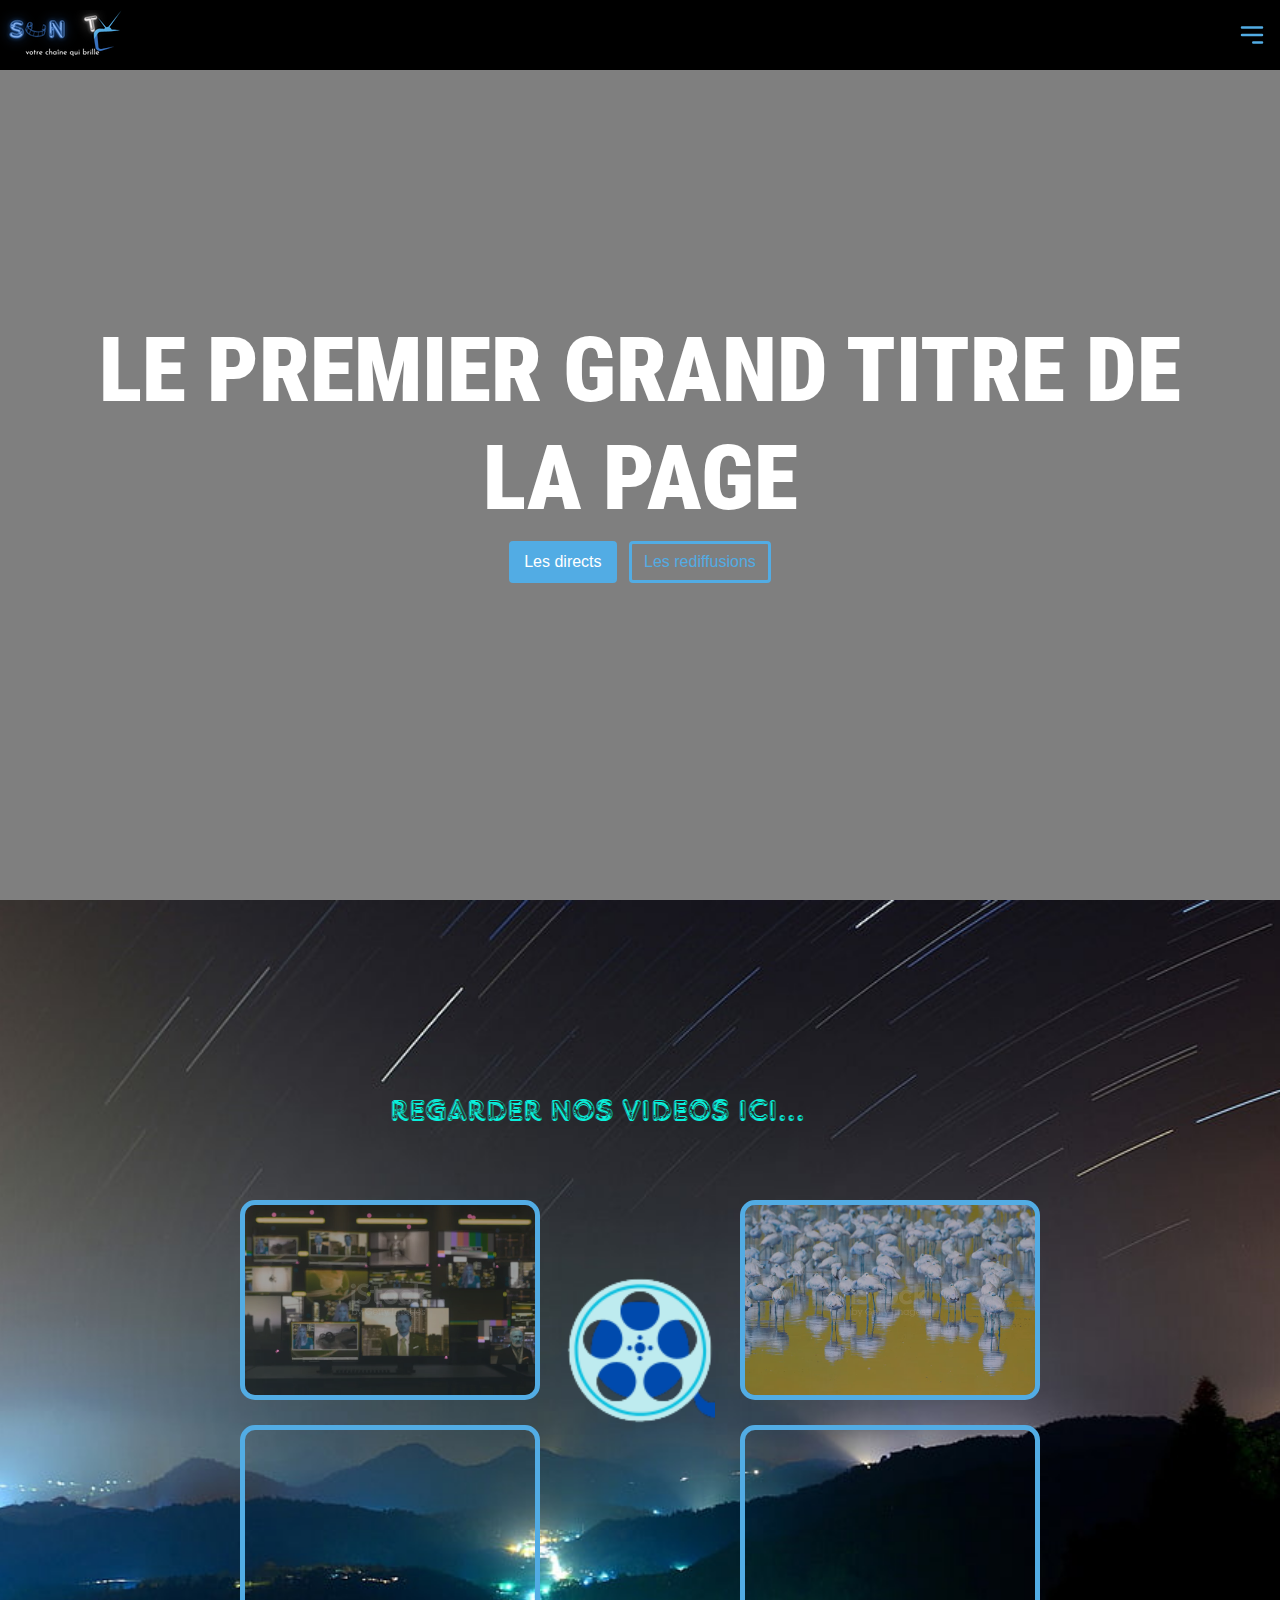
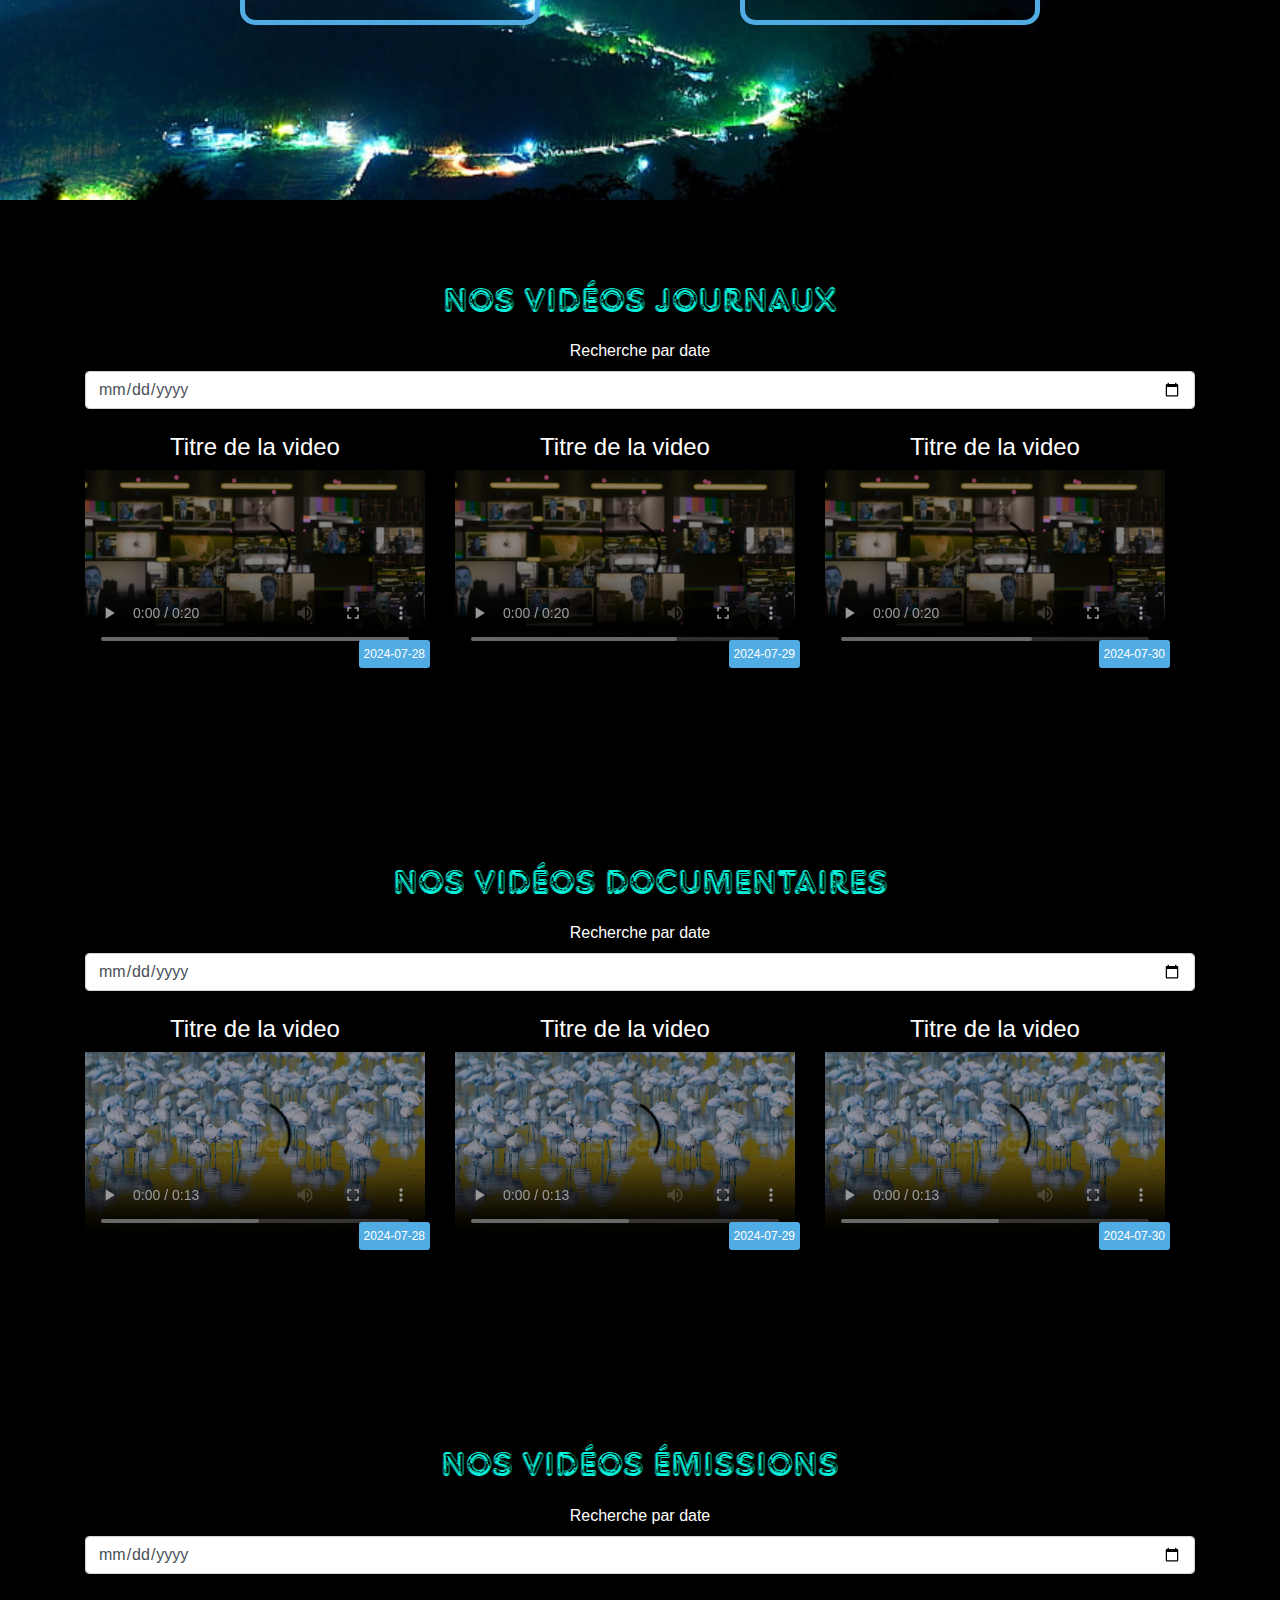
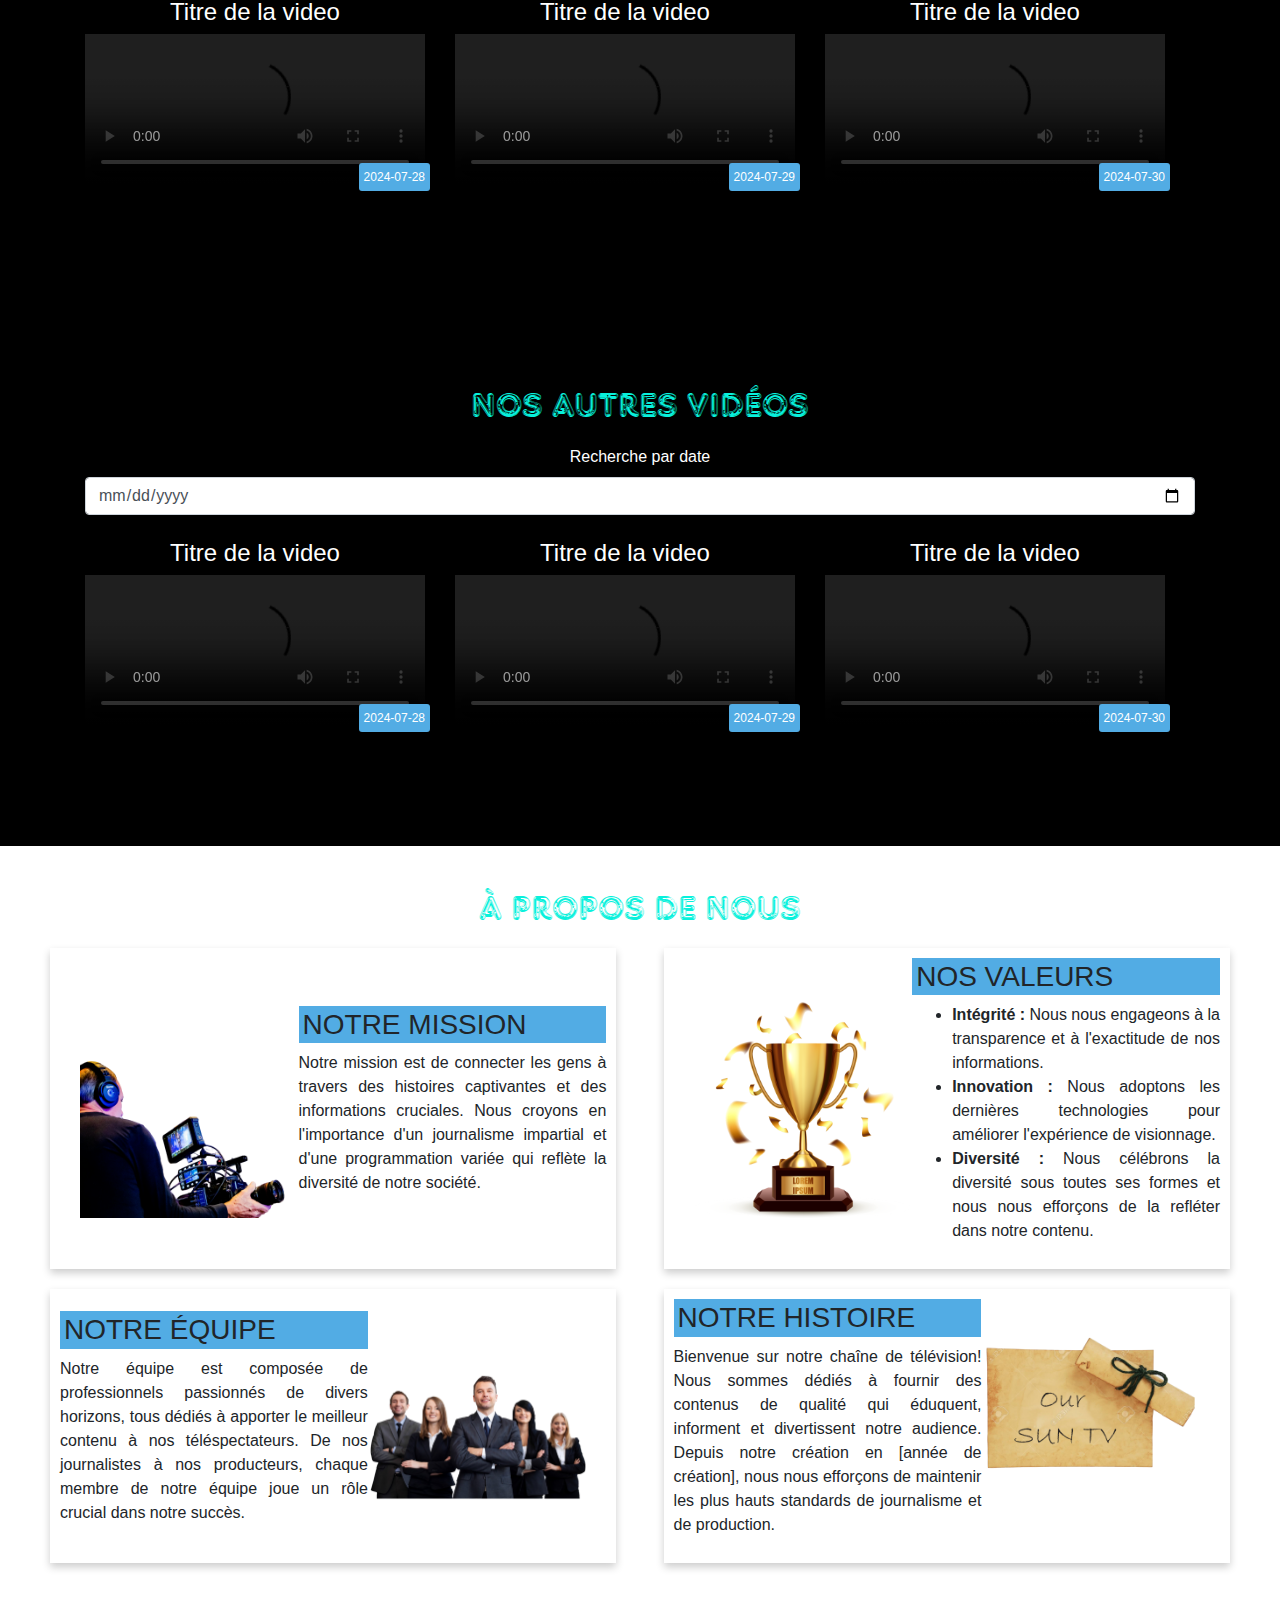
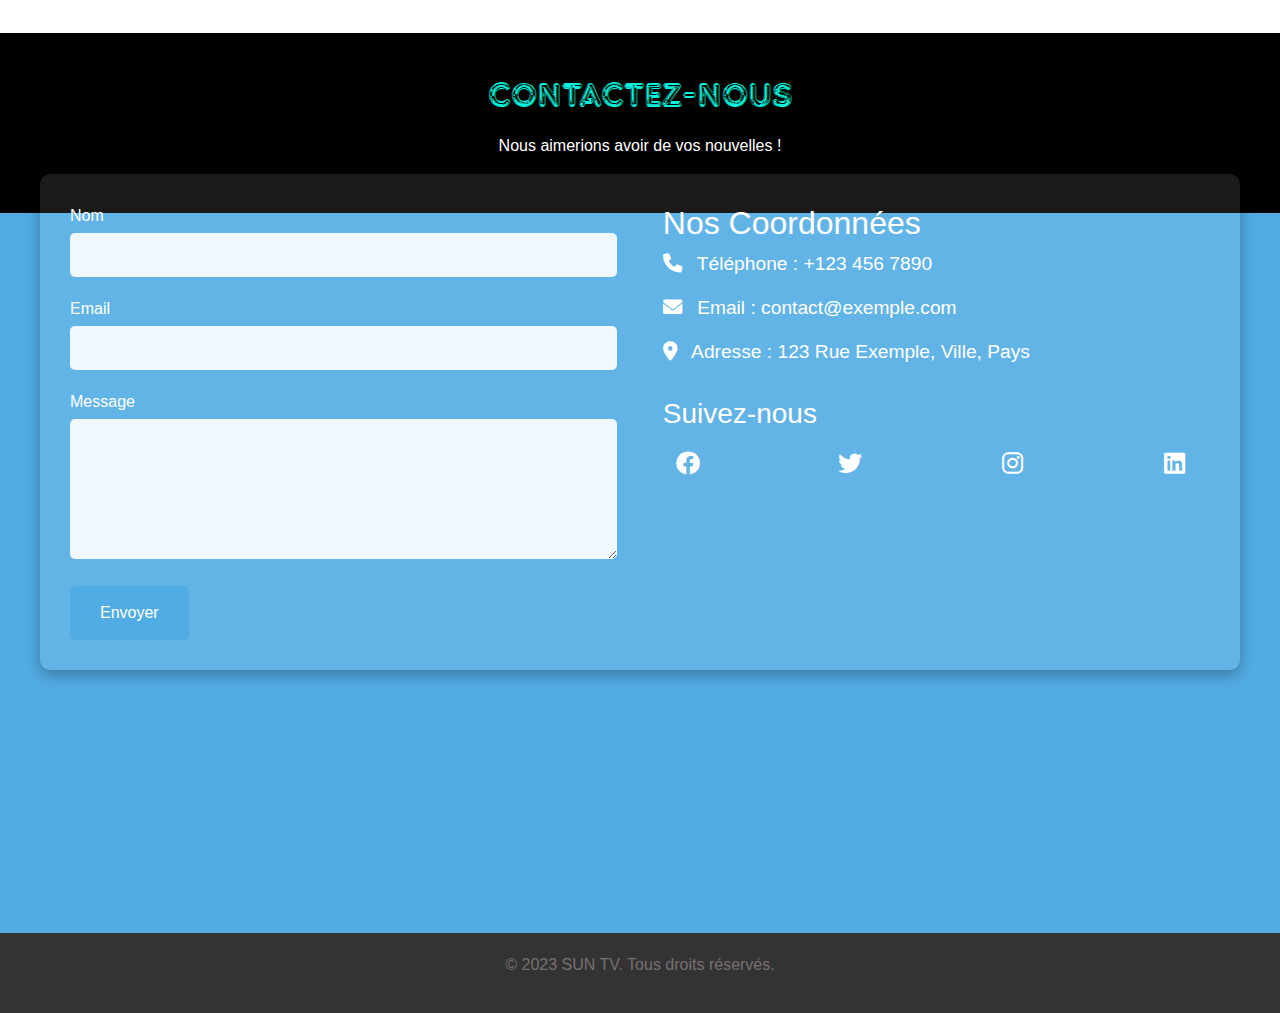
==== commit cea69a92: "Mise à jour du 12/08/2024" ====
--- a/index.html
+++ b/index.html
@@ -20,7 +20,7 @@
 </head>
 <body>
 
-    <!----------------------------------------------------En-tête de page---------------------------------------------------->
+    <!-------------------------------------------------------------En-tête de page---------------------------------------------------------------------->
 
     <header>
 
@@ -40,7 +40,7 @@
         <!--Fin de nav bar d'en-tête-->
     
         <!--Début Menu popup-->
-        <div class="overlay"></div>
+        <!--<div class="overlay"></div>
         <div class="menu-popup">
             <span class="close-btn">&times;</span>
             <ul  class="menu">
@@ -56,12 +56,50 @@
                 <li><a href="#about">A propos</a></li>
                 <li><a href="#contact">Contact</a></li>
             </ul>
+        </div>-->
+        <div class="overlay"></div>
+<div class="menu-popup">
+    <span class="close-btn">&times;</span>
+    <ul class="menu">
+        <div class="menu-liste">
+            <a href="#accueil">
+                <li><i class="fas fa-home"></i> Accueil</li>
+            </a>
         </div>
+        <div class="menu-liste">
+            <li><a href="#videos"><i class="fas fa-video"></i> Nos vidéos</a>
+        </div>
+                <ul class="submenu">
+                    <div class="menu-liste">
+                        <a href="#journaux">
+                            <li><i class="fas fa-newspaper"></i> Journaux</li>
+                        </a>
+                    </div>
+                    <div class="menu-liste">
+                        <li><a href="#documentaires"><i class="fas fa-film"></i> Documentaires</a></li>
+                    </div>
+                    <div class="menu-liste">
+                        <li><a href="#emissions"><i class="fas fa-tv"></i> Emissions</a></li>
+                    </div>
+                    <div class="menu-liste">
+                        <li><a href="#autres"><i class="fas fa-ellipsis-h"></i> Autres</a></li>
+                    </div>
+                </ul>
+            </li>
+        <div class="menu-liste">
+            <li><a href="#about"><i class="fas fa-info-circle"></i> A propos</a></li>
+        </div>
+        <div class="menu-liste">
+        <li><a href="#contact"><i class="fas fa-envelope"></i> Contact</a></li>
+        </div>
+    </ul>
+</div>
+
         <!--Fin Menu popup-->
 
     </header>
 
-    <!---------------------------------------------------- Corps de page ---------------------------------------------------->
+    <!------------------------------------------------------------- Corps de page ---------------------------------------------------------------------->
 
     <main>
         
@@ -158,6 +196,7 @@
 
                     <!--vidéo1-->
                     <div class="col-md-4 video-content">
+                        <h4 class="video-titre">Titre de la video</h4>
                         <video controls>
                             <source src="./medias/videos/video-journaux.mp4" type="video/mp4">
                         </video>
@@ -166,6 +205,7 @@
 
                     <!--vidéo2-->
                     <div class="col-md-4 video-content">
+                        <h4 class="video-titre">Titre de la video</h4>
                         <video controls>
                             <source src="./medias/videos/video-journaux.mp4" type="video/mp4">
                         </video>
@@ -174,6 +214,7 @@
 
                     <!--vidéo3-->
                     <div class="col-md-4 video-content">
+                        <h4 class="video-titre">Titre de la video</h4>
                         <video controls>
                             <source src="./medias/videos/video-journaux.mp4" type="video/mp4">
                         </video>
@@ -216,6 +257,7 @@
 
                     <!--vidéo1-->
                     <div class="col-md-4 video-content">
+                        <h4 class="video-titre">Titre de la video</h4>
                         <video controls>
                             <source src="./medias/videos/video-documentaire.mp4" type="video/mp4">
                         </video>
@@ -224,6 +266,7 @@
 
                     <!--vidéo2-->
                     <div class="col-md-4 video-content">
+                        <h4 class="video-titre">Titre de la video</h4>
                         <video controls>
                             <source src="./medias/videos/video-documentaire.mp4" type="video/mp4">
                         </video>
@@ -232,6 +275,7 @@
 
                     <!--vidéo3-->
                     <div class="col-md-4 video-content">
+                        <h4 class="video-titre">Titre de la video</h4>
                         <video controls>
                             <source src="./medias/videos/video-documentaire.mp4" type="video/mp4">
                         </video>
@@ -274,6 +318,7 @@
 
                     <!--vidéo1-->
                     <div class="col-md-4 video-content">
+                        <h4 class="video-titre">Titre de la video</h4>
                         <video controls>
                             <source src="./medias/videos/video-emission2.mp4" type="video/mp4">
                         </video>
@@ -282,6 +327,7 @@
 
                     <!--vidéo2-->
                     <div class="col-md-4 video-content">
+                        <h4 class="video-titre">Titre de la video</h4>
                         <video controls>
                             <source src="./medias/videos/video-emission2.mp4" type="video/mp4">
                         </video>
@@ -290,6 +336,7 @@
 
                     <!--vidéo3-->
                     <div class="col-md-4 video-content">
+                        <h4 class="video-titre">Titre de la video</h4>
                         <video controls>
                             <source src="./medias/videos/video-emission2.mp4" type="video/mp4">
                         </video>
@@ -332,6 +379,7 @@
 
                     <!--vidéo1-->
                     <div class="col-md-4 video-content">
+                        <h4 class="video-titre">Titre de la video</h4>
                         <video controls>
                             <source src="./medias/videos/video-autres.mp4" type="video/mp4">
                         </video>
@@ -340,6 +388,7 @@
 
                     <!--vidéo2-->
                     <div class="col-md-4 video-content">
+                        <h4 class="video-titre">Titre de la video</h4>
                         <video controls>
                             <source src="./medias/videos/video-autres.mp4" type="video/mp4">
                         </video>
@@ -348,6 +397,7 @@
 
                     <!--vidéo3-->
                     <div class="col-md-4 video-content">
+                        <h4 class="video-titre">Titre de la video</h4>
                         <video controls>
                             <source src="./medias/videos/video-autres.mp4" type="video/mp4">
                         </video>
@@ -370,41 +420,17 @@
 
         <!----------------------------- Section A propos ---------------------------->
 
-        <!--<section id="about">
-            <div class="about-container">
-                <h2 class="titre">À PROPOS DE NOUS</h2>
-                <div class="compartments">
-                    <div class="compartment bg-black">
-                        <i class="fas fa-bullseye"></i>
-                        <h3>Notre Mission</h3>
-                        <p>Notre mission est de connecter les gens à travers des histoires captivantes et des informations cruciales. Nous croyons en l'importance d'un journalisme impartial et d'une programmation variée qui reflète la diversité de notre société.</p>
-                    </div>
-                    <div class="compartment">
-                        <i class="fas fa-heart"></i>
-                        <h3>Nos Valeurs</h3>
-                        <ul>
-                            <li><strong>Intégrité :</strong> Nous nous engageons à la transparence et à l'exactitude de nos informations.</li>
-                            <li><strong>Innovation :</strong> Nous adoptons les dernières technologies pour améliorer l'expérience de visionnage.</li>
-                            <li><strong>Diversité :</strong> Nous célébrons la diversité sous toutes ses formes et nous nous efforçons de la refléter dans notre contenu.</li>
-                        </ul>
-                    </div>
-                    <div class="compartment bg-lighty">
-                        <i class="fas fa-users"></i>
-                        <h3>Notre Équipe</h3>
-                        <p>Notre équipe est composée de professionnels passionnés de divers horizons, tous dédiés à apporter le meilleur contenu à nos téléspectateurs. De nos journalistes à nos producteurs, chaque membre de notre équipe joue un rôle crucial dans notre succès.</p>
-                    </div>
-                    <div class="compartment bg-black">
-                        <i class="fas fa-tv"></i>
-                        <p>Bienvenue sur notre chaîne de télévision! Nous sommes dédiés à fournir des contenus de qualité qui éduquent, informent et divertissent notre audience. Depuis notre création en [année de création], nous nous efforçons de maintenir les plus hauts standards de journalisme et de production.</p>
-                    </div>
-                </div>
-            </div>
-        </section>-->
-
         <section id="about">
             <div class="about-container">
+
+                <!--Début du titre-->
                 <h2 class="titre">À PROPOS DE NOUS</h2>
+                <!--Début du titre-->
+
+                <!--Début de la première ligne-->
                 <div class="row">
+
+                    <!--Première box-->
                     <div class="compartment">
                         <div class="text-content">
                             <h3 class="about-titre">Notre Mission</h3>
@@ -412,6 +438,8 @@
                         </div>
                         <img src="medias/png/1.psd" alt="Photo 1" class="about-photo">
                     </div>
+
+                    <!--Deuxième box-->
                     <div class="compartment">
                         <div class="text-content">
                             <h3 class="about-titre">Nos Valeurs</h3>
@@ -424,7 +452,12 @@
                         <img src="medias/png/2.png" alt="Photo 2" class="about-photo">
                     </div>
                 </div>
+                <!--Fin de la première ligne-->
+
+                <!--Début de la première ligne-->
                 <div class="row">
+
+                    <!--Première box-->
                     <div class="compartment">
                         <div class="text-content">
                             <h3 class="about-titre">Notre Équipe</h3>
@@ -432,6 +465,8 @@
                         </div>
                         <img src="medias/png/3.png" alt="Photo 3" class="about-photo">
                     </div>
+                    
+                    <!--Deuxième box-->
                     <div class="compartment">
                         <div class="text-content">
                             <h3 class="about-titre">Notre Histoire</h3>
@@ -440,38 +475,71 @@
                         <img src="medias/png/4.png" alt="Photo 4" class="about-photo">
                     </div>
                 </div>
+                <!--Fin de la deuxième ligne-->
+
+            </div>
+        </section>
+
+        <!----------------------------- Section Contact ---------------------------->
+        
+        <section id="contact" class="contact dual-background">
+            <h1 class="titre text-center">Contactez-nous</h1>
+            <p class="text-center">Nous aimerions avoir de vos nouvelles !</p>
+            <div class="contact-container">
+                <div class="contact-left">
+
+                    <!--Début du formulaire-->
+                    <form class="contact-form">
+                        <div class="form-group">
+                            <label for="name">Nom</label>
+                            <input type="text" id="name" name="name" required>
+                        </div>
+                        <div class="form-group">
+                            <label for="email">Email</label>
+                            <input type="email" id="email" name="email" required>
+                        </div>
+                        <div class="form-group">
+                            <label for="message">Message</label>
+                            <textarea id="message" name="message" rows="5" required></textarea>
+                        </div>
+                        <button type="submit" class="submit-btn">Envoyer</button>
+                    </form>
+                    <!--Fin du formulaire-->
+
+                </div>
+                <div class="contact-right">
+
+                    <!--Début des coordonnées-->
+                    <div class="contact-info">
+                        <h2>Nos Coordonnées</h2>
+                        <ul>
+                            <li><i class="fas fa-phone"></i> Téléphone : +123 456 7890</li>
+                            <li><i class="fas fa-envelope"></i> Email : contact@exemple.com</li>
+                            <li><i class="fas fa-map-marker-alt"></i> Adresse : 123 Rue Exemple, Ville, Pays</li>
+                        </ul>
+                    </div>
+                    <!--Fin des coordonées-->
+
+                    <!--Début des réseaux sociaux-->
+                    <div class="social-media">
+                        <h3>Suivez-nous</h3>
+                        <ul class="social-icons">
+                            <li><a href="#"><i class="fab fa-facebook"></i></a></li>
+                            <li><a href="#"><i class="fab fa-twitter"></i></a></li>
+                            <li><a href="#"><i class="fab fa-instagram"></i></a></li>
+                            <li><a href="#"><i class="fab fa-linkedin"></i></a></li>
+                        </ul>
+                    </div>
+                    <!--Fin des réseaux socieux-->
+
+                </div>
             </div>
         </section>
         
         
-        
-
-        <!----------------------------- Section Contact ---------------------------->
-        
-        <section id="contact" class="contact">
-            <div class="contact-container">
-                <h1 class="titre">Contactez-nous</h1>
-                <p>Nous aimerions avoir de vos nouvelles !</p>
-                <form class="contact-form">
-                    <div class="form-group">
-                        <label for="name">Nom</label>
-                        <input type="text" id="name" name="name" required>
-                    </div>
-                    <div class="form-group">
-                        <label for="email">Email</label>
-                        <input type="email" id="email" name="email" required>
-                    </div>
-                    <div class="form-group">
-                        <label for="message">Message</label>
-                        <textarea id="message" name="message" rows="5" required></textarea>
-                    </div>
-                    <button type="submit" class="submit-btn">Envoyer</button>
-                </form>
-            </div>
-        </section>
     </main>
 
-    <!---------------------------------------------------- Pied de page ---------------------------------------------------->
+    <!---------------------------------------------------------------------- Pied de page ---------------------------------------------------------------------->
 
     <footer>
         <div class="container text-center">
--- a/css/style.css
+++ b/css/style.css
@@ -21,6 +21,7 @@
 */
 
 /*Notre font*/
+
 @import url('https://fonts.googleapis.com/css2?family=Roboto+Condensed:ital,wght@0,100..900;1,100..900&display=swap');
 
 @font-face {
@@ -33,6 +34,7 @@
 }
 
 /*css default*/
+
 .default-padding {
     padding-top: 5%;
     padding-bottom: 5%;
@@ -42,24 +44,34 @@
 .heighty{
     height: 100vh;
 }
+.text-white{
+    color: white !important;
+}
+.roboto-condensed-titre {
+    font-family: 'Roboto Condensed', sans-serif;
+    font-optical-sizing: auto;
+    font-weight: 900;
+    font-style: normal;
+}
+
+/*Backgrounds*/
+
+.bg-lighty{
+    background-color: #52ace4 !important;
+}
+.bg-black{
+    background-color: black !important;
+}
 .bg-cover {
     background-position: center center;
     background-size: cover;
 }
-.text-white{
-    color: white !important;
-}
-
-/*Backgrounds*/
-.bg-lighty{
-    background-color: #52ace4 !important;
-}
-.bg-black{
-    background-color: black !important;
-}
-
+.dual-background {
+    background: linear-gradient(to bottom, #000 20%, #52ace4 20%);
+}
   
 /*Header et menu popup*/
+
 .navbar {
     position: fixed;
     top: 0; 
@@ -68,7 +80,6 @@
     padding: 5px 0;
     z-index: 1000;
 }
-
 header .menu-popup {
     display: none;
     position: fixed;
@@ -83,18 +94,34 @@
     z-index: 1000;
     border-radius: 10%;
 }
-
-header .menu-popup a{
+.menu-popup li{
+    color: black;
+}
+.menu-popup i{
+    color: #0a7ac0;
+}
+/*header .menu-popup a{
     color: #ccc;
-}
-header .menu-popup a:hover{
+}*/
+.menu-liste{
+    border-bottom: 1px solid #ccc;
+    padding: 2px;
+}
+.menu-liste:hover{
     background-color: #ccc;
     color: #52ace4;
-}
+    padding: 2px;
+
+}
+/*header .menu-popup a:hover{
+    background-color: #ccc;
+    color: #52ace4;
+}*/
 header .menu-popup a:hover{
     background-color: #ccc;
     color: #52ace4;
     padding: 0 20px 0 0;
+    text-decoration: none;
 }
 
 .custom-toggler .navbar-toggler-icon {
@@ -132,9 +159,9 @@
     position: absolute;
     top: 10px;
     right: 10px;
-    font-size: 20px;
+    font-size: 30px;
     cursor: pointer;
-    color: #ccc;
+    color: red;
 }
 
 
@@ -145,12 +172,9 @@
 h1 {
     text-transform: uppercase;
 }
-.roboto-condensed-titre {
-    font-family: 'Roboto Condensed', sans-serif;
-    font-optical-sizing: auto;
-    font-weight: 900;
-    font-style: normal;
-}
+
+/*Grand titre selon l'écran*/
+
 @media (min-width: 1200px) {
     .roboto-condensed-titre {
         font-size: 90px; 
@@ -178,6 +202,7 @@
 }
 
 /*fond video*/
+
 .video-background {
     position: relative;
     width: 100%;
@@ -206,6 +231,7 @@
 }
 
 /*boutton accueil (à voir si on peut changer leur place dans css par défaut)!!!!!!!!!!!!*/
+
 .loko1{
     background-color: #52ace4;
     color: white;
@@ -230,6 +256,7 @@
 /* sections videos*/
 
 /*animation du titre*/
+
 .titre{
     font-family: 'chromium';
     color: #08F1DC;
@@ -254,6 +281,7 @@
 }
 
 /*nos videos*/
+
 .videos {
     margin: 0;
     display: flex;
@@ -419,6 +447,12 @@
 }
 
 /*Nos videos de chaque catégorie*/
+label{
+    color: #fff;
+}
+.video-titre{
+    color: #fff;
+}
 .video-content {
     margin-bottom: 30px;
     width: 100%;
@@ -455,67 +489,6 @@
 }
 
 /*section A propos*/
-/*#about {
-    padding: 20px;
-    background-color: #f8f9fa;
-}
-
-.about-container {
-    max-width: 1200px;
-    margin: 0 auto;
-    text-align: center;
-}
-.compartments {
-    display: flex;
-    flex-wrap: wrap;
-    justify-content: space-around;
-    gap: 20px;
-}
-
-.compartment {
-    flex: 1 1 calc(25% - 20px);
-    background-color: #fff;
-    padding: 20px;
-    border: 1px solid #ddd;
-    border-radius: 10px;
-    box-shadow: 0 2px 4px rgba(0, 0, 0, 0.1);
-    transition: transform 0.3s ease;
-    position: relative;
-}
-
-.compartment:hover {
-    transform: scale(1.05);
-}
-
-.compartment i {
-    font-size: 2em;
-    color: #007bff;
-    margin-bottom: 10px;
-}
-
-.compartment h3 {
-    font-size: 1.5em;
-    margin-bottom: 10px;
-    color: #007bff;
-}
-
-.compartment p, .compartment ul {
-    text-align: left;
-    color: #555;
-}
-
-.compartment ul {
-    list-style: none;
-    padding: 0;
-}
-
-.compartment ul li {
-    margin-bottom: 10px;
-}
-
-.compartment ul li strong {
-    color: #333;
-}*/
 
 #about{
     padding: 50px;
@@ -525,19 +498,12 @@
     flex-direction: column;
     align-items: center;
 }
-
-.titre {
-    text-align: center;
-    margin-bottom: 20px;
-}
-
 .row {
     display: flex;
     justify-content: space-between;
     width: 100%;
     margin-bottom: 20px;
 }
-
 .compartment {
     display: flex;
     align-items: center;
@@ -576,51 +542,62 @@
     margin-left: 20px;
     margin-right: 0;
 }
-
-
+@media (max-width: 768px) {
+    .row{
+        display: block;
+    }
+    .compartment{
+        display: block;
+        width: 100%;
+    }
+    .about-photo{
+        width: 50%;
+        text-align: center;
+    }   
+    .text-content{
+        width: 100%;
+    }
+}
 
 /*section contact*/
 
 .contact {
-    display: flex;
     justify-content: center;
     align-items: center;
     min-height: 100vh;
-    background: linear-gradient(135deg, #52ace4 0%, #52ace4 100%);
+    /*background: linear-gradient(135deg, #52ace4 0%, #52ace4 100%);*/
     color: #fff;
     padding: 50px 20px;
 }
-
 .contact-container {
+    display: flex;
+    justify-content: space-between;
+    align-items: flex-start;
     background: rgba(255, 255, 255, 0.1);
     padding: 30px;
     border-radius: 10px;
     box-shadow: 0 5px 15px rgba(0, 0, 0, 0.3);
-    text-align: center;
-    width: 100%;
-    max-width: 600px;
-}
-
+    text-align: left;
+    width: 100%;
+    max-width: 1200px;
+    margin: auto;
+}
 .contact-container h1 {
     margin-bottom: 20px;
     font-size: 2.5em;
 }
-
 .contact-container p {
     margin-bottom: 30px;
     font-size: 1.2em;
 }
-
 .contact-form .form-group {
     margin-bottom: 20px;
     text-align: left;
 }
-
 .contact-form .form-group label {
     display: block;
     margin-bottom: 5px;
 }
-
 .contact-form .form-group input,
 .contact-form .form-group textarea {
     width: 100%;
@@ -629,13 +606,11 @@
     border-radius: 5px;
     background: rgba(255, 255, 255, 0.9);
 }
-
 .contact-form .form-group input:focus,
 .contact-form .form-group textarea:focus {
     outline: none;
     box-shadow: 0 0 10px rgba(255, 255, 255, 0.5);
 }
-
 .contact-form .submit-btn {
     background: #52ace4;
     color: #fff;
@@ -645,7 +620,6 @@
     cursor: pointer;
     transition: background 0.3s ease;
 }
-
 .contact-form .submit-btn:hover {
     background: white;
     color: #52ace4;
@@ -664,8 +638,73 @@
         font-size: 1em;
     }
 }
-
-
+.contact-left,
+.contact-right {
+    width: 48%; /* Ajuste selon tes besoins */
+}
+.contact-info ul {
+    list-style: none;
+    padding: 0;
+}
+.contact-info li {
+    margin-bottom: 15px;
+    font-size: 1.2em;
+}
+.contact-info i {
+    margin-right: 10px;
+}
+.social-media {
+    margin-top: 30px;
+}
+.social-icons {
+    list-style: none;
+    padding: 0;
+    display: flex;
+    justify-content: space-between;
+}
+.social-icons li {
+    margin-right: 10px;
+}
+.social-icons a {
+    display: flex; 
+    justify-content: center;
+    align-items: center;
+    width: 50px; 
+    height: 50px; 
+    border-radius: 50%; 
+    background-color: transparent; 
+    color: #fff; 
+    font-size: 1.5em; 
+    transition: transform 0.3s ease, background-color 0.3s ease, color 0.3s ease !important;
+}
+
+.social-icons a:hover {
+    transform: scale(1.2) !important; 
+    background-color: #fff; 
+    color: #52ace4; 
+    text-decoration: none;
+}
+
+@media (max-width: 768px) {
+    .contact-container {
+        flex-direction: column;
+        align-items: center;
+    }
+
+    .contact-left,
+    .contact-right {
+        width: 100%;
+        text-align: center;
+    }
+
+    .contact-right {
+        margin-top: 20px;
+    }
+
+    .social-icons {
+        justify-content: center;
+    }
+}
 
 
 /*Footer*/
